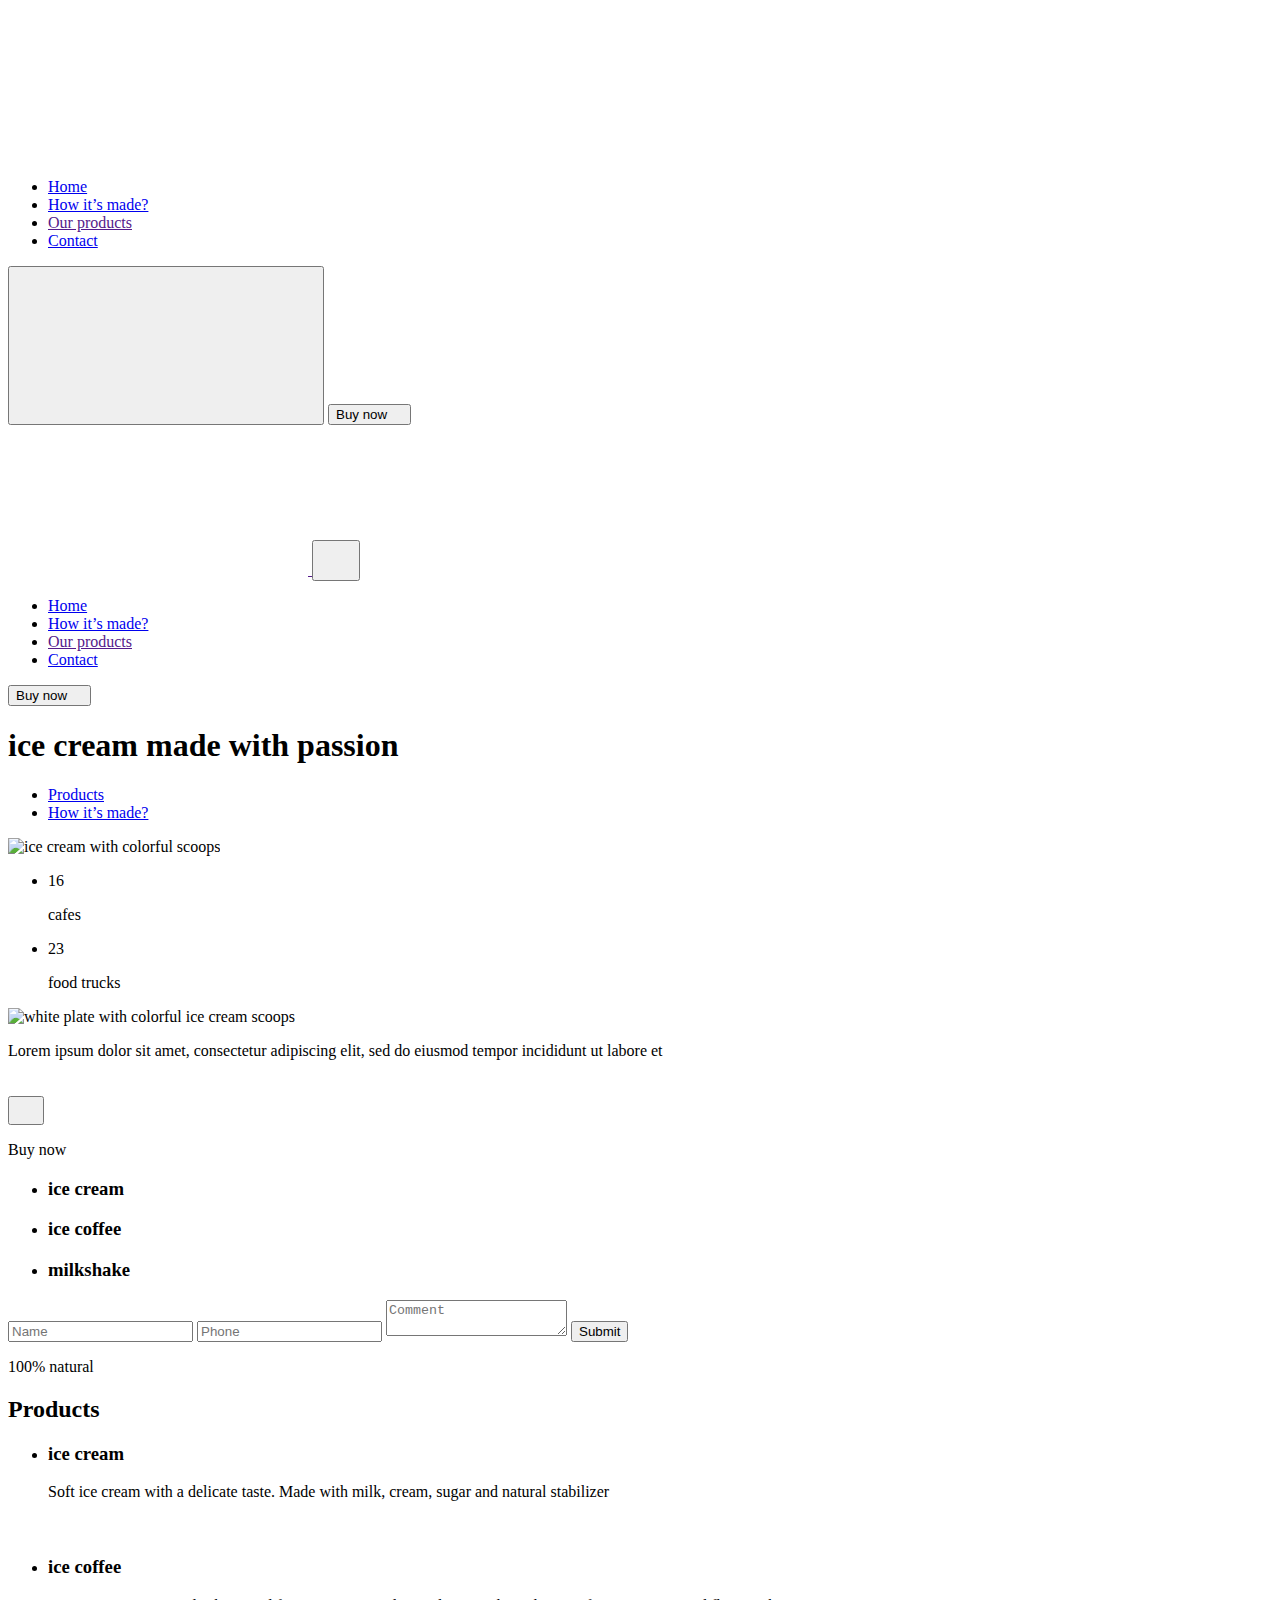
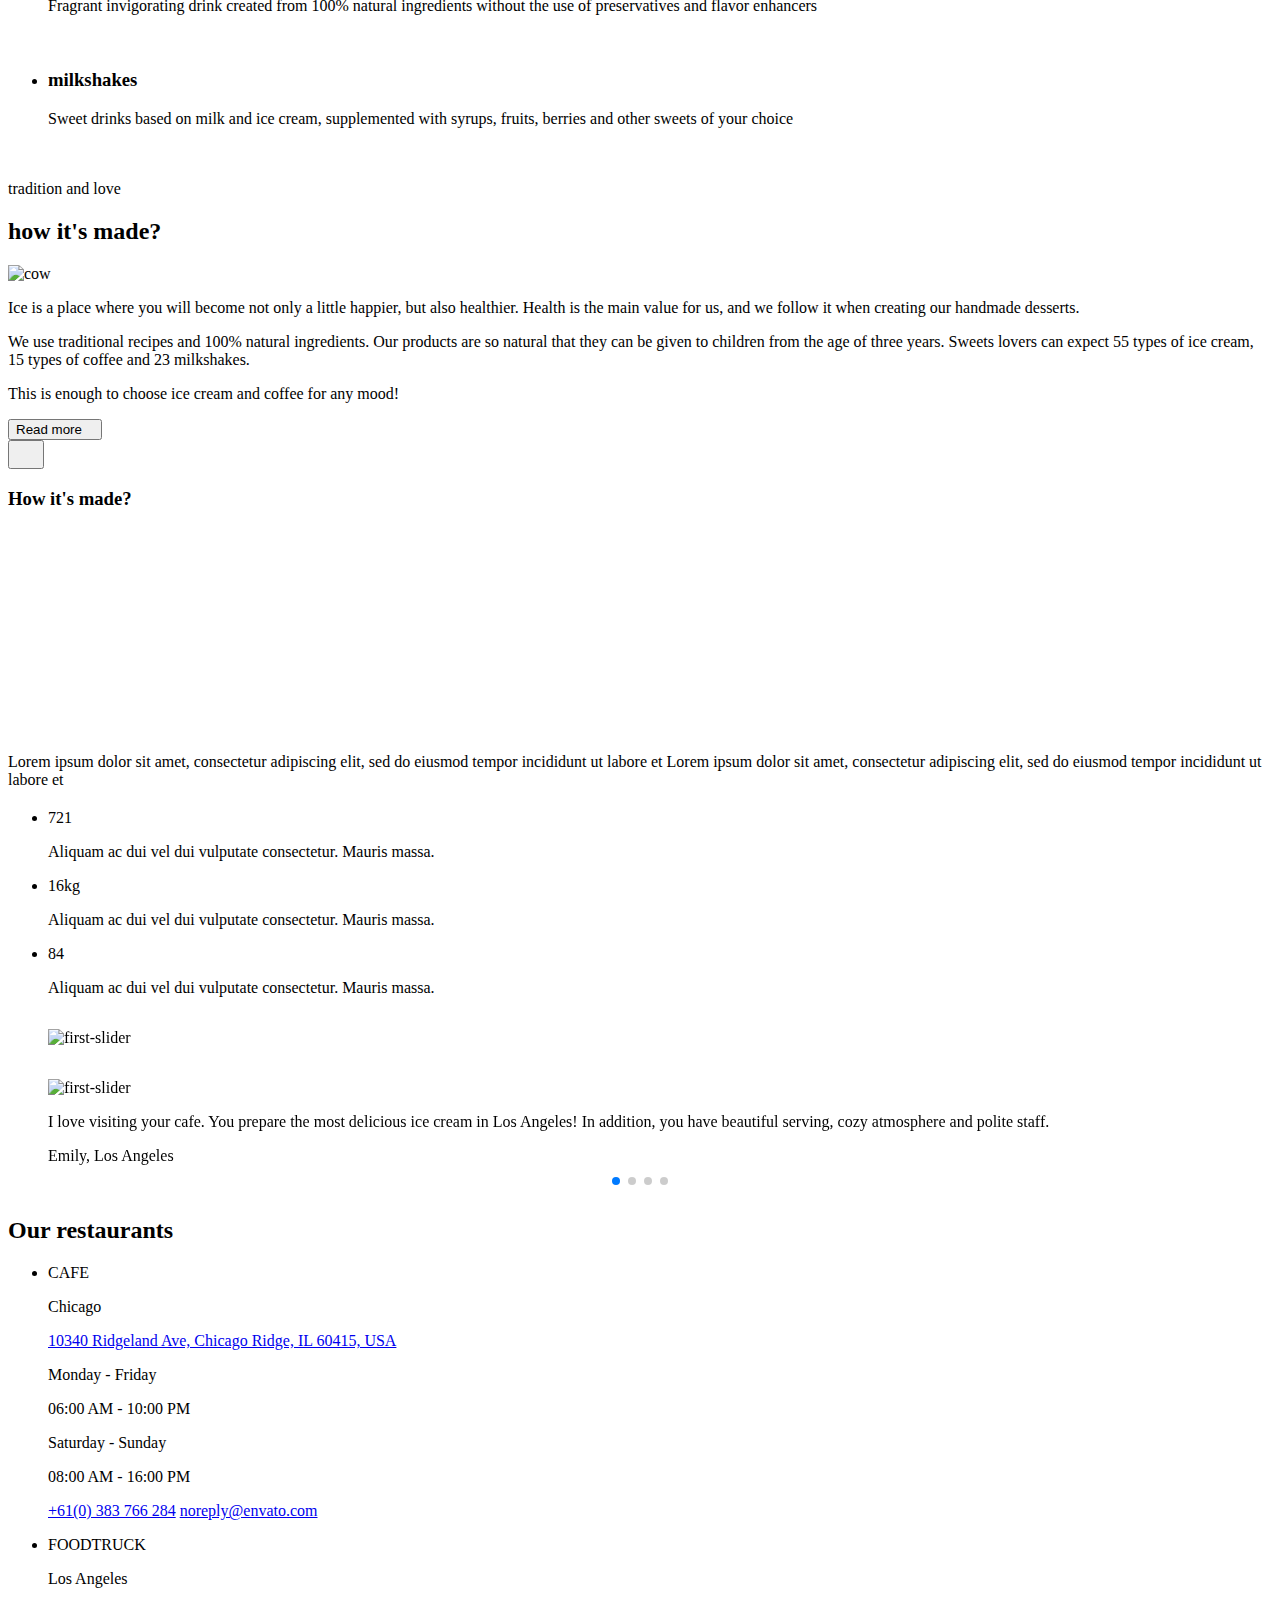
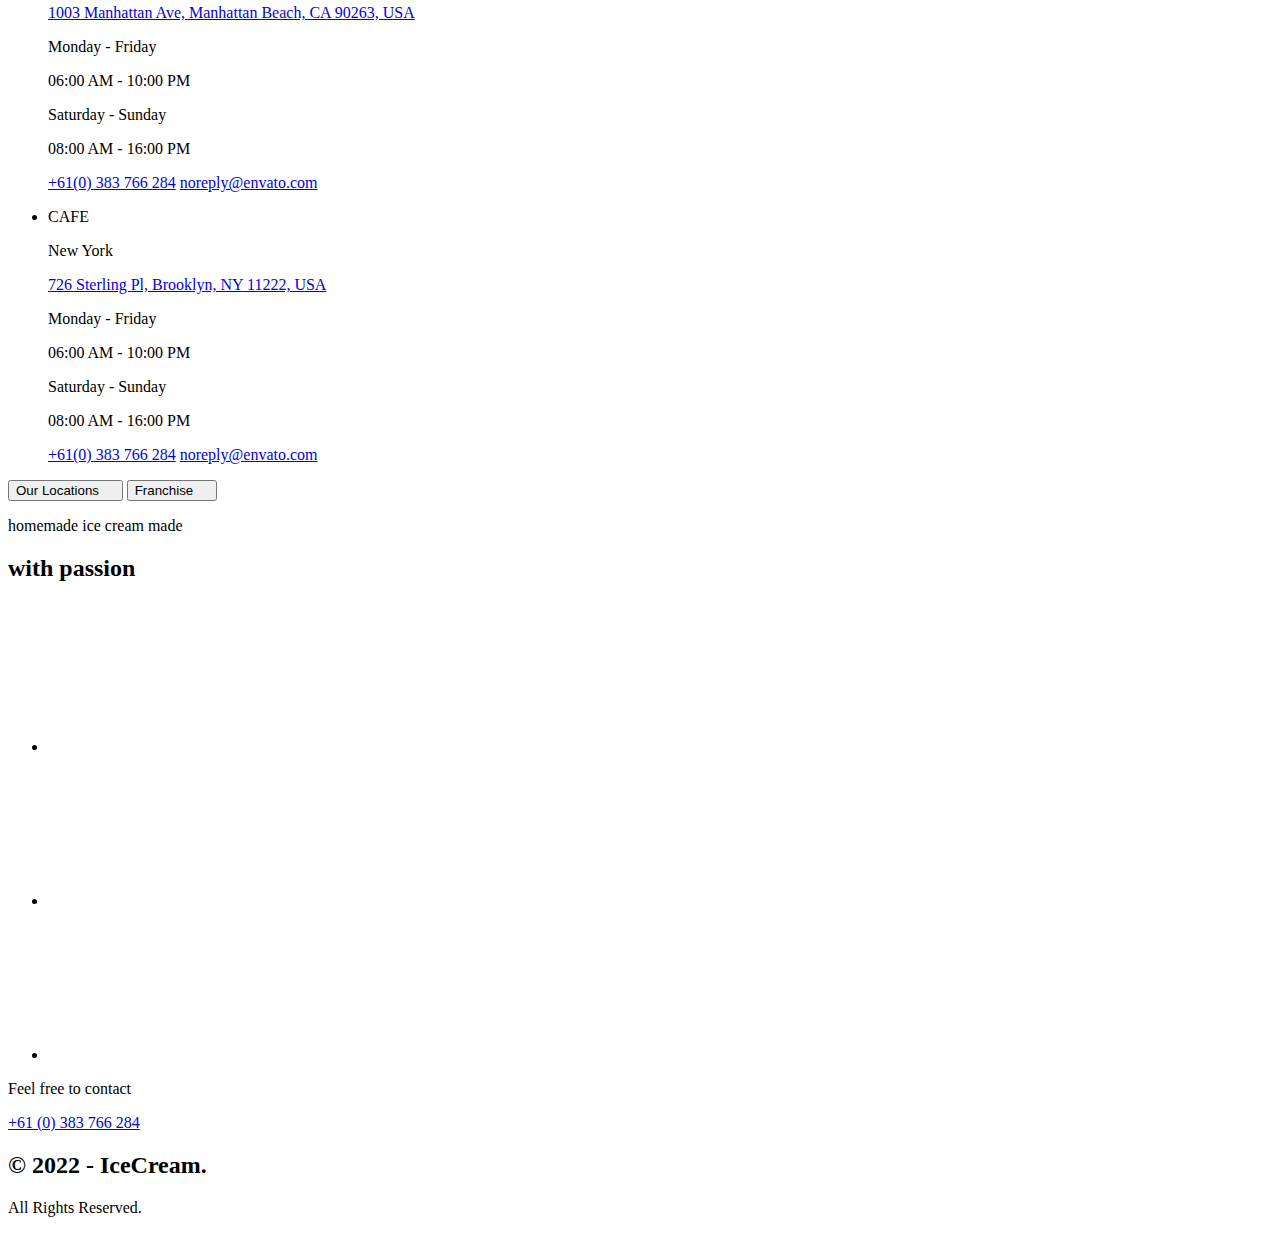
==== index.html @ 1cab5d54 "Deploying to gh-pages from @ YuliiaGagina/cybercats_icecream@238dd428129f993579d59448e76515fd1c5da17" ====
<!DOCTYPE html><html lang="ru"><head><meta charset="utf-8"><meta name="viewport" content="width=device-width, initial-scale=1.0"><title>Icecream</title><link type="image/png" sizes="192x192" rel="icon" href="/cybercats_icecream/fav-icon.6bae7009.png"><link href="https://fonts.googleapis.com/css2?family=Inter:wght@500&family=Montserrat:wght@400;500;600;700;800;900&family=Seymour+One&display=swap" rel="stylesheet"><link rel="stylesheet" href="https://cdn.jsdelivr.net/npm/swiper/swiper-bundle.min.css"><script src="https://cdn.jsdelivr.net/npm/swiper/swiper-bundle.min.js"></script><link rel="stylesheet" href="/cybercats_icecream/index.1ea44cb2.css"><script type="module" src="/cybercats_icecream/index.cdc84ddc.js"></script><script src="/cybercats_icecream/index.6c2642bc.js" nomodule="" defer></script></head><body>  <header class="header"> <div class="container"> <div class="header__wrapper"> <nav class="header__site-nav"> <a href="" class="header__logo"> <svg class="svg-logo"> <use href="/cybercats_icecream/icons.3411e6b2.svg#logo"></use> </svg> </a> <ul class="header__navigation navigation"> <li class="item navigation__item"> <a class="navigation__link" href="/cybercats_icecream/index.html">Home</a> </li> <li class="item navigation__item"> <a class="active navigation__link" href="#how">How it’s made?</a> </li> <li class="item navigation__item"> <a class="navigation__link" href="">Our products</a> </li> <li class="item navigation__item"> <a class="navigation__link" href="#cards">Contact</a> </li> </ul> </nav> <div class="buttons-wrapper"> <button data-menu-open="" class="button__open"> <svg class="svg-open"> <use href="/cybercats_icecream/icons.3411e6b2.svg#menu"></use> </svg> </button> <button type="button" class="btn-header btn-tablet" data-modal-hero-open=""> Buy now <svg width="12" height="12"> <use href="/cybercats_icecream/icons.3411e6b2.svg#arrow-small"></use> </svg> </button> </div> </div> <div class="is-hidden mob-menu" data-menu=""> <div class="container mob-menu__container"> <div class="mob-menu__header"> <a href="" class="mob-menu__logo"> <svg class="svg-logo"> <use href="/cybercats_icecream/icons.3411e6b2.svg#logo"></use> </svg> </a> <button type="button" class="menu-close" data-menu-close=""> <svg class="menu-close__svg" width="32" height="32"> <use href="/cybercats_icecream/icons.3411e6b2.svg#closemenu"></use> </svg> </button> </div> <div class="mob-menu__content"> <ul class="mob-menu__navigation navigation"> <li class="navigation__item"> <a class="mob-menu__link" href="/cybercats_icecream/index.html">Home</a> </li> <li class="navigation__item"> <a class="active mob-menu__link" href="#how">How it’s made?</a> </li> <li class="navigation__item"> <a class="mob-menu__link" href="">Our products</a> </li> <li class="navigation__item"> <a class="mob-menu__link" href="#cards">Contact</a> </li> </ul> <button data-modal-hero-open="" type="button" class="btn-header mob-menu__button"> Buy now <svg width="12" height="12"> <use href="/cybercats_icecream/icons.3411e6b2.svg#arrow-small"></use> </svg> </button> </div> </div> </div> </div> </header> <section class="hero-section section"> <div class="container hero-container"> <div class="hero-wrap"> <div class="hero-box"> <h1 class="hero-title">ice cream made with passion</h1> <ul class="hero-buttons-list"> <li class="hero-buttons"> <a href="#products" class="btn-hero">Products</a> </li> <li class="hero-buttons"> <a href="#about" class="btn-hero-secondary"> How it’s made? </a> </li> </ul> <div class="hero-img-box"> <img class="hero-img" srcset="/cybercats_icecream/icecream-m.4c1bb54f.png    157w, /cybercats_icecream/icecream-m-2x.75b74618.png 314w, /cybercats_icecream/icecream-t.2e2f3548.png    257w, /cybercats_icecream/icecream-t-2x.22f1d299.png 514w, /cybercats_icecream/icecream-d.e0c4c36d.png    447w, /cybercats_icecream/icecream-d-2x.9c50456d.png 894w" src="/cybercats_icecream/icecream-d.e0c4c36d.png" sizes="(min-width: 1200px) 447px, (min-width: 768px) 257px, (min-width: 480px) 157px" width="484" height="590" alt="ice cream with colorful scoops"> <div class="hero-img-bg"></div> </div> </div> <div class="hero-places"> <ul class="hero-places-list"> <li class="hero-places-item"> <p class="hero-places-numbers">16</p> <p class="hero-places-name">cafes</p> </li> <li class="hero-places-item"> <p class="hero-places-numbers">23</p> <p class="hero-places-name">food trucks</p> </li> </ul> </div> </div> <div class="hero-paragraph-box"> <img class="hero-paragraph-img" srcset="/cybercats_icecream/hero-plate-tab.94e762ba.png     152w, /cybercats_icecream/hero-plate-tab-x2.1c9a553c.png  304w, /cybercats_icecream/hero-plate-desk.37ea1e61.png    225w, /cybercats_icecream/hero-plate-desk-x2.5a2474ce.png 450w" src="/cybercats_icecream/hero-plate-desk.37ea1e61.png" sizes="(min-width: 1200px) 225px, (min-width: 768px) 354px" width="225" height="225" alt="white plate with colorful ice cream scoops"> <div class="hero-paragraph-wrap"> <p class="hero-paragraph"> Lorem ipsum dolor sit amet, consectetur adipiscing elit, sed do eiusmod tempor incididunt ut labore et </p> <svg class="hero-paragraph-icon" width="40" height="16"> <use href="/cybercats_icecream/icons.3411e6b2.svg#arrow"></use> </svg> </div> </div> </div> </section>  <div class="backdrop-is-hidden hero-backdrop" data-modal-hero=""> <div class="modal-hero"> <button class="close-btn" data-modal-hero-close=""> <svg class="icon-close" width="20" height="20"> <use href="/cybercats_icecream/icons.3411e6b2.svg#cross"></use> </svg> </button> <p class="modal-label">Buy now</p> <ul class="list products-list"> <li class="cream cream-border products-item"> <div class="products-desc"> <h3 class="products-title">ice cream</h3> </div> </li> <li class="coffee products-item"> <div class="products-desc"> <h3 class="products-title">ice coffee</h3> </div> </li> <li class="milkshake milkshake-border products-item"> <div class="products-desc"> <h3 class="products-title">milkshake</h3> </div> </li> </ul> <form class="register-form"> <label class="register-form-label"> <span class="register-form-group"> <input class="register-form-input" type="text" name="user-name" placeholder="Name"> </span> </label> <label class="register-form-label"> <span class="register-form-group"> <input class="register-form-input" type="text" name="user-tel" placeholder="Phone"> </span> </label> <label for="user-comment" class="register-form-label"> </label> <textarea name="user-comment" id="user-comment" class="register-form-input textarea" placeholder="Comment"></textarea> <button type="submit" class="btn">Submit</button> </form> </div> </div> <section class="products"> <div class="container"> <p class="products__label">100% natural</p> <h2 class="products__title" id="products">Products</h2> <ul class="list products__list"> <li class="cream products__item"> <div class="products__desc"> <h3 class="products__item_title">ice cream</h3> <p class="products__item_text"> Soft ice cream with a delicate taste. Made with milk, cream, sugar and natural stabilizer </p> </div> <a class="link" href=""> <svg width="40" height="16"> <use href="/cybercats_icecream/icons.3411e6b2.svg#arrow"></use> </svg> </a> </li> <li class="coffee products__item"> <div class="products__desc"> <h3 class="products__item_title">ice coffee</h3> <p class="products__item_text"> Fragrant invigorating drink created from 100% natural ingredients without the use of preservatives and flavor enhancers </p> </div> <a class="link" href=""> <svg width="40" height="16"> <use href="/cybercats_icecream/icons.3411e6b2.svg#arrow"></use> </svg> </a> </li> <li class="milkshake products__item"> <div class="products__desc"> <h3 class="products__item_title">milkshakes</h3> <p class="products__item_text"> Sweet drinks based on milk and ice cream, supplemented with syrups, fruits, berries and other sweets of your choice </p> </div> <a class="link" href=""> <svg width="40" height="16"> <use href="/cybercats_icecream/icons.3411e6b2.svg#arrow"></use> </svg> </a> </li> </ul> </div> </section> <section id="how" class="about section"> <div class="container-about"> <p class="about-paragraph">tradition and love</p> <h2 class="about-title" id="about">how it's made?</h2> <div class="image-about"> <div class="flip-card"> <div class="flip-card-inner"> <div class="flip-card-front"> <img class="image-about__foto" srcset="/cybercats_icecream/cow-mob@1x.186e4b14.png  279w, /cybercats_icecream/cow-mob@2x.ce88c89d.png  558w, /cybercats_icecream/cow-tab@1x.24174b97.png  336w, /cybercats_icecream/cow-tab@2x.9ef441ef.png  672w, /cybercats_icecream/cow-desk@1x.f3431c64.png 490w, /cybercats_icecream/cow-desk@2x.e976ad3d.png 980w" src="/cybercats_icecream/cow-mob@1x.186e4b14.png" sizes="(min-width: 1200px) 270px, (min-width: 768px) 354px, (min-width: 480px) 450px, 100vw" width="280" height="300" alt="cow" loading="lazy"> </div> <div class="flip-card-back">  </div> </div> </div> </div> <div class="about-description"> <p class="about-text"> Ice is a place where you will become not only a little happier, but also healthier. Health is the main value for us, and we follow it when creating our handmade desserts. </p> <p class="about-text two"> We use traditional recipes and 100% natural ingredients. Our products are so natural that they can be given to children from the age of three years. Sweets lovers can expect 55 types of ice cream, 15 types of coffee and 23 milkshakes. </p> <p class="about-text three"> This is enough to choose ice cream and coffee for any mood! </p> <button class="btn-about" type="button" data-modal-open=""> Read more<svg class="icon" width="12" height="12"> <use href="/cybercats_icecream/icons.3411e6b2.svg#arrow-small"></use> </svg> </button> </div> </div> </section> <div class="backdrop is-hidden" data-modal=""> <div class="modal"> <button type="button" class="close-btn" data-modal-close=""> <svg class="icon-close" width="20" height="20"> <use href="/cybercats_icecream/icons.3411e6b2.svg#cross"></use> </svg> </button> <h3 class="modal-title">How it's made?</h3> <div class="video-cow"> <video autoplay muted loop class="myVideo" playsinline="" width="448" height="205"> <source src="/cybercats_icecream/cow-video.b388e4e0.mp4"> </video> </div> <p class="modal-text"> Lorem ipsum dolor sit amet, consectetur adipiscing elit, sed do eiusmod tempor incididunt ut labore et Lorem ipsum dolor sit amet, consectetur adipiscing elit, sed do eiusmod tempor incididunt ut labore et </p> </div> </div> <section class="advantages section"> <div class="container"> <h2 class="advantages-title visually-hidden"></h2> <ul class="grid-list"> <li class="cow-adv grid-list__item"> <p class="grid-list__num">721</p> <p class="grid-list__text">Aliquam ac dui vel dui vulputate consectetur. Mauris massa.</p> </li> <li class="grid-list__item weight-adv"> <p class="grid-list__num">16kg</p> <p class="grid-list__text">Aliquam ac dui vel dui vulputate consectetur. Mauris massa.</p> </li> <li class="grid-list__item icecream-adv"> <p class="grid-list__num">84</p> <p class="grid-list__text">Aliquam ac dui vel dui vulputate consectetur. Mauris massa.</p> </li> </ul> </div> </section> <section class="gallery"> <div class="container"> <div class="mySwiper swiper"> <ul class="gallery__list swiper-wrapper"> <li class="gallery__item swiper-slide"> <img srcset="/cybercats_icecream/slide-1s-1x.4f0f0f72.jpg 280w, /cybercats_icecream/slide-1s-2x.a61e7eae.jpg 560w, /cybercats_icecream/slide-1m-1x.93e377a8.jpg 704w, /cybercats_icecream/slide-1m-2x.2b633b5b.jpg 1408w, /cybercats_icecream/slide-1l-1x.bb36b2bb.jpg 1013w, /cybercats_icecream/slide-1l-2x.ae2deaa2.jpg 2026w" src="/cybercats_icecream/slide-1s-1x.4f0f0f72.jpg" sizes="(min-width: 1200px) 1013px, (min-width: 768px) 704px, (min-width: 480px) 280px, 100vw" width="280" height="130" alt="first-slider"> </li> <li class="gallery__item swiper-slide"> <img srcset="/cybercats_icecream/slide-2-1x.a4caf89b.jpg 1013w, /cybercats_icecream/slide-2-2x.4ed6b5e9.jpg 2026w" src="/cybercats_icecream/slide-2-1x.a4caf89b.jpg" sizes="(min-width: 1200px) 1013px, (min-width: 768px) 704px, (min-width: 480px) 280px, 100vw" width="280" height="130" alt="second-slider"> </li> <li class="gallery__item swiper-slide"> <img srcset="/cybercats_icecream/slide-3-1x.028cd6a9.jpg 1013w, /cybercats_icecream/slide-3-2x.4034e97a.jpg 2026w" src="/cybercats_icecream/slide-3-1x.028cd6a9.jpg" sizes="(min-width: 1200px) 1013px, (min-width: 768px) 704px, (min-width: 480px) 280px, 100vw" width="280" height="130" alt="third-slider"> </li> </ul> </div> </div> </section>  <section class="reviews"> <div class="container"> <div class="newSwiper swiper"> <ul class="reviews-list swiper-wrapper"> <li class="reviews__item swiper-slide"> <img class="reviews-img" srcset="/cybercats_icecream/emili-1x.0a0b56b1.jpg 85w, /cybercats_icecream/emili-2x.63c44715.jpg 170w" src="/cybercats_icecream/emili-1x.0a0b56b1.jpg" sizes="(min-width: 1200px) 85px" width="85" height="85" alt="first-slider"> <div class="reviews-box"> <p class="reviews-text"> I love visiting your cafe. You prepare the most delicious ice cream in Los Angeles! In addition, you have beautiful serving, cozy atmosphere and polite staff. </p> </div> <p class="reviews-place">Emily, Los Angeles</p> </li> <li class="reviews__item swiper-slide"> <img class="reviews-img" srcset="/cybercats_icecream/bryan-1x.109160f9.jpg 85w, /cybercats_icecream/bryan-2x.bcb0e6cd.jpg 170w" src="/cybercats_icecream/bryan-1x.109160f9.jpg" sizes="(min-width: 1200px) 85px" width="85" height="85" alt="second-slider"> <div class="reviews-box"> <p class="reviews-text"> Every day we come to you with friends after classes in college. We love your ice cream and casual atmosphere! </p> </div> <p class="reviews-place">Bryan, New-York</p> </li> <li class="reviews__item swiper-slide"> <img class="reviews-img" srcset="/cybercats_icecream/diana-1x.f24d2664.jpg 85w, /cybercats_icecream/diana-2x.396d1d58.jpg 170w" src="/cybercats_icecream/diana-1x.f24d2664.jpg" sizes="(min-width: 1200px) 85px" width="85" height="85" alt="third-slider"> <div class="reviews-box"> <p class="reviews-text"> Ice cream is my passion! I love your chocolate hazelnut ice cream! And I really like the excellent service - always served politely and quickly! </p> </div> <p class="reviews-place">Diana, Chicago</p> </li> <li class="reviews__item swiper-slide"> <img class="reviews-img" srcset="/cybercats_icecream/sam.d3cb9e35.jpg 85w, /cybercats_icecream/sam-2x.9a8bb70f.jpg 170w" src="/cybercats_icecream/sam.d3cb9e35.jpg" sizes="(min-width: 1200px) 85px" width="85" height="85" alt="forth-slider"> <div class="reviews-box"> <p class="reviews-text"> I love eating popsicles on a hot day. Yours is always delicious. I recommend your cafe to everyone I know. </p> </div> <p class="reviews-place">Sam, Los Angeles</p> </li> </ul> <div class="swiper-pagination"></div> </div> </div> </section> <section id="cards" class="cards"> <div class="container"> <div class="cards__content"> <h2 class="visually-hidden">Our restaurants</h2> <ul class="cards__list"> <li class="cards__cafe"> <p class="cards__name">CAFE</p> <p class="cards__city">Chicago</p> <div class="cards__geo"><a class="cards__addres" target="_blank" href="https://www.google.com/maps/place/Ridgeland+Ave,+Chicago+Ridge,+IL+60415,+%D0%A1%D0%A8%D0%90/@41.704993,-87.7794843,17z/data=!3m1!4b1!4m6!3m5!1s0x880e3ddf9cae2151:0xb17fa399f62880fd!8m2!3d41.704993!4d-87.7794843!16s%2Fg%2F1td_5s57">10340 Ridgeland Ave, Chicago Ridge, IL 60415, USA</a></div> <div class="cards__open"> <p class="cards__day">Monday - Friday</p> <p class="cards__hours">06:00 AM - 10:00 PM</p> <p class="cards__day">Saturday - Sunday</p> <p class="cards__hours">08:00 AM - 16:00 PM</p> </div> <a class="cards__phone" href="tel:+610383766284">+61(0) 383 766 284</a> <a class="cards__mail" href="mailto:noreply@envato.com">noreply@envato.com</a> </li> <li class="cards__cafe"> <p class="cards__name">FOODTRUCK</p> <p class="cards__city">Los Angeles</p> <div class="cards__geo"><a class="cards__addres" target="_blank" href="https://www.google.com/maps/place/1003+Manhattan+Ave,+Manhattan+Beach,+CA+90266,+%D0%A1%D0%A8%D0%90/@33.8835263,-118.4125173,17z/data=!3m1!4b1!4m5!3m4!1s0x80c2b3eca6743829:0x98448969b9b4373d!8m2!3d33.8835263!4d-118.4103286">1003 Manhattan Ave, Manhattan Beach, CA 90263, USA</a></div> <div class="cards__open"> <p class="cards__day">Monday - Friday</p> <p class="cards__hours">06:00 AM - 10:00 PM</p> <p class="cards__day">Saturday - Sunday</p> <p class="cards__hours">08:00 AM - 16:00 PM</p> </div> <a class="cards__phone" href="tel:+610383766284">+61(0) 383 766 284</a> <a class="cards__mail" href="mailto:noreply@envato.com">noreply@envato.com</a> </li> <li class="cards__cafe"> <p class="cards__name">CAFE</p> <p class="cards__city">New York</p> <div class="cards__geo"><a class="cards__addres" target="_blank" href="https://www.google.com/maps/place/726+Sterling+Pl,+Brooklyn,+NY+11216,+%D0%A1%D0%A8%D0%90/@40.6726938,-73.9569227,17z/data=!3m1!4b1!4m6!3m5!1s0x89c25b9e1735b38f:0xb5fe454b88e9c2c0!8m2!3d40.6726938!4d-73.954734!16s%2Fg%2F11dfjw_l7m">726 Sterling Pl, Brooklyn, NY 11222, USA</a></div> <div class="cards__open"> <p class="cards__day">Monday - Friday</p> <p class="cards__hours">06:00 AM - 10:00 PM</p> <p class="cards__day">Saturday - Sunday</p> <p class="cards__hours">08:00 AM - 16:00 PM</p> </div> <a class="cards__phone" href="tel:+610383766284">+61(0) 383 766 284</a> <a class="cards__mail" href="mailto:noreply@envato.com">noreply@envato.com</a> </li> </ul> <div class="cards__button"> <button class="btn-footer first" type="button">Our Locations <svg class="cards__icon" width="12" height="12"> <use href="/cybercats_icecream/icons.3411e6b2.svg#icon-arrow"></use> </svg> </button> <button class="btn-footer-secondary second" type="button">Franchise <svg class="cards__icon" width="12" height="12"> <use href="/cybercats_icecream/icons.3411e6b2.svg#icon-arrow"></use> </svg> </button> </div> </div> </div> </section> <footer class="footer"> <div class="container footer__position"> <div> <p class="footer__text">homemade ice cream made</p> <h2 class="footer__title">with passion</h2> </div> <div> <ul class="footer__list"> <li class="footer__item"> <a class="footer__links" href="https://github.com/" target="_blank" rel="nofollow noopener noreferrer"> <svg class="footer__icon"> <use href="/cybercats_icecream/icons.3411e6b2.svg#icon-github"></use> </svg> </a> </li> <li class="footer__item"> <a class="footer__links" href="https://telegram.org/" target="_blank" rel="nofollow noopener noreferrer"> <svg class="footer__icon"> <use href="/cybercats_icecream/icons.3411e6b2.svg#icon-telegram"></use> </svg> </a> </li> <li class="footer__item"> <a class="footer__links" href="https://www.facebook.com/" target="_blank" rel="nofollow noopener noreferrer"> <svg class="footer__icon"> <use href="/cybercats_icecream/icons.3411e6b2.svg#icon-facebook"></use> </svg> </a> </li> </ul> <div class="footer__contact"> <p class="footer__contact--text">Feel free to contact</p> <a href="tel:+610383766284" class="footer__contact--tel">+61 (0) 383 766 284</a> </div> </div> </div> <div class="footer__copyright"> <h2 class="footer__copyright-copy">&copy; 2022 - IceCream.</h2> <p class="footer__copyright-all">All Rights Reserved.</p> </div> </footer> <script src="/cybercats_icecream/index.40bc5ed7.js"></script>  <script>var swiper=new Swiper(".mySwiper",{pagination:{el:".swiper-pagination",clickable:!0},loop:!0,scrollbar:{el:".swiper-scrollbar",draggable:!0},navigation:{nextEl:".swiper-button-next",prevEl:".swiper-button-prev"}});</script> <script>var swiper=new Swiper(".newSwiper",{pagination:{el:".swiper-pagination",clickable:!0}});</script> <script defer src="/cybercats_icecream/index.a7945e67.js"></script> </body></html>
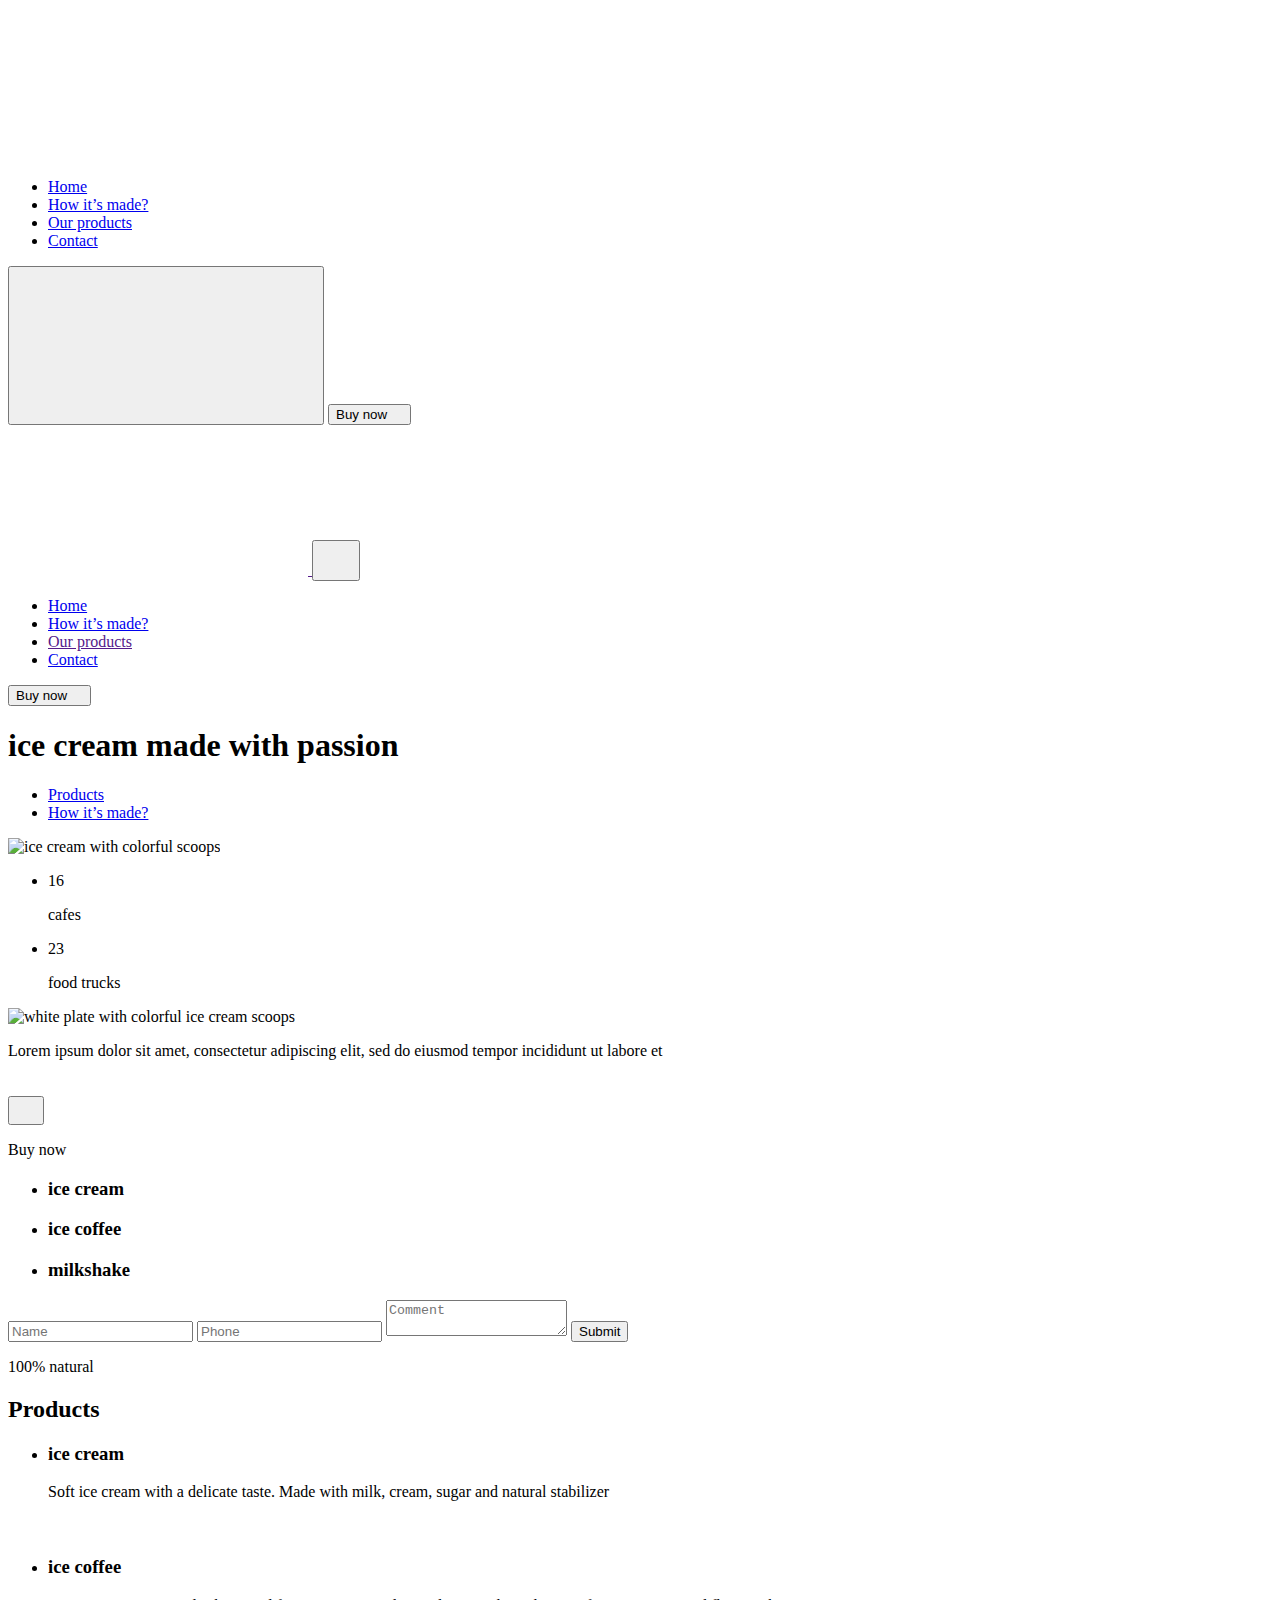
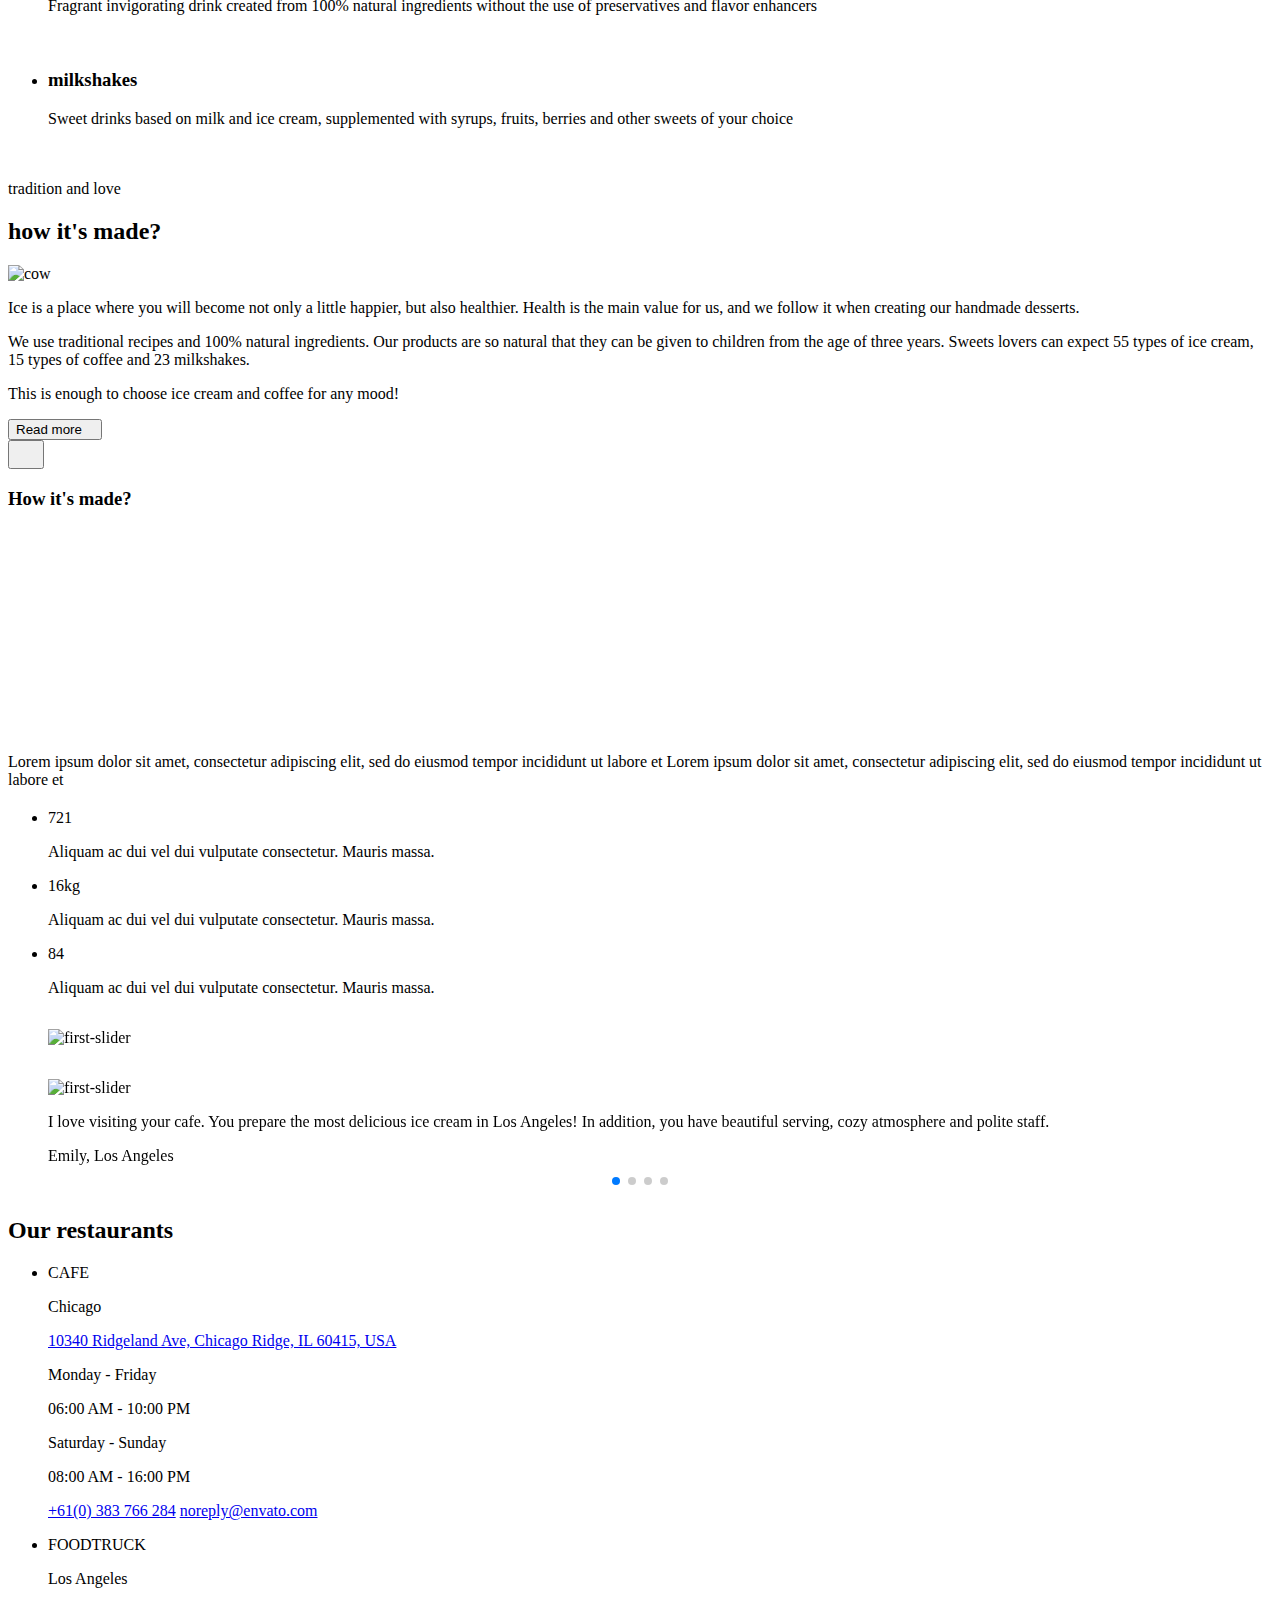
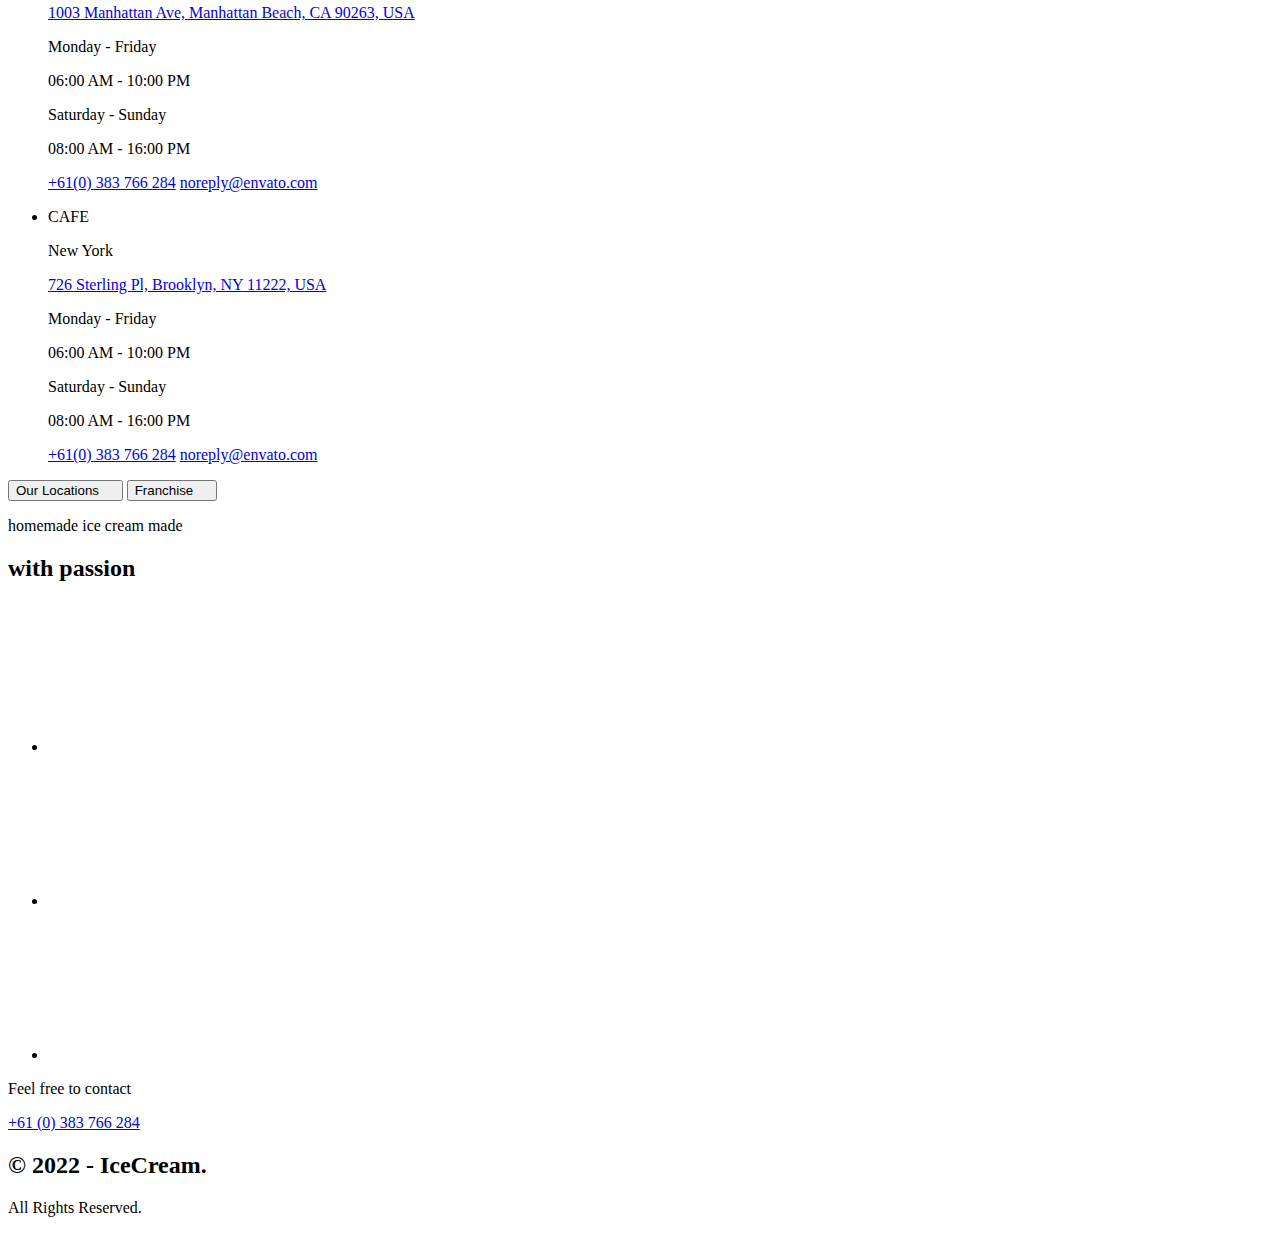
==== commit 104bed2d: "Deploying to gh-pages from @ YuliiaGagina/cybercats_icecream@806c51bcc74192478761e83167db5b36e52ff8a" ====
--- a/index.html
+++ b/index.html
@@ -1 +1 @@
-<!DOCTYPE html><html lang="ru"><head><meta charset="utf-8"><meta name="viewport" content="width=device-width, initial-scale=1.0"><title>Icecream</title><link type="image/png" sizes="192x192" rel="icon" href="/cybercats_icecream/fav-icon.6bae7009.png"><link href="https://fonts.googleapis.com/css2?family=Inter:wght@500&family=Montserrat:wght@400;500;600;700;800;900&family=Seymour+One&display=swap" rel="stylesheet"><link rel="stylesheet" href="https://cdn.jsdelivr.net/npm/swiper/swiper-bundle.min.css"><script src="https://cdn.jsdelivr.net/npm/swiper/swiper-bundle.min.js"></script><link rel="stylesheet" href="/cybercats_icecream/index.1ea44cb2.css"><script type="module" src="/cybercats_icecream/index.cdc84ddc.js"></script><script src="/cybercats_icecream/index.6c2642bc.js" nomodule="" defer></script></head><body>  <header class="header"> <div class="container"> <div class="header__wrapper"> <nav class="header__site-nav"> <a href="" class="header__logo"> <svg class="svg-logo"> <use href="/cybercats_icecream/icons.3411e6b2.svg#logo"></use> </svg> </a> <ul class="header__navigation navigation"> <li class="item navigation__item"> <a class="navigation__link" href="/cybercats_icecream/index.html">Home</a> </li> <li class="item navigation__item"> <a class="active navigation__link" href="#how">How it’s made?</a> </li> <li class="item navigation__item"> <a class="navigation__link" href="">Our products</a> </li> <li class="item navigation__item"> <a class="navigation__link" href="#cards">Contact</a> </li> </ul> </nav> <div class="buttons-wrapper"> <button data-menu-open="" class="button__open"> <svg class="svg-open"> <use href="/cybercats_icecream/icons.3411e6b2.svg#menu"></use> </svg> </button> <button type="button" class="btn-header btn-tablet" data-modal-hero-open=""> Buy now <svg width="12" height="12"> <use href="/cybercats_icecream/icons.3411e6b2.svg#arrow-small"></use> </svg> </button> </div> </div> <div class="is-hidden mob-menu" data-menu=""> <div class="container mob-menu__container"> <div class="mob-menu__header"> <a href="" class="mob-menu__logo"> <svg class="svg-logo"> <use href="/cybercats_icecream/icons.3411e6b2.svg#logo"></use> </svg> </a> <button type="button" class="menu-close" data-menu-close=""> <svg class="menu-close__svg" width="32" height="32"> <use href="/cybercats_icecream/icons.3411e6b2.svg#closemenu"></use> </svg> </button> </div> <div class="mob-menu__content"> <ul class="mob-menu__navigation navigation"> <li class="navigation__item"> <a class="mob-menu__link" href="/cybercats_icecream/index.html">Home</a> </li> <li class="navigation__item"> <a class="active mob-menu__link" href="#how">How it’s made?</a> </li> <li class="navigation__item"> <a class="mob-menu__link" href="">Our products</a> </li> <li class="navigation__item"> <a class="mob-menu__link" href="#cards">Contact</a> </li> </ul> <button data-modal-hero-open="" type="button" class="btn-header mob-menu__button"> Buy now <svg width="12" height="12"> <use href="/cybercats_icecream/icons.3411e6b2.svg#arrow-small"></use> </svg> </button> </div> </div> </div> </div> </header> <section class="hero-section section"> <div class="container hero-container"> <div class="hero-wrap"> <div class="hero-box"> <h1 class="hero-title">ice cream made with passion</h1> <ul class="hero-buttons-list"> <li class="hero-buttons"> <a href="#products" class="btn-hero">Products</a> </li> <li class="hero-buttons"> <a href="#about" class="btn-hero-secondary"> How it’s made? </a> </li> </ul> <div class="hero-img-box"> <img class="hero-img" srcset="/cybercats_icecream/icecream-m.4c1bb54f.png    157w, /cybercats_icecream/icecream-m-2x.75b74618.png 314w, /cybercats_icecream/icecream-t.2e2f3548.png    257w, /cybercats_icecream/icecream-t-2x.22f1d299.png 514w, /cybercats_icecream/icecream-d.e0c4c36d.png    447w, /cybercats_icecream/icecream-d-2x.9c50456d.png 894w" src="/cybercats_icecream/icecream-d.e0c4c36d.png" sizes="(min-width: 1200px) 447px, (min-width: 768px) 257px, (min-width: 480px) 157px" width="484" height="590" alt="ice cream with colorful scoops"> <div class="hero-img-bg"></div> </div> </div> <div class="hero-places"> <ul class="hero-places-list"> <li class="hero-places-item"> <p class="hero-places-numbers">16</p> <p class="hero-places-name">cafes</p> </li> <li class="hero-places-item"> <p class="hero-places-numbers">23</p> <p class="hero-places-name">food trucks</p> </li> </ul> </div> </div> <div class="hero-paragraph-box"> <img class="hero-paragraph-img" srcset="/cybercats_icecream/hero-plate-tab.94e762ba.png     152w, /cybercats_icecream/hero-plate-tab-x2.1c9a553c.png  304w, /cybercats_icecream/hero-plate-desk.37ea1e61.png    225w, /cybercats_icecream/hero-plate-desk-x2.5a2474ce.png 450w" src="/cybercats_icecream/hero-plate-desk.37ea1e61.png" sizes="(min-width: 1200px) 225px, (min-width: 768px) 354px" width="225" height="225" alt="white plate with colorful ice cream scoops"> <div class="hero-paragraph-wrap"> <p class="hero-paragraph"> Lorem ipsum dolor sit amet, consectetur adipiscing elit, sed do eiusmod tempor incididunt ut labore et </p> <svg class="hero-paragraph-icon" width="40" height="16"> <use href="/cybercats_icecream/icons.3411e6b2.svg#arrow"></use> </svg> </div> </div> </div> </section>  <div class="backdrop-is-hidden hero-backdrop" data-modal-hero=""> <div class="modal-hero"> <button class="close-btn" data-modal-hero-close=""> <svg class="icon-close" width="20" height="20"> <use href="/cybercats_icecream/icons.3411e6b2.svg#cross"></use> </svg> </button> <p class="modal-label">Buy now</p> <ul class="list products-list"> <li class="cream cream-border products-item"> <div class="products-desc"> <h3 class="products-title">ice cream</h3> </div> </li> <li class="coffee products-item"> <div class="products-desc"> <h3 class="products-title">ice coffee</h3> </div> </li> <li class="milkshake milkshake-border products-item"> <div class="products-desc"> <h3 class="products-title">milkshake</h3> </div> </li> </ul> <form class="register-form"> <label class="register-form-label"> <span class="register-form-group"> <input class="register-form-input" type="text" name="user-name" placeholder="Name"> </span> </label> <label class="register-form-label"> <span class="register-form-group"> <input class="register-form-input" type="text" name="user-tel" placeholder="Phone"> </span> </label> <label for="user-comment" class="register-form-label"> </label> <textarea name="user-comment" id="user-comment" class="register-form-input textarea" placeholder="Comment"></textarea> <button type="submit" class="btn">Submit</button> </form> </div> </div> <section class="products"> <div class="container"> <p class="products__label">100% natural</p> <h2 class="products__title" id="products">Products</h2> <ul class="list products__list"> <li class="cream products__item"> <div class="products__desc"> <h3 class="products__item_title">ice cream</h3> <p class="products__item_text"> Soft ice cream with a delicate taste. Made with milk, cream, sugar and natural stabilizer </p> </div> <a class="link" href=""> <svg width="40" height="16"> <use href="/cybercats_icecream/icons.3411e6b2.svg#arrow"></use> </svg> </a> </li> <li class="coffee products__item"> <div class="products__desc"> <h3 class="products__item_title">ice coffee</h3> <p class="products__item_text"> Fragrant invigorating drink created from 100% natural ingredients without the use of preservatives and flavor enhancers </p> </div> <a class="link" href=""> <svg width="40" height="16"> <use href="/cybercats_icecream/icons.3411e6b2.svg#arrow"></use> </svg> </a> </li> <li class="milkshake products__item"> <div class="products__desc"> <h3 class="products__item_title">milkshakes</h3> <p class="products__item_text"> Sweet drinks based on milk and ice cream, supplemented with syrups, fruits, berries and other sweets of your choice </p> </div> <a class="link" href=""> <svg width="40" height="16"> <use href="/cybercats_icecream/icons.3411e6b2.svg#arrow"></use> </svg> </a> </li> </ul> </div> </section> <section id="how" class="about section"> <div class="container-about"> <p class="about-paragraph">tradition and love</p> <h2 class="about-title" id="about">how it's made?</h2> <div class="image-about"> <div class="flip-card"> <div class="flip-card-inner"> <div class="flip-card-front"> <img class="image-about__foto" srcset="/cybercats_icecream/cow-mob@1x.186e4b14.png  279w, /cybercats_icecream/cow-mob@2x.ce88c89d.png  558w, /cybercats_icecream/cow-tab@1x.24174b97.png  336w, /cybercats_icecream/cow-tab@2x.9ef441ef.png  672w, /cybercats_icecream/cow-desk@1x.f3431c64.png 490w, /cybercats_icecream/cow-desk@2x.e976ad3d.png 980w" src="/cybercats_icecream/cow-mob@1x.186e4b14.png" sizes="(min-width: 1200px) 270px, (min-width: 768px) 354px, (min-width: 480px) 450px, 100vw" width="280" height="300" alt="cow" loading="lazy"> </div> <div class="flip-card-back">  </div> </div> </div> </div> <div class="about-description"> <p class="about-text"> Ice is a place where you will become not only a little happier, but also healthier. Health is the main value for us, and we follow it when creating our handmade desserts. </p> <p class="about-text two"> We use traditional recipes and 100% natural ingredients. Our products are so natural that they can be given to children from the age of three years. Sweets lovers can expect 55 types of ice cream, 15 types of coffee and 23 milkshakes. </p> <p class="about-text three"> This is enough to choose ice cream and coffee for any mood! </p> <button class="btn-about" type="button" data-modal-open=""> Read more<svg class="icon" width="12" height="12"> <use href="/cybercats_icecream/icons.3411e6b2.svg#arrow-small"></use> </svg> </button> </div> </div> </section> <div class="backdrop is-hidden" data-modal=""> <div class="modal"> <button type="button" class="close-btn" data-modal-close=""> <svg class="icon-close" width="20" height="20"> <use href="/cybercats_icecream/icons.3411e6b2.svg#cross"></use> </svg> </button> <h3 class="modal-title">How it's made?</h3> <div class="video-cow"> <video autoplay muted loop class="myVideo" playsinline="" width="448" height="205"> <source src="/cybercats_icecream/cow-video.b388e4e0.mp4"> </video> </div> <p class="modal-text"> Lorem ipsum dolor sit amet, consectetur adipiscing elit, sed do eiusmod tempor incididunt ut labore et Lorem ipsum dolor sit amet, consectetur adipiscing elit, sed do eiusmod tempor incididunt ut labore et </p> </div> </div> <section class="advantages section"> <div class="container"> <h2 class="advantages-title visually-hidden"></h2> <ul class="grid-list"> <li class="cow-adv grid-list__item"> <p class="grid-list__num">721</p> <p class="grid-list__text">Aliquam ac dui vel dui vulputate consectetur. Mauris massa.</p> </li> <li class="grid-list__item weight-adv"> <p class="grid-list__num">16kg</p> <p class="grid-list__text">Aliquam ac dui vel dui vulputate consectetur. Mauris massa.</p> </li> <li class="grid-list__item icecream-adv"> <p class="grid-list__num">84</p> <p class="grid-list__text">Aliquam ac dui vel dui vulputate consectetur. Mauris massa.</p> </li> </ul> </div> </section> <section class="gallery"> <div class="container"> <div class="mySwiper swiper"> <ul class="gallery__list swiper-wrapper"> <li class="gallery__item swiper-slide"> <img srcset="/cybercats_icecream/slide-1s-1x.4f0f0f72.jpg 280w, /cybercats_icecream/slide-1s-2x.a61e7eae.jpg 560w, /cybercats_icecream/slide-1m-1x.93e377a8.jpg 704w, /cybercats_icecream/slide-1m-2x.2b633b5b.jpg 1408w, /cybercats_icecream/slide-1l-1x.bb36b2bb.jpg 1013w, /cybercats_icecream/slide-1l-2x.ae2deaa2.jpg 2026w" src="/cybercats_icecream/slide-1s-1x.4f0f0f72.jpg" sizes="(min-width: 1200px) 1013px, (min-width: 768px) 704px, (min-width: 480px) 280px, 100vw" width="280" height="130" alt="first-slider"> </li> <li class="gallery__item swiper-slide"> <img srcset="/cybercats_icecream/slide-2-1x.a4caf89b.jpg 1013w, /cybercats_icecream/slide-2-2x.4ed6b5e9.jpg 2026w" src="/cybercats_icecream/slide-2-1x.a4caf89b.jpg" sizes="(min-width: 1200px) 1013px, (min-width: 768px) 704px, (min-width: 480px) 280px, 100vw" width="280" height="130" alt="second-slider"> </li> <li class="gallery__item swiper-slide"> <img srcset="/cybercats_icecream/slide-3-1x.028cd6a9.jpg 1013w, /cybercats_icecream/slide-3-2x.4034e97a.jpg 2026w" src="/cybercats_icecream/slide-3-1x.028cd6a9.jpg" sizes="(min-width: 1200px) 1013px, (min-width: 768px) 704px, (min-width: 480px) 280px, 100vw" width="280" height="130" alt="third-slider"> </li> </ul> </div> </div> </section>  <section class="reviews"> <div class="container"> <div class="newSwiper swiper"> <ul class="reviews-list swiper-wrapper"> <li class="reviews__item swiper-slide"> <img class="reviews-img" srcset="/cybercats_icecream/emili-1x.0a0b56b1.jpg 85w, /cybercats_icecream/emili-2x.63c44715.jpg 170w" src="/cybercats_icecream/emili-1x.0a0b56b1.jpg" sizes="(min-width: 1200px) 85px" width="85" height="85" alt="first-slider"> <div class="reviews-box"> <p class="reviews-text"> I love visiting your cafe. You prepare the most delicious ice cream in Los Angeles! In addition, you have beautiful serving, cozy atmosphere and polite staff. </p> </div> <p class="reviews-place">Emily, Los Angeles</p> </li> <li class="reviews__item swiper-slide"> <img class="reviews-img" srcset="/cybercats_icecream/bryan-1x.109160f9.jpg 85w, /cybercats_icecream/bryan-2x.bcb0e6cd.jpg 170w" src="/cybercats_icecream/bryan-1x.109160f9.jpg" sizes="(min-width: 1200px) 85px" width="85" height="85" alt="second-slider"> <div class="reviews-box"> <p class="reviews-text"> Every day we come to you with friends after classes in college. We love your ice cream and casual atmosphere! </p> </div> <p class="reviews-place">Bryan, New-York</p> </li> <li class="reviews__item swiper-slide"> <img class="reviews-img" srcset="/cybercats_icecream/diana-1x.f24d2664.jpg 85w, /cybercats_icecream/diana-2x.396d1d58.jpg 170w" src="/cybercats_icecream/diana-1x.f24d2664.jpg" sizes="(min-width: 1200px) 85px" width="85" height="85" alt="third-slider"> <div class="reviews-box"> <p class="reviews-text"> Ice cream is my passion! I love your chocolate hazelnut ice cream! And I really like the excellent service - always served politely and quickly! </p> </div> <p class="reviews-place">Diana, Chicago</p> </li> <li class="reviews__item swiper-slide"> <img class="reviews-img" srcset="/cybercats_icecream/sam.d3cb9e35.jpg 85w, /cybercats_icecream/sam-2x.9a8bb70f.jpg 170w" src="/cybercats_icecream/sam.d3cb9e35.jpg" sizes="(min-width: 1200px) 85px" width="85" height="85" alt="forth-slider"> <div class="reviews-box"> <p class="reviews-text"> I love eating popsicles on a hot day. Yours is always delicious. I recommend your cafe to everyone I know. </p> </div> <p class="reviews-place">Sam, Los Angeles</p> </li> </ul> <div class="swiper-pagination"></div> </div> </div> </section> <section id="cards" class="cards"> <div class="container"> <div class="cards__content"> <h2 class="visually-hidden">Our restaurants</h2> <ul class="cards__list"> <li class="cards__cafe"> <p class="cards__name">CAFE</p> <p class="cards__city">Chicago</p> <div class="cards__geo"><a class="cards__addres" target="_blank" href="https://www.google.com/maps/place/Ridgeland+Ave,+Chicago+Ridge,+IL+60415,+%D0%A1%D0%A8%D0%90/@41.704993,-87.7794843,17z/data=!3m1!4b1!4m6!3m5!1s0x880e3ddf9cae2151:0xb17fa399f62880fd!8m2!3d41.704993!4d-87.7794843!16s%2Fg%2F1td_5s57">10340 Ridgeland Ave, Chicago Ridge, IL 60415, USA</a></div> <div class="cards__open"> <p class="cards__day">Monday - Friday</p> <p class="cards__hours">06:00 AM - 10:00 PM</p> <p class="cards__day">Saturday - Sunday</p> <p class="cards__hours">08:00 AM - 16:00 PM</p> </div> <a class="cards__phone" href="tel:+610383766284">+61(0) 383 766 284</a> <a class="cards__mail" href="mailto:noreply@envato.com">noreply@envato.com</a> </li> <li class="cards__cafe"> <p class="cards__name">FOODTRUCK</p> <p class="cards__city">Los Angeles</p> <div class="cards__geo"><a class="cards__addres" target="_blank" href="https://www.google.com/maps/place/1003+Manhattan+Ave,+Manhattan+Beach,+CA+90266,+%D0%A1%D0%A8%D0%90/@33.8835263,-118.4125173,17z/data=!3m1!4b1!4m5!3m4!1s0x80c2b3eca6743829:0x98448969b9b4373d!8m2!3d33.8835263!4d-118.4103286">1003 Manhattan Ave, Manhattan Beach, CA 90263, USA</a></div> <div class="cards__open"> <p class="cards__day">Monday - Friday</p> <p class="cards__hours">06:00 AM - 10:00 PM</p> <p class="cards__day">Saturday - Sunday</p> <p class="cards__hours">08:00 AM - 16:00 PM</p> </div> <a class="cards__phone" href="tel:+610383766284">+61(0) 383 766 284</a> <a class="cards__mail" href="mailto:noreply@envato.com">noreply@envato.com</a> </li> <li class="cards__cafe"> <p class="cards__name">CAFE</p> <p class="cards__city">New York</p> <div class="cards__geo"><a class="cards__addres" target="_blank" href="https://www.google.com/maps/place/726+Sterling+Pl,+Brooklyn,+NY+11216,+%D0%A1%D0%A8%D0%90/@40.6726938,-73.9569227,17z/data=!3m1!4b1!4m6!3m5!1s0x89c25b9e1735b38f:0xb5fe454b88e9c2c0!8m2!3d40.6726938!4d-73.954734!16s%2Fg%2F11dfjw_l7m">726 Sterling Pl, Brooklyn, NY 11222, USA</a></div> <div class="cards__open"> <p class="cards__day">Monday - Friday</p> <p class="cards__hours">06:00 AM - 10:00 PM</p> <p class="cards__day">Saturday - Sunday</p> <p class="cards__hours">08:00 AM - 16:00 PM</p> </div> <a class="cards__phone" href="tel:+610383766284">+61(0) 383 766 284</a> <a class="cards__mail" href="mailto:noreply@envato.com">noreply@envato.com</a> </li> </ul> <div class="cards__button"> <button class="btn-footer first" type="button">Our Locations <svg class="cards__icon" width="12" height="12"> <use href="/cybercats_icecream/icons.3411e6b2.svg#icon-arrow"></use> </svg> </button> <button class="btn-footer-secondary second" type="button">Franchise <svg class="cards__icon" width="12" height="12"> <use href="/cybercats_icecream/icons.3411e6b2.svg#icon-arrow"></use> </svg> </button> </div> </div> </div> </section> <footer class="footer"> <div class="container footer__position"> <div> <p class="footer__text">homemade ice cream made</p> <h2 class="footer__title">with passion</h2> </div> <div> <ul class="footer__list"> <li class="footer__item"> <a class="footer__links" href="https://github.com/" target="_blank" rel="nofollow noopener noreferrer"> <svg class="footer__icon"> <use href="/cybercats_icecream/icons.3411e6b2.svg#icon-github"></use> </svg> </a> </li> <li class="footer__item"> <a class="footer__links" href="https://telegram.org/" target="_blank" rel="nofollow noopener noreferrer"> <svg class="footer__icon"> <use href="/cybercats_icecream/icons.3411e6b2.svg#icon-telegram"></use> </svg> </a> </li> <li class="footer__item"> <a class="footer__links" href="https://www.facebook.com/" target="_blank" rel="nofollow noopener noreferrer"> <svg class="footer__icon"> <use href="/cybercats_icecream/icons.3411e6b2.svg#icon-facebook"></use> </svg> </a> </li> </ul> <div class="footer__contact"> <p class="footer__contact--text">Feel free to contact</p> <a href="tel:+610383766284" class="footer__contact--tel">+61 (0) 383 766 284</a> </div> </div> </div> <div class="footer__copyright"> <h2 class="footer__copyright-copy">&copy; 2022 - IceCream.</h2> <p class="footer__copyright-all">All Rights Reserved.</p> </div> </footer> <script src="/cybercats_icecream/index.40bc5ed7.js"></script>  <script>var swiper=new Swiper(".mySwiper",{pagination:{el:".swiper-pagination",clickable:!0},loop:!0,scrollbar:{el:".swiper-scrollbar",draggable:!0},navigation:{nextEl:".swiper-button-next",prevEl:".swiper-button-prev"}});</script> <script>var swiper=new Swiper(".newSwiper",{pagination:{el:".swiper-pagination",clickable:!0}});</script> <script defer src="/cybercats_icecream/index.a7945e67.js"></script> </body></html>+<!DOCTYPE html><html lang="ru"><head><meta charset="utf-8"><meta name="viewport" content="width=device-width, initial-scale=1.0"><title>Icecream</title><link type="image/png" sizes="192x192" rel="icon" href="/cybercats_icecream/fav-icon.6bae7009.png"><link href="https://fonts.googleapis.com/css2?family=Inter:wght@500&family=Montserrat:wght@400;500;600;700;800;900&family=Seymour+One&display=swap" rel="stylesheet"><link rel="stylesheet" href="https://cdn.jsdelivr.net/npm/swiper/swiper-bundle.min.css"><script src="https://cdn.jsdelivr.net/npm/swiper/swiper-bundle.min.js"></script><link rel="stylesheet" href="/cybercats_icecream/index.267c3c28.css"><script type="module" src="/cybercats_icecream/index.cdc84ddc.js"></script><script src="/cybercats_icecream/index.6c2642bc.js" nomodule="" defer></script></head><body>  <header class="header"> <div class="container"> <div class="header__wrapper"> <nav class="header__site-nav"> <a href="" class="header__logo"> <svg class="svg-logo"> <use href="/cybercats_icecream/icons.3411e6b2.svg#logo"></use> </svg> </a> <ul class="header__navigation navigation"> <li class="item navigation__item"> <a class="navigation__link" href="/cybercats_icecream/index.html">Home</a> </li> <li class="item navigation__item"> <a class="active navigation__link" href="#how">How it’s made?</a> </li> <li class="item navigation__item"> <a class="navigation__link" href="#products">Our products</a> </li> <li class="item navigation__item"> <a class="navigation__link" href="#cards">Contact</a> </li> </ul> </nav> <div class="buttons-wrapper"> <button data-menu-open="" class="button__open"> <svg class="svg-open"> <use href="/cybercats_icecream/icons.3411e6b2.svg#menu"></use> </svg> </button> <button type="button" class="btn-header btn-tablet" data-modal-hero-open=""> Buy now <svg width="12" height="12"> <use href="/cybercats_icecream/icons.3411e6b2.svg#arrow-small"></use> </svg> </button> </div> </div> <div class="is-hidden mob-menu" data-menu=""> <div class="container mob-menu__container"> <div class="mob-menu__header"> <a href="" class="mob-menu__logo"> <svg class="svg-logo"> <use href="/cybercats_icecream/icons.3411e6b2.svg#logo"></use> </svg> </a> <button type="button" class="menu-close" data-menu-close=""> <svg class="menu-close__svg" width="32" height="32"> <use href="/cybercats_icecream/icons.3411e6b2.svg#closemenu"></use> </svg> </button> </div> <div class="mob-menu__content"> <ul class="mob-menu__navigation navigation"> <li class="navigation__item"> <a class="mob-menu__link" href="/cybercats_icecream/index.html">Home</a> </li> <li class="navigation__item"> <a class="active mob-menu__link" href="#how">How it’s made?</a> </li> <li class="navigation__item"> <a class="mob-menu__link" href="">Our products</a> </li> <li class="navigation__item"> <a class="mob-menu__link" href="#cards">Contact</a> </li> </ul> <button type="button" class="btn-header mob-menu__button" data-modal-hero-open=""> Buy now <svg width="12" height="12"> <use href="/cybercats_icecream/icons.3411e6b2.svg#arrow-small"></use> </svg> </button> </div> </div> </div> </div> </header> <main> <section class="hero-section section"> <div class="container hero-container"> <div class="hero-wrap"> <div class="hero-box"> <h1 class="hero-title">ice cream made with passion</h1> <ul class="hero-buttons-list"> <li class="hero-buttons"> <a href="#products" class="btn-hero">Products</a> </li> <li class="hero-buttons"> <a href="#about" class="btn-hero-secondary"> How it’s made? </a> </li> </ul> <div class="hero-img-box"> <img class="hero-img" srcset="/cybercats_icecream/icecream-m.4c1bb54f.png    157w, /cybercats_icecream/icecream-m-2x.75b74618.png 314w, /cybercats_icecream/icecream-t.2e2f3548.png    257w, /cybercats_icecream/icecream-t-2x.22f1d299.png 514w, /cybercats_icecream/icecream-d.e0c4c36d.png    447w, /cybercats_icecream/icecream-d-2x.9c50456d.png 894w" src="/cybercats_icecream/icecream-d.e0c4c36d.png" sizes="(min-width: 1200px) 447px, (min-width: 768px) 257px, (min-width: 480px) 157px" width="484" height="590" alt="ice cream with colorful scoops"> <div class="hero-img-bg"></div> </div> </div> <div class="hero-places"> <ul class="hero-places-list"> <li class="hero-places-item"> <p class="hero-places-numbers">16</p> <p class="hero-places-name">cafes</p> </li> <li class="hero-places-item"> <p class="hero-places-numbers">23</p> <p class="hero-places-name">food trucks</p> </li> </ul> </div> </div> <div class="hero-paragraph-box"> <img class="hero-paragraph-img" srcset="/cybercats_icecream/hero-plate-tab.94e762ba.png     152w, /cybercats_icecream/hero-plate-tab-x2.1c9a553c.png  304w, /cybercats_icecream/hero-plate-desk.37ea1e61.png    225w, /cybercats_icecream/hero-plate-desk-x2.5a2474ce.png 450w" src="/cybercats_icecream/hero-plate-desk.37ea1e61.png" sizes="(min-width: 1200px) 225px, (min-width: 768px) 354px" width="225" height="225" alt="white plate with colorful ice cream scoops"> <div class="hero-paragraph-wrap"> <p class="hero-paragraph"> Lorem ipsum dolor sit amet, consectetur adipiscing elit, sed do eiusmod tempor incididunt ut labore et </p> <svg class="hero-paragraph-icon" width="40" height="16"> <use href="/cybercats_icecream/icons.3411e6b2.svg#arrow"></use> </svg> </div> </div> </div> </section>  <div class="backdrop-is-hidden hero-backdrop" data-modal-hero=""> <div class="modal-hero"> <button class="close-btn" data-modal-hero-close=""> <svg class="icon-close" width="20" height="20"> <use href="/cybercats_icecream/icons.3411e6b2.svg#cross"></use> </svg> </button> <p class="modal-label">Buy now</p> <ul class="list products-list"> <li class="cream cream-border products-item"> <div class="products-desc"> <h3 class="products-title">ice cream</h3> </div> </li> <li class="coffee products-item"> <div class="products-desc"> <h3 class="products-title">ice coffee</h3> </div> </li> <li class="milkshake milkshake-border products-item"> <div class="products-desc"> <h3 class="products-title">milkshake</h3> </div> </li> </ul> <form class="register-form"> <label class="register-form-label"> <span class="register-form-group"> <input class="register-form-input" type="text" name="user-name" placeholder="Name"> </span> </label> <label class="register-form-label"> <span class="register-form-group"> <input class="register-form-input" type="text" name="user-tel" placeholder="Phone"> </span> </label> <label for="user-comment" class="register-form-label"> </label> <textarea name="user-comment" id="user-comment" class="register-form-input textarea" placeholder="Comment"></textarea> <button type="submit" class="btn">Submit</button> </form> </div> </div> <section class="products"> <div class="container"> <p class="products__label">100% natural</p> <h2 class="products__title" id="products">Products</h2> <ul class="list products__list"> <li class="cream products__item"> <div class="products__desc"> <h3 class="products__item_title">ice cream</h3> <p class="products__item_text"> Soft ice cream with a delicate taste. Made with milk, cream, sugar and natural stabilizer </p> </div> <a class="link" href=""> <svg width="40" height="16"> <use href="/cybercats_icecream/icons.3411e6b2.svg#arrow"></use> </svg> </a> </li> <li class="coffee products__item"> <div class="products__desc"> <h3 class="products__item_title">ice coffee</h3> <p class="products__item_text"> Fragrant invigorating drink created from 100% natural ingredients without the use of preservatives and flavor enhancers </p> </div> <a class="link" href=""> <svg width="40" height="16"> <use href="/cybercats_icecream/icons.3411e6b2.svg#arrow"></use> </svg> </a> </li> <li class="milkshake products__item"> <div class="products__desc"> <h3 class="products__item_title">milkshakes</h3> <p class="products__item_text"> Sweet drinks based on milk and ice cream, supplemented with syrups, fruits, berries and other sweets of your choice </p> </div> <a class="link" href=""> <svg width="40" height="16"> <use href="/cybercats_icecream/icons.3411e6b2.svg#arrow"></use> </svg> </a> </li> </ul> </div> </section> <section id="how" class="about section"> <div class="container container-about"> <p class="about-paragraph">tradition and love</p> <h2 class="about-title" id="about">how it's made?</h2> <div class="image-about"> <div class="flip-card"> <div class="flip-card-inner"> <div class="flip-card-front"> <img class="image-about__foto" srcset="/cybercats_icecream/cow-mob@1x.186e4b14.png  279w, /cybercats_icecream/cow-mob@2x.ce88c89d.png  558w, /cybercats_icecream/cow-tab@1x.24174b97.png  336w, /cybercats_icecream/cow-tab@2x.9ef441ef.png  672w, /cybercats_icecream/cow-desk@1x.f3431c64.png 490w, /cybercats_icecream/cow-desk@2x.e976ad3d.png 980w" src="/cybercats_icecream/cow-mob@1x.186e4b14.png" sizes="(min-width: 1200px) 270px, (min-width: 768px) 354px, (min-width: 480px) 450px, 100vw" width="280" height="300" alt="cow" loading="lazy"> </div> <div class="flip-card-back">  </div> </div> </div> </div> <div class="about-description"> <p class="about-text"> Ice is a place where you will become not only a little happier, but also healthier. Health is the main value for us, and we follow it when creating our handmade desserts. </p> <p class="about-text two"> We use traditional recipes and 100% natural ingredients. Our products are so natural that they can be given to children from the age of three years. Sweets lovers can expect 55 types of ice cream, 15 types of coffee and 23 milkshakes. </p> <p class="about-text three"> This is enough to choose ice cream and coffee for any mood! </p> <button class="btn-about" type="button" data-modal-open=""> Read more<svg class="icon" width="12" height="12"> <use href="/cybercats_icecream/icons.3411e6b2.svg#arrow-small"></use> </svg> </button> </div> </div> </section> <div class="backdrop is-hidden" data-modal=""> <div class="modal"> <button type="button" class="close-btn" data-modal-close=""> <svg class="icon-close" width="20" height="20"> <use href="/cybercats_icecream/icons.3411e6b2.svg#cross"></use> </svg> </button> <h3 class="modal-title">How it's made?</h3> <div class="video-cow"> <video autoplay muted loop class="myVideo" playsinline="" width="448" height="205"> <source src="/cybercats_icecream/cow-video.b388e4e0.mp4"> </video> </div> <p class="modal-text"> Lorem ipsum dolor sit amet, consectetur adipiscing elit, sed do eiusmod tempor incididunt ut labore et Lorem ipsum dolor sit amet, consectetur adipiscing elit, sed do eiusmod tempor incididunt ut labore et </p> </div> </div> <section class="advantages section"> <div class="container"> <h2 class="advantages-title visually-hidden"></h2> <ul class="grid-list"> <li class="cow-adv grid-list__item"> <p class="grid-list__num">721</p> <p class="grid-list__text">Aliquam ac dui vel dui vulputate consectetur. Mauris massa.</p> </li> <li class="grid-list__item weight-adv"> <p class="grid-list__num">16kg</p> <p class="grid-list__text">Aliquam ac dui vel dui vulputate consectetur. Mauris massa.</p> </li> <li class="grid-list__item icecream-adv"> <p class="grid-list__num">84</p> <p class="grid-list__text">Aliquam ac dui vel dui vulputate consectetur. Mauris massa.</p> </li> </ul> </div> </section> <section class="gallery"> <div class="container"> <div class="mySwiper swiper"> <ul class="gallery__list swiper-wrapper"> <li class="gallery__item swiper-slide"> <img srcset="/cybercats_icecream/slide-1s-1x.4f0f0f72.jpg 280w, /cybercats_icecream/slide-1s-2x.a61e7eae.jpg 560w, /cybercats_icecream/slide-1m-1x.93e377a8.jpg 704w, /cybercats_icecream/slide-1m-2x.2b633b5b.jpg 1408w, /cybercats_icecream/slide-1l-1x.bb36b2bb.jpg 1013w, /cybercats_icecream/slide-1l-2x.ae2deaa2.jpg 2026w" src="/cybercats_icecream/slide-1s-1x.4f0f0f72.jpg" sizes="(min-width: 1200px) 1013px, (min-width: 768px) 704px, (min-width: 480px) 280px, 100vw" width="280" height="130" alt="first-slider"> </li> <li class="gallery__item swiper-slide"> <img srcset="/cybercats_icecream/slide-2-1x.a4caf89b.jpg 1013w, /cybercats_icecream/slide-2-2x.4ed6b5e9.jpg 2026w" src="/cybercats_icecream/slide-2-1x.a4caf89b.jpg" sizes="(min-width: 1200px) 1013px, (min-width: 768px) 704px, (min-width: 480px) 280px, 100vw" width="280" height="130" alt="second-slider"> </li> <li class="gallery__item swiper-slide"> <img srcset="/cybercats_icecream/slide-3-1x.028cd6a9.jpg 1013w, /cybercats_icecream/slide-3-2x.4034e97a.jpg 2026w" src="/cybercats_icecream/slide-3-1x.028cd6a9.jpg" sizes="(min-width: 1200px) 1013px, (min-width: 768px) 704px, (min-width: 480px) 280px, 100vw" width="280" height="130" alt="third-slider"> </li> </ul> </div> </div> </section>  <section class="reviews"> <div class="container"> <div class="newSwiper swiper"> <ul class="reviews-list swiper-wrapper"> <li class="reviews__item swiper-slide"> <img class="reviews-img" srcset="/cybercats_icecream/emili-1x.0a0b56b1.jpg 85w, /cybercats_icecream/emili-2x.63c44715.jpg 170w" src="/cybercats_icecream/emili-1x.0a0b56b1.jpg" sizes="(min-width: 1200px) 85px" width="85" height="85" alt="first-slider"> <div class="reviews-box"> <p class="reviews-text"> I love visiting your cafe. You prepare the most delicious ice cream in Los Angeles! In addition, you have beautiful serving, cozy atmosphere and polite staff. </p> </div> <p class="reviews-place">Emily, Los Angeles</p> </li> <li class="reviews__item swiper-slide"> <img class="reviews-img" srcset="/cybercats_icecream/bryan-1x.109160f9.jpg 85w, /cybercats_icecream/bryan-2x.bcb0e6cd.jpg 170w" src="/cybercats_icecream/bryan-1x.109160f9.jpg" sizes="(min-width: 1200px) 85px" width="85" height="85" alt="second-slider"> <div class="reviews-box"> <p class="reviews-text"> Every day we come to you with friends after classes in college. We love your ice cream and casual atmosphere! </p> </div> <p class="reviews-place">Bryan, New-York</p> </li> <li class="reviews__item swiper-slide"> <img class="reviews-img" srcset="/cybercats_icecream/diana-1x.f24d2664.jpg 85w, /cybercats_icecream/diana-2x.396d1d58.jpg 170w" src="/cybercats_icecream/diana-1x.f24d2664.jpg" sizes="(min-width: 1200px) 85px" width="85" height="85" alt="third-slider"> <div class="reviews-box"> <p class="reviews-text"> Ice cream is my passion! I love your chocolate hazelnut ice cream! And I really like the excellent service - always served politely and quickly! </p> </div> <p class="reviews-place">Diana, Chicago</p> </li> <li class="reviews__item swiper-slide"> <img class="reviews-img" srcset="/cybercats_icecream/sam.d3cb9e35.jpg 85w, /cybercats_icecream/sam-2x.9a8bb70f.jpg 170w" src="/cybercats_icecream/sam.d3cb9e35.jpg" sizes="(min-width: 1200px) 85px" width="85" height="85" alt="forth-slider"> <div class="reviews-box"> <p class="reviews-text"> I love eating popsicles on a hot day. Yours is always delicious. I recommend your cafe to everyone I know. </p> </div> <p class="reviews-place">Sam, Los Angeles</p> </li> </ul> <div class="swiper-pagination"></div> </div> </div> </section> <section id="cards" class="cards"> <div class="container"> <div class="cards__content"> <h2 class="visually-hidden">Our restaurants</h2> <ul class="cards__list"> <li class="cards__cafe"> <p class="cards__name">CAFE</p> <p class="cards__city">Chicago</p> <div class="cards__geo"><a class="cards__addres" target="_blank" href="https://www.google.com/maps/place/Ridgeland+Ave,+Chicago+Ridge,+IL+60415,+%D0%A1%D0%A8%D0%90/@41.704993,-87.7794843,17z/data=!3m1!4b1!4m6!3m5!1s0x880e3ddf9cae2151:0xb17fa399f62880fd!8m2!3d41.704993!4d-87.7794843!16s%2Fg%2F1td_5s57">10340 Ridgeland Ave, Chicago Ridge, IL 60415, USA</a></div> <div class="cards__open"> <p class="cards__day">Monday - Friday</p> <p class="cards__hours">06:00 AM - 10:00 PM</p> <p class="cards__day">Saturday - Sunday</p> <p class="cards__hours">08:00 AM - 16:00 PM</p> </div> <a class="cards__phone" href="tel:+610383766284">+61(0) 383 766 284</a> <a class="cards__mail" href="mailto:noreply@envato.com">noreply@envato.com</a> </li> <li class="cards__cafe"> <p class="cards__name">FOODTRUCK</p> <p class="cards__city">Los Angeles</p> <div class="cards__geo"><a class="cards__addres" target="_blank" href="https://www.google.com/maps/place/1003+Manhattan+Ave,+Manhattan+Beach,+CA+90266,+%D0%A1%D0%A8%D0%90/@33.8835263,-118.4125173,17z/data=!3m1!4b1!4m5!3m4!1s0x80c2b3eca6743829:0x98448969b9b4373d!8m2!3d33.8835263!4d-118.4103286">1003 Manhattan Ave, Manhattan Beach, CA 90263, USA</a></div> <div class="cards__open"> <p class="cards__day">Monday - Friday</p> <p class="cards__hours">06:00 AM - 10:00 PM</p> <p class="cards__day">Saturday - Sunday</p> <p class="cards__hours">08:00 AM - 16:00 PM</p> </div> <a class="cards__phone" href="tel:+610383766284">+61(0) 383 766 284</a> <a class="cards__mail" href="mailto:noreply@envato.com">noreply@envato.com</a> </li> <li class="cards__cafe"> <p class="cards__name">CAFE</p> <p class="cards__city">New York</p> <div class="cards__geo"><a class="cards__addres" target="_blank" href="https://www.google.com/maps/place/726+Sterling+Pl,+Brooklyn,+NY+11216,+%D0%A1%D0%A8%D0%90/@40.6726938,-73.9569227,17z/data=!3m1!4b1!4m6!3m5!1s0x89c25b9e1735b38f:0xb5fe454b88e9c2c0!8m2!3d40.6726938!4d-73.954734!16s%2Fg%2F11dfjw_l7m">726 Sterling Pl, Brooklyn, NY 11222, USA</a></div> <div class="cards__open"> <p class="cards__day">Monday - Friday</p> <p class="cards__hours">06:00 AM - 10:00 PM</p> <p class="cards__day">Saturday - Sunday</p> <p class="cards__hours">08:00 AM - 16:00 PM</p> </div> <a class="cards__phone" href="tel:+610383766284">+61(0) 383 766 284</a> <a class="cards__mail" href="mailto:noreply@envato.com">noreply@envato.com</a> </li> </ul> <div class="cards__button"> <button class="btn-footer first" type="button">Our Locations <svg class="cards__icon" width="12" height="12"> <use href="/cybercats_icecream/icons.3411e6b2.svg#icon-arrow"></use> </svg> </button> <button class="btn-footer-secondary second" type="button">Franchise <svg class="cards__icon" width="12" height="12"> <use href="/cybercats_icecream/icons.3411e6b2.svg#icon-arrow"></use> </svg> </button> </div> </div> </div> </section> </main> <footer class="footer"> <div class="container footer__position"> <div> <p class="footer__text">homemade ice cream made</p> <h2 class="footer__title">with passion</h2> </div> <div> <ul class="footer__list"> <li class="footer__item"> <a class="footer__links" href="https://github.com/" target="_blank" rel="nofollow noopener noreferrer"> <svg class="footer__icon"> <use href="/cybercats_icecream/icons.3411e6b2.svg#icon-github"></use> </svg> </a> </li> <li class="footer__item"> <a class="footer__links" href="https://telegram.org/" target="_blank" rel="nofollow noopener noreferrer"> <svg class="footer__icon"> <use href="/cybercats_icecream/icons.3411e6b2.svg#icon-telegram"></use> </svg> </a> </li> <li class="footer__item"> <a class="footer__links" href="https://www.facebook.com/" target="_blank" rel="nofollow noopener noreferrer"> <svg class="footer__icon"> <use href="/cybercats_icecream/icons.3411e6b2.svg#icon-facebook"></use> </svg> </a> </li> </ul> <div class="footer__contact"> <p class="footer__contact--text">Feel free to contact</p> <a href="tel:+610383766284" class="footer__contact--tel">+61 (0) 383 766 284</a> </div> </div> </div> <div class="footer__copyright"> <h2 class="footer__copyright-copy">&copy; 2022 - IceCream.</h2> <p class="footer__copyright-all">All Rights Reserved.</p> </div> </footer> <script src="/cybercats_icecream/index.40bc5ed7.js"></script>  <script>var swiper=new Swiper(".mySwiper",{pagination:{el:".swiper-pagination",clickable:!0},loop:!0,scrollbar:{el:".swiper-scrollbar",draggable:!0},navigation:{nextEl:".swiper-button-next",prevEl:".swiper-button-prev"}});</script> <script>var swiper=new Swiper(".newSwiper",{pagination:{el:".swiper-pagination",clickable:!0}});</script> <script defer src="/cybercats_icecream/index.a7945e67.js"></script> </body></html>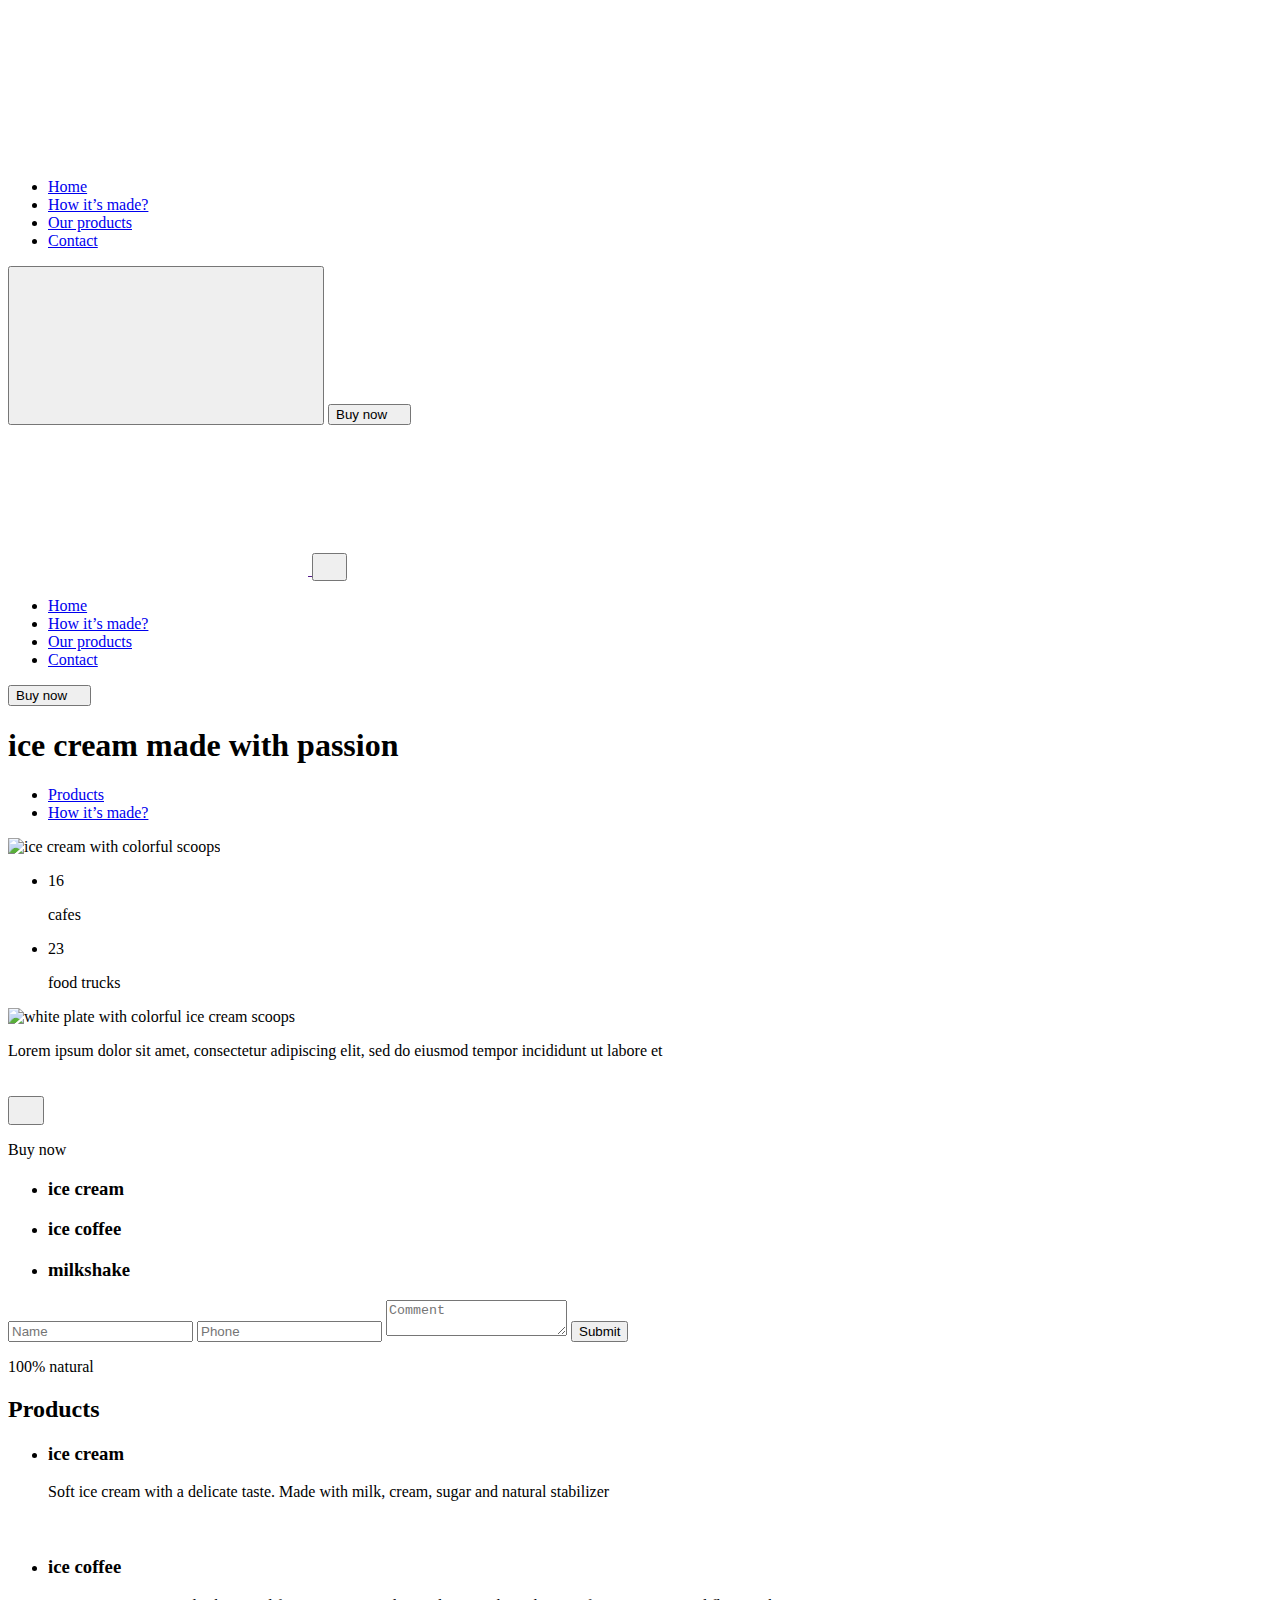
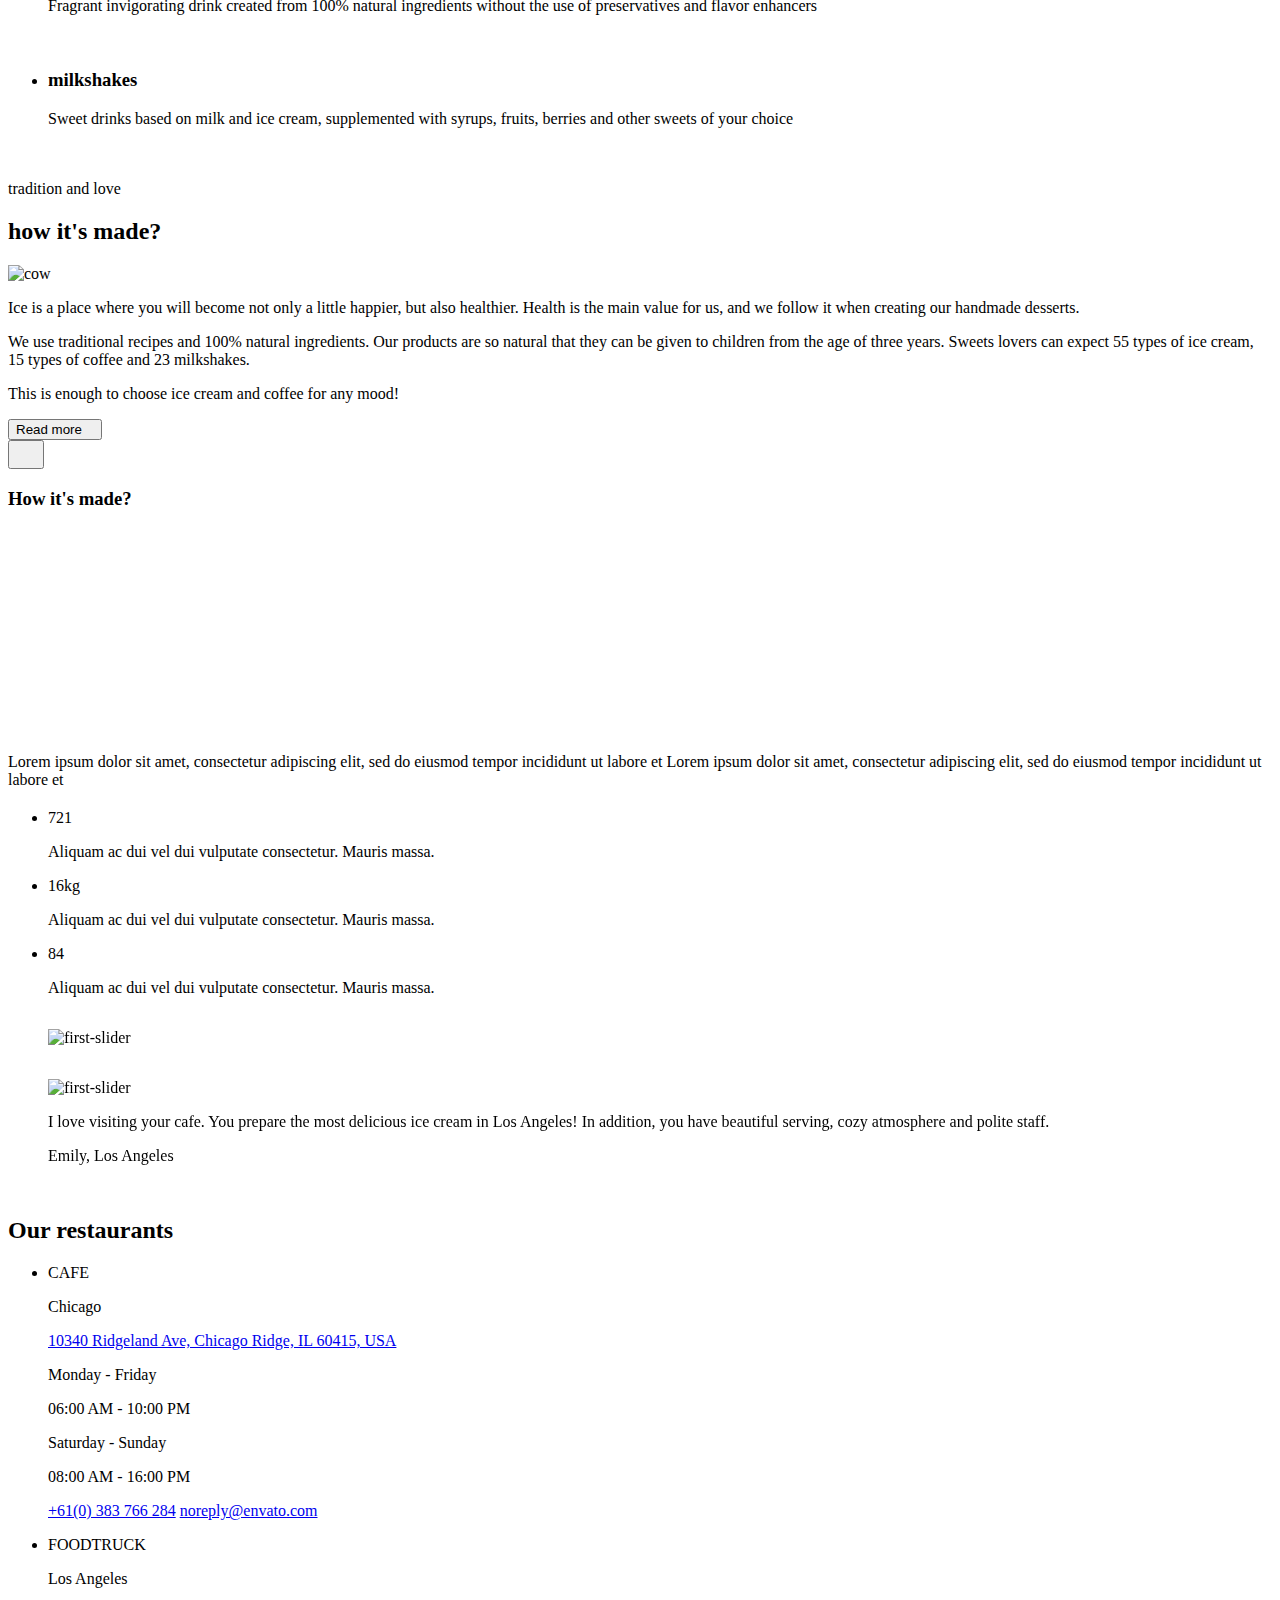
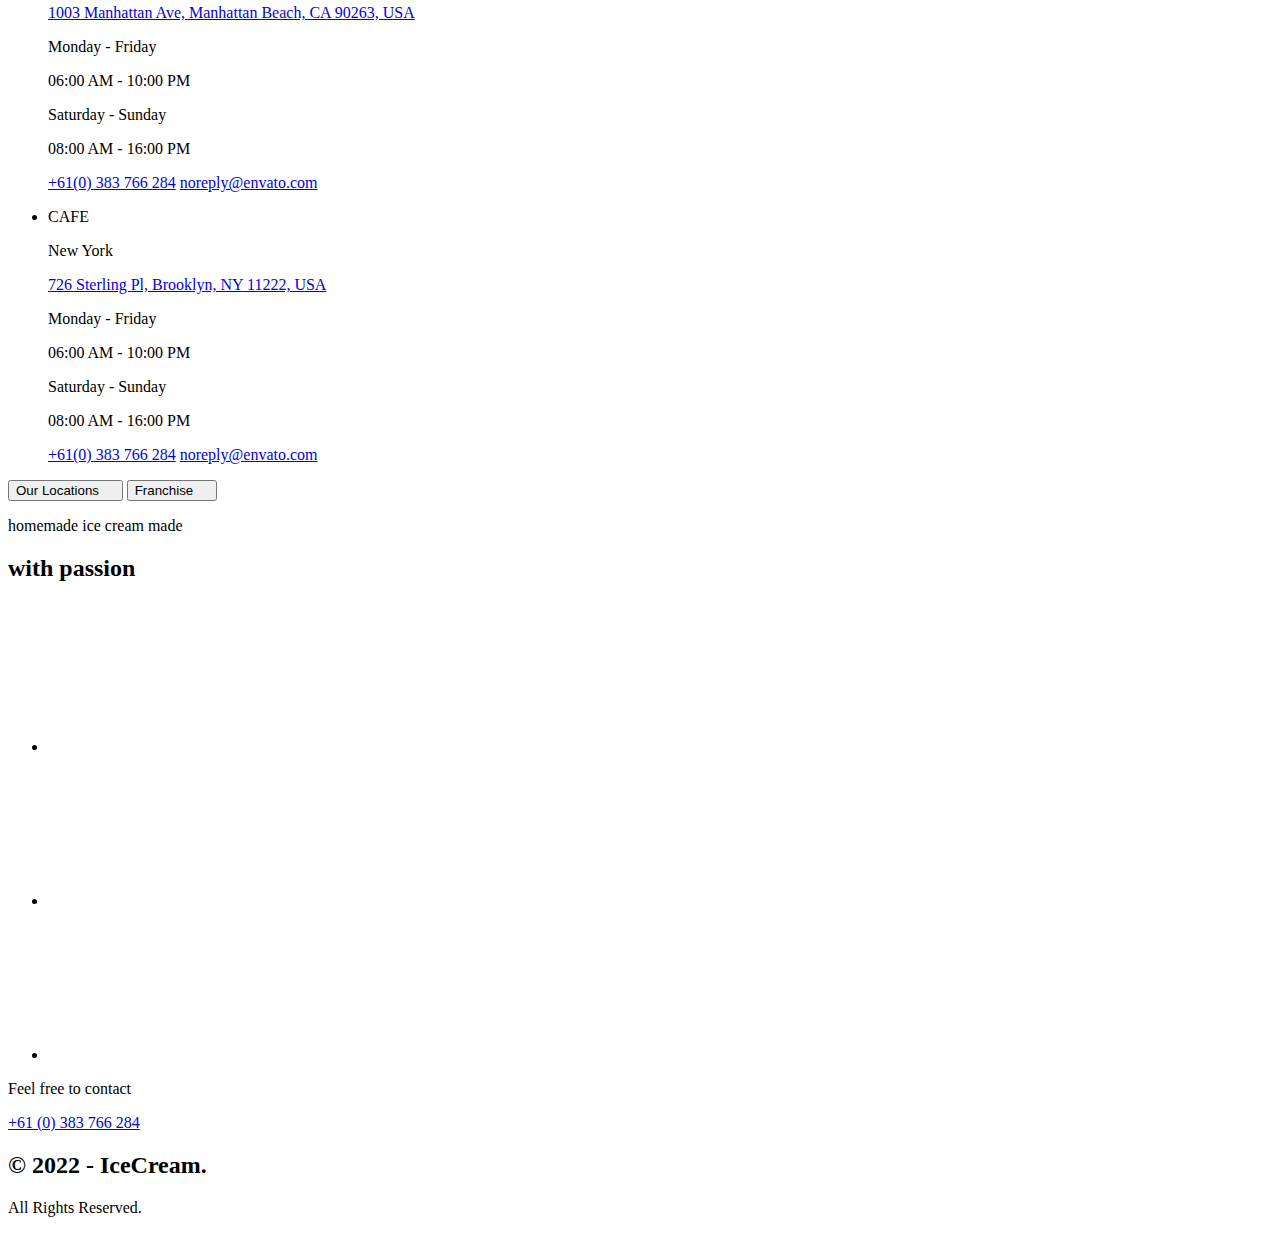
==== commit 28209972: "Deploying to gh-pages from @ YuliiaGagina/cybercats_icecream@c0b808a3a6e53a09ed684139d6936779f17fe9b" ====
--- a/index.html
+++ b/index.html
@@ -1 +1 @@
-<!DOCTYPE html><html lang="ru"><head><meta charset="utf-8"><meta name="viewport" content="width=device-width, initial-scale=1.0"><title>Icecream</title><link type="image/png" sizes="192x192" rel="icon" href="/cybercats_icecream/fav-icon.6bae7009.png"><link href="https://fonts.googleapis.com/css2?family=Inter:wght@500&family=Montserrat:wght@400;500;600;700;800;900&family=Seymour+One&display=swap" rel="stylesheet"><link rel="stylesheet" href="https://cdn.jsdelivr.net/npm/swiper/swiper-bundle.min.css"><script src="https://cdn.jsdelivr.net/npm/swiper/swiper-bundle.min.js"></script><link rel="stylesheet" href="/cybercats_icecream/index.267c3c28.css"><script type="module" src="/cybercats_icecream/index.cdc84ddc.js"></script><script src="/cybercats_icecream/index.6c2642bc.js" nomodule="" defer></script></head><body>  <header class="header"> <div class="container"> <div class="header__wrapper"> <nav class="header__site-nav"> <a href="" class="header__logo"> <svg class="svg-logo"> <use href="/cybercats_icecream/icons.3411e6b2.svg#logo"></use> </svg> </a> <ul class="header__navigation navigation"> <li class="item navigation__item"> <a class="navigation__link" href="/cybercats_icecream/index.html">Home</a> </li> <li class="item navigation__item"> <a class="active navigation__link" href="#how">How it’s made?</a> </li> <li class="item navigation__item"> <a class="navigation__link" href="#products">Our products</a> </li> <li class="item navigation__item"> <a class="navigation__link" href="#cards">Contact</a> </li> </ul> </nav> <div class="buttons-wrapper"> <button data-menu-open="" class="button__open"> <svg class="svg-open"> <use href="/cybercats_icecream/icons.3411e6b2.svg#menu"></use> </svg> </button> <button type="button" class="btn-header btn-tablet" data-modal-hero-open=""> Buy now <svg width="12" height="12"> <use href="/cybercats_icecream/icons.3411e6b2.svg#arrow-small"></use> </svg> </button> </div> </div> <div class="is-hidden mob-menu" data-menu=""> <div class="container mob-menu__container"> <div class="mob-menu__header"> <a href="" class="mob-menu__logo"> <svg class="svg-logo"> <use href="/cybercats_icecream/icons.3411e6b2.svg#logo"></use> </svg> </a> <button type="button" class="menu-close" data-menu-close=""> <svg class="menu-close__svg" width="32" height="32"> <use href="/cybercats_icecream/icons.3411e6b2.svg#closemenu"></use> </svg> </button> </div> <div class="mob-menu__content"> <ul class="mob-menu__navigation navigation"> <li class="navigation__item"> <a class="mob-menu__link" href="/cybercats_icecream/index.html">Home</a> </li> <li class="navigation__item"> <a class="active mob-menu__link" href="#how">How it’s made?</a> </li> <li class="navigation__item"> <a class="mob-menu__link" href="">Our products</a> </li> <li class="navigation__item"> <a class="mob-menu__link" href="#cards">Contact</a> </li> </ul> <button type="button" class="btn-header mob-menu__button" data-modal-hero-open=""> Buy now <svg width="12" height="12"> <use href="/cybercats_icecream/icons.3411e6b2.svg#arrow-small"></use> </svg> </button> </div> </div> </div> </div> </header> <main> <section class="hero-section section"> <div class="container hero-container"> <div class="hero-wrap"> <div class="hero-box"> <h1 class="hero-title">ice cream made with passion</h1> <ul class="hero-buttons-list"> <li class="hero-buttons"> <a href="#products" class="btn-hero">Products</a> </li> <li class="hero-buttons"> <a href="#about" class="btn-hero-secondary"> How it’s made? </a> </li> </ul> <div class="hero-img-box"> <img class="hero-img" srcset="/cybercats_icecream/icecream-m.4c1bb54f.png    157w, /cybercats_icecream/icecream-m-2x.75b74618.png 314w, /cybercats_icecream/icecream-t.2e2f3548.png    257w, /cybercats_icecream/icecream-t-2x.22f1d299.png 514w, /cybercats_icecream/icecream-d.e0c4c36d.png    447w, /cybercats_icecream/icecream-d-2x.9c50456d.png 894w" src="/cybercats_icecream/icecream-d.e0c4c36d.png" sizes="(min-width: 1200px) 447px, (min-width: 768px) 257px, (min-width: 480px) 157px" width="484" height="590" alt="ice cream with colorful scoops"> <div class="hero-img-bg"></div> </div> </div> <div class="hero-places"> <ul class="hero-places-list"> <li class="hero-places-item"> <p class="hero-places-numbers">16</p> <p class="hero-places-name">cafes</p> </li> <li class="hero-places-item"> <p class="hero-places-numbers">23</p> <p class="hero-places-name">food trucks</p> </li> </ul> </div> </div> <div class="hero-paragraph-box"> <img class="hero-paragraph-img" srcset="/cybercats_icecream/hero-plate-tab.94e762ba.png     152w, /cybercats_icecream/hero-plate-tab-x2.1c9a553c.png  304w, /cybercats_icecream/hero-plate-desk.37ea1e61.png    225w, /cybercats_icecream/hero-plate-desk-x2.5a2474ce.png 450w" src="/cybercats_icecream/hero-plate-desk.37ea1e61.png" sizes="(min-width: 1200px) 225px, (min-width: 768px) 354px" width="225" height="225" alt="white plate with colorful ice cream scoops"> <div class="hero-paragraph-wrap"> <p class="hero-paragraph"> Lorem ipsum dolor sit amet, consectetur adipiscing elit, sed do eiusmod tempor incididunt ut labore et </p> <svg class="hero-paragraph-icon" width="40" height="16"> <use href="/cybercats_icecream/icons.3411e6b2.svg#arrow"></use> </svg> </div> </div> </div> </section>  <div class="backdrop-is-hidden hero-backdrop" data-modal-hero=""> <div class="modal-hero"> <button class="close-btn" data-modal-hero-close=""> <svg class="icon-close" width="20" height="20"> <use href="/cybercats_icecream/icons.3411e6b2.svg#cross"></use> </svg> </button> <p class="modal-label">Buy now</p> <ul class="list products-list"> <li class="cream cream-border products-item"> <div class="products-desc"> <h3 class="products-title">ice cream</h3> </div> </li> <li class="coffee products-item"> <div class="products-desc"> <h3 class="products-title">ice coffee</h3> </div> </li> <li class="milkshake milkshake-border products-item"> <div class="products-desc"> <h3 class="products-title">milkshake</h3> </div> </li> </ul> <form class="register-form"> <label class="register-form-label"> <span class="register-form-group"> <input class="register-form-input" type="text" name="user-name" placeholder="Name"> </span> </label> <label class="register-form-label"> <span class="register-form-group"> <input class="register-form-input" type="text" name="user-tel" placeholder="Phone"> </span> </label> <label for="user-comment" class="register-form-label"> </label> <textarea name="user-comment" id="user-comment" class="register-form-input textarea" placeholder="Comment"></textarea> <button type="submit" class="btn">Submit</button> </form> </div> </div> <section class="products"> <div class="container"> <p class="products__label">100% natural</p> <h2 class="products__title" id="products">Products</h2> <ul class="list products__list"> <li class="cream products__item"> <div class="products__desc"> <h3 class="products__item_title">ice cream</h3> <p class="products__item_text"> Soft ice cream with a delicate taste. Made with milk, cream, sugar and natural stabilizer </p> </div> <a class="link" href=""> <svg width="40" height="16"> <use href="/cybercats_icecream/icons.3411e6b2.svg#arrow"></use> </svg> </a> </li> <li class="coffee products__item"> <div class="products__desc"> <h3 class="products__item_title">ice coffee</h3> <p class="products__item_text"> Fragrant invigorating drink created from 100% natural ingredients without the use of preservatives and flavor enhancers </p> </div> <a class="link" href=""> <svg width="40" height="16"> <use href="/cybercats_icecream/icons.3411e6b2.svg#arrow"></use> </svg> </a> </li> <li class="milkshake products__item"> <div class="products__desc"> <h3 class="products__item_title">milkshakes</h3> <p class="products__item_text"> Sweet drinks based on milk and ice cream, supplemented with syrups, fruits, berries and other sweets of your choice </p> </div> <a class="link" href=""> <svg width="40" height="16"> <use href="/cybercats_icecream/icons.3411e6b2.svg#arrow"></use> </svg> </a> </li> </ul> </div> </section> <section id="how" class="about section"> <div class="container container-about"> <p class="about-paragraph">tradition and love</p> <h2 class="about-title" id="about">how it's made?</h2> <div class="image-about"> <div class="flip-card"> <div class="flip-card-inner"> <div class="flip-card-front"> <img class="image-about__foto" srcset="/cybercats_icecream/cow-mob@1x.186e4b14.png  279w, /cybercats_icecream/cow-mob@2x.ce88c89d.png  558w, /cybercats_icecream/cow-tab@1x.24174b97.png  336w, /cybercats_icecream/cow-tab@2x.9ef441ef.png  672w, /cybercats_icecream/cow-desk@1x.f3431c64.png 490w, /cybercats_icecream/cow-desk@2x.e976ad3d.png 980w" src="/cybercats_icecream/cow-mob@1x.186e4b14.png" sizes="(min-width: 1200px) 270px, (min-width: 768px) 354px, (min-width: 480px) 450px, 100vw" width="280" height="300" alt="cow" loading="lazy"> </div> <div class="flip-card-back">  </div> </div> </div> </div> <div class="about-description"> <p class="about-text"> Ice is a place where you will become not only a little happier, but also healthier. Health is the main value for us, and we follow it when creating our handmade desserts. </p> <p class="about-text two"> We use traditional recipes and 100% natural ingredients. Our products are so natural that they can be given to children from the age of three years. Sweets lovers can expect 55 types of ice cream, 15 types of coffee and 23 milkshakes. </p> <p class="about-text three"> This is enough to choose ice cream and coffee for any mood! </p> <button class="btn-about" type="button" data-modal-open=""> Read more<svg class="icon" width="12" height="12"> <use href="/cybercats_icecream/icons.3411e6b2.svg#arrow-small"></use> </svg> </button> </div> </div> </section> <div class="backdrop is-hidden" data-modal=""> <div class="modal"> <button type="button" class="close-btn" data-modal-close=""> <svg class="icon-close" width="20" height="20"> <use href="/cybercats_icecream/icons.3411e6b2.svg#cross"></use> </svg> </button> <h3 class="modal-title">How it's made?</h3> <div class="video-cow"> <video autoplay muted loop class="myVideo" playsinline="" width="448" height="205"> <source src="/cybercats_icecream/cow-video.b388e4e0.mp4"> </video> </div> <p class="modal-text"> Lorem ipsum dolor sit amet, consectetur adipiscing elit, sed do eiusmod tempor incididunt ut labore et Lorem ipsum dolor sit amet, consectetur adipiscing elit, sed do eiusmod tempor incididunt ut labore et </p> </div> </div> <section class="advantages section"> <div class="container"> <h2 class="advantages-title visually-hidden"></h2> <ul class="grid-list"> <li class="cow-adv grid-list__item"> <p class="grid-list__num">721</p> <p class="grid-list__text">Aliquam ac dui vel dui vulputate consectetur. Mauris massa.</p> </li> <li class="grid-list__item weight-adv"> <p class="grid-list__num">16kg</p> <p class="grid-list__text">Aliquam ac dui vel dui vulputate consectetur. Mauris massa.</p> </li> <li class="grid-list__item icecream-adv"> <p class="grid-list__num">84</p> <p class="grid-list__text">Aliquam ac dui vel dui vulputate consectetur. Mauris massa.</p> </li> </ul> </div> </section> <section class="gallery"> <div class="container"> <div class="mySwiper swiper"> <ul class="gallery__list swiper-wrapper"> <li class="gallery__item swiper-slide"> <img srcset="/cybercats_icecream/slide-1s-1x.4f0f0f72.jpg 280w, /cybercats_icecream/slide-1s-2x.a61e7eae.jpg 560w, /cybercats_icecream/slide-1m-1x.93e377a8.jpg 704w, /cybercats_icecream/slide-1m-2x.2b633b5b.jpg 1408w, /cybercats_icecream/slide-1l-1x.bb36b2bb.jpg 1013w, /cybercats_icecream/slide-1l-2x.ae2deaa2.jpg 2026w" src="/cybercats_icecream/slide-1s-1x.4f0f0f72.jpg" sizes="(min-width: 1200px) 1013px, (min-width: 768px) 704px, (min-width: 480px) 280px, 100vw" width="280" height="130" alt="first-slider"> </li> <li class="gallery__item swiper-slide"> <img srcset="/cybercats_icecream/slide-2-1x.a4caf89b.jpg 1013w, /cybercats_icecream/slide-2-2x.4ed6b5e9.jpg 2026w" src="/cybercats_icecream/slide-2-1x.a4caf89b.jpg" sizes="(min-width: 1200px) 1013px, (min-width: 768px) 704px, (min-width: 480px) 280px, 100vw" width="280" height="130" alt="second-slider"> </li> <li class="gallery__item swiper-slide"> <img srcset="/cybercats_icecream/slide-3-1x.028cd6a9.jpg 1013w, /cybercats_icecream/slide-3-2x.4034e97a.jpg 2026w" src="/cybercats_icecream/slide-3-1x.028cd6a9.jpg" sizes="(min-width: 1200px) 1013px, (min-width: 768px) 704px, (min-width: 480px) 280px, 100vw" width="280" height="130" alt="third-slider"> </li> </ul> </div> </div> </section>  <section class="reviews"> <div class="container"> <div class="newSwiper swiper"> <ul class="reviews-list swiper-wrapper"> <li class="reviews__item swiper-slide"> <img class="reviews-img" srcset="/cybercats_icecream/emili-1x.0a0b56b1.jpg 85w, /cybercats_icecream/emili-2x.63c44715.jpg 170w" src="/cybercats_icecream/emili-1x.0a0b56b1.jpg" sizes="(min-width: 1200px) 85px" width="85" height="85" alt="first-slider"> <div class="reviews-box"> <p class="reviews-text"> I love visiting your cafe. You prepare the most delicious ice cream in Los Angeles! In addition, you have beautiful serving, cozy atmosphere and polite staff. </p> </div> <p class="reviews-place">Emily, Los Angeles</p> </li> <li class="reviews__item swiper-slide"> <img class="reviews-img" srcset="/cybercats_icecream/bryan-1x.109160f9.jpg 85w, /cybercats_icecream/bryan-2x.bcb0e6cd.jpg 170w" src="/cybercats_icecream/bryan-1x.109160f9.jpg" sizes="(min-width: 1200px) 85px" width="85" height="85" alt="second-slider"> <div class="reviews-box"> <p class="reviews-text"> Every day we come to you with friends after classes in college. We love your ice cream and casual atmosphere! </p> </div> <p class="reviews-place">Bryan, New-York</p> </li> <li class="reviews__item swiper-slide"> <img class="reviews-img" srcset="/cybercats_icecream/diana-1x.f24d2664.jpg 85w, /cybercats_icecream/diana-2x.396d1d58.jpg 170w" src="/cybercats_icecream/diana-1x.f24d2664.jpg" sizes="(min-width: 1200px) 85px" width="85" height="85" alt="third-slider"> <div class="reviews-box"> <p class="reviews-text"> Ice cream is my passion! I love your chocolate hazelnut ice cream! And I really like the excellent service - always served politely and quickly! </p> </div> <p class="reviews-place">Diana, Chicago</p> </li> <li class="reviews__item swiper-slide"> <img class="reviews-img" srcset="/cybercats_icecream/sam.d3cb9e35.jpg 85w, /cybercats_icecream/sam-2x.9a8bb70f.jpg 170w" src="/cybercats_icecream/sam.d3cb9e35.jpg" sizes="(min-width: 1200px) 85px" width="85" height="85" alt="forth-slider"> <div class="reviews-box"> <p class="reviews-text"> I love eating popsicles on a hot day. Yours is always delicious. I recommend your cafe to everyone I know. </p> </div> <p class="reviews-place">Sam, Los Angeles</p> </li> </ul> <div class="swiper-pagination"></div> </div> </div> </section> <section id="cards" class="cards"> <div class="container"> <div class="cards__content"> <h2 class="visually-hidden">Our restaurants</h2> <ul class="cards__list"> <li class="cards__cafe"> <p class="cards__name">CAFE</p> <p class="cards__city">Chicago</p> <div class="cards__geo"><a class="cards__addres" target="_blank" href="https://www.google.com/maps/place/Ridgeland+Ave,+Chicago+Ridge,+IL+60415,+%D0%A1%D0%A8%D0%90/@41.704993,-87.7794843,17z/data=!3m1!4b1!4m6!3m5!1s0x880e3ddf9cae2151:0xb17fa399f62880fd!8m2!3d41.704993!4d-87.7794843!16s%2Fg%2F1td_5s57">10340 Ridgeland Ave, Chicago Ridge, IL 60415, USA</a></div> <div class="cards__open"> <p class="cards__day">Monday - Friday</p> <p class="cards__hours">06:00 AM - 10:00 PM</p> <p class="cards__day">Saturday - Sunday</p> <p class="cards__hours">08:00 AM - 16:00 PM</p> </div> <a class="cards__phone" href="tel:+610383766284">+61(0) 383 766 284</a> <a class="cards__mail" href="mailto:noreply@envato.com">noreply@envato.com</a> </li> <li class="cards__cafe"> <p class="cards__name">FOODTRUCK</p> <p class="cards__city">Los Angeles</p> <div class="cards__geo"><a class="cards__addres" target="_blank" href="https://www.google.com/maps/place/1003+Manhattan+Ave,+Manhattan+Beach,+CA+90266,+%D0%A1%D0%A8%D0%90/@33.8835263,-118.4125173,17z/data=!3m1!4b1!4m5!3m4!1s0x80c2b3eca6743829:0x98448969b9b4373d!8m2!3d33.8835263!4d-118.4103286">1003 Manhattan Ave, Manhattan Beach, CA 90263, USA</a></div> <div class="cards__open"> <p class="cards__day">Monday - Friday</p> <p class="cards__hours">06:00 AM - 10:00 PM</p> <p class="cards__day">Saturday - Sunday</p> <p class="cards__hours">08:00 AM - 16:00 PM</p> </div> <a class="cards__phone" href="tel:+610383766284">+61(0) 383 766 284</a> <a class="cards__mail" href="mailto:noreply@envato.com">noreply@envato.com</a> </li> <li class="cards__cafe"> <p class="cards__name">CAFE</p> <p class="cards__city">New York</p> <div class="cards__geo"><a class="cards__addres" target="_blank" href="https://www.google.com/maps/place/726+Sterling+Pl,+Brooklyn,+NY+11216,+%D0%A1%D0%A8%D0%90/@40.6726938,-73.9569227,17z/data=!3m1!4b1!4m6!3m5!1s0x89c25b9e1735b38f:0xb5fe454b88e9c2c0!8m2!3d40.6726938!4d-73.954734!16s%2Fg%2F11dfjw_l7m">726 Sterling Pl, Brooklyn, NY 11222, USA</a></div> <div class="cards__open"> <p class="cards__day">Monday - Friday</p> <p class="cards__hours">06:00 AM - 10:00 PM</p> <p class="cards__day">Saturday - Sunday</p> <p class="cards__hours">08:00 AM - 16:00 PM</p> </div> <a class="cards__phone" href="tel:+610383766284">+61(0) 383 766 284</a> <a class="cards__mail" href="mailto:noreply@envato.com">noreply@envato.com</a> </li> </ul> <div class="cards__button"> <button class="btn-footer first" type="button">Our Locations <svg class="cards__icon" width="12" height="12"> <use href="/cybercats_icecream/icons.3411e6b2.svg#icon-arrow"></use> </svg> </button> <button class="btn-footer-secondary second" type="button">Franchise <svg class="cards__icon" width="12" height="12"> <use href="/cybercats_icecream/icons.3411e6b2.svg#icon-arrow"></use> </svg> </button> </div> </div> </div> </section> </main> <footer class="footer"> <div class="container footer__position"> <div> <p class="footer__text">homemade ice cream made</p> <h2 class="footer__title">with passion</h2> </div> <div> <ul class="footer__list"> <li class="footer__item"> <a class="footer__links" href="https://github.com/" target="_blank" rel="nofollow noopener noreferrer"> <svg class="footer__icon"> <use href="/cybercats_icecream/icons.3411e6b2.svg#icon-github"></use> </svg> </a> </li> <li class="footer__item"> <a class="footer__links" href="https://telegram.org/" target="_blank" rel="nofollow noopener noreferrer"> <svg class="footer__icon"> <use href="/cybercats_icecream/icons.3411e6b2.svg#icon-telegram"></use> </svg> </a> </li> <li class="footer__item"> <a class="footer__links" href="https://www.facebook.com/" target="_blank" rel="nofollow noopener noreferrer"> <svg class="footer__icon"> <use href="/cybercats_icecream/icons.3411e6b2.svg#icon-facebook"></use> </svg> </a> </li> </ul> <div class="footer__contact"> <p class="footer__contact--text">Feel free to contact</p> <a href="tel:+610383766284" class="footer__contact--tel">+61 (0) 383 766 284</a> </div> </div> </div> <div class="footer__copyright"> <h2 class="footer__copyright-copy">&copy; 2022 - IceCream.</h2> <p class="footer__copyright-all">All Rights Reserved.</p> </div> </footer> <script src="/cybercats_icecream/index.40bc5ed7.js"></script>  <script>var swiper=new Swiper(".mySwiper",{pagination:{el:".swiper-pagination",clickable:!0},loop:!0,scrollbar:{el:".swiper-scrollbar",draggable:!0},navigation:{nextEl:".swiper-button-next",prevEl:".swiper-button-prev"}});</script> <script>var swiper=new Swiper(".newSwiper",{pagination:{el:".swiper-pagination",clickable:!0}});</script> <script defer src="/cybercats_icecream/index.a7945e67.js"></script> </body></html>+<!DOCTYPE html><html lang="ru"><head><meta charset="utf-8"><meta name="viewport" content="width=device-width, initial-scale=1.0"><title>Icecream</title><link type="image/png" sizes="192x192" rel="icon" href="/cybercats_icecream/fav-icon.6bae7009.png"><link href="https://fonts.googleapis.com/css2?family=Inter:wght@500&family=Montserrat:wght@400;500;600;700;800;900&family=Seymour+One&display=swap" rel="stylesheet"><link rel="stylesheet" href="https://cdn.jsdelivr.net/npm/swiper/swiper-bundle.min.css"><link rel="stylesheet" href="/cybercats_icecream/index.0bb4f487.css"><script type="module" src="/cybercats_icecream/index.cdc84ddc.js"></script><script src="/cybercats_icecream/index.6c2642bc.js" nomodule="" defer></script></head><body>  <header class="header"> <div class="container"> <div class="header__wrapper"> <nav class="header__site-nav"> <a href="" class="header__logo"> <svg class="svg-logo"> <use href="/cybercats_icecream/icons.3411e6b2.svg#logo"></use> </svg> </a> <ul class="header__navigation navigation"> <li class="item navigation__item"> <a class="navigation__link" href="/cybercats_icecream/index.html">Home</a> </li> <li class="item navigation__item"> <a class="active navigation__link" href="#how">How it’s made?</a> </li> <li class="item navigation__item"> <a class="navigation__link" href="#products">Our products</a> </li> <li class="item navigation__item"> <a class="navigation__link" href="#cards">Contact</a> </li> </ul> </nav> <div class="buttons-wrapper"> <button data-menu-open="" class="button__open"> <svg class="svg-open"> <use href="/cybercats_icecream/icons.3411e6b2.svg#menu"></use> </svg> </button> <button type="button" class="btn-header btn-tablet" data-modal-hero-open=""> Buy now <svg width="12" height="12"> <use href="/cybercats_icecream/icons.3411e6b2.svg#arrow-small"></use> </svg> </button> </div> </div> <div class="is-hidden mob-menu" data-menu=""> <div class="mob-menu__header"> <a href="" class="mob-menu__logo"> <svg class="svg-logo"> <use href="/cybercats_icecream/icons.3411e6b2.svg#logo"></use> </svg> </a> <button type="button" class="menu-close" data-menu-close=""> <svg class="menu-close__svg" width="19" height="19"> <use href="/cybercats_icecream/icons.3411e6b2.svg#closemenu"></use> </svg> </button> </div> <div class="mob-menu__content"> <ul class="mob-menu__navigation"> <li class="mob-menu__item"> <a class="mob-menu__link" href="#">Home</a> </li> <li class="mob-menu__item"> <a class="active mob-menu__link" href="#how">How it’s made?</a> </li> <li class="mob-menu__item"> <a class="mob-menu__link" href="#products">Our products</a> </li> <li class="mob-menu__item"> <a class="mob-menu__link" href="#cards">Contact</a> </li> </ul> <button type="button" class="btn-header mob-menu__button" data-modal-hero-open=""> Buy now <svg width="12" height="12"> <use href="/cybercats_icecream/icons.3411e6b2.svg#arrow-small"></use> </svg> </button> </div> </div> </div> </header> <main> <section class="hero-section section"> <div class="container hero-container"> <div class="hero-wrap"> <div class="hero-box"> <h1 class="hero-title">ice cream made with passion</h1> <ul class="hero-buttons-list"> <li class="hero-buttons"> <a href="#products" class="btn-hero">Products</a> </li> <li class="hero-buttons"> <a href="#about" class="btn-hero-secondary"> How it’s made? </a> </li> </ul> <div class="hero-img-box"> <img class="hero-img" srcset="/cybercats_icecream/icecream-m.4c1bb54f.png    157w, /cybercats_icecream/icecream-m-2x.75b74618.png 314w, /cybercats_icecream/icecream-t.2e2f3548.png    257w, /cybercats_icecream/icecream-t-2x.22f1d299.png 514w, /cybercats_icecream/icecream-d.e0c4c36d.png    447w, /cybercats_icecream/icecream-d-2x.9c50456d.png 894w" src="/cybercats_icecream/icecream-d.e0c4c36d.png" sizes="(min-width: 1200px) 447px, (min-width: 768px) 257px, (min-width: 480px) 157px" width="484" height="590" alt="ice cream with colorful scoops"> <div class="hero-img-bg"></div> </div> </div> <div class="hero-places"> <ul class="hero-places-list"> <li class="hero-places-item"> <p class="hero-places-numbers">16</p> <p class="hero-places-name">cafes</p> </li> <li class="hero-places-item"> <p class="hero-places-numbers">23</p> <p class="hero-places-name">food trucks</p> </li> </ul> </div> </div> <div class="hero-paragraph-box"> <img class="hero-paragraph-img" srcset="/cybercats_icecream/hero-plate-tab.94e762ba.png     152w, /cybercats_icecream/hero-plate-tab-x2.1c9a553c.png  304w, /cybercats_icecream/hero-plate-desk.37ea1e61.png    225w, /cybercats_icecream/hero-plate-desk-x2.5a2474ce.png 450w" src="/cybercats_icecream/hero-plate-desk.37ea1e61.png" sizes="(min-width: 1200px) 225px, (min-width: 768px) 354px" width="225" height="225" alt="white plate with colorful ice cream scoops"> <div class="hero-paragraph-wrap"> <p class="hero-paragraph"> Lorem ipsum dolor sit amet, consectetur adipiscing elit, sed do eiusmod tempor incididunt ut labore et </p> <svg class="hero-paragraph-icon" width="40" height="16"> <use href="/cybercats_icecream/icons.3411e6b2.svg#arrow"></use> </svg> </div> </div> </div> </section>  <div class="backdrop-is-hidden hero-backdrop" data-modal-hero=""> <div class="modal-hero"> <button class="close-btn" data-modal-hero-close=""> <svg class="icon-close" width="20" height="20"> <use href="/cybercats_icecream/icons.3411e6b2.svg#cross"></use> </svg> </button> <p class="modal-label">Buy now</p> <ul class="list products-list"> <li class="cream cream-border products-item"> <div class="products-desc"> <h3 class="products-title">ice cream</h3> </div> </li> <li class="coffee products-item"> <div class="products-desc"> <h3 class="products-title">ice coffee</h3> </div> </li> <li class="milkshake milkshake-border products-item"> <div class="products-desc"> <h3 class="products-title">milkshake</h3> </div> </li> </ul> <form class="register-form"> <label class="register-form-label"> <span class="register-form-group"> <input class="register-form-input" type="text" name="user-name" placeholder="Name"> </span> </label> <label class="register-form-label"> <span class="register-form-group"> <input class="register-form-input" type="text" name="user-tel" placeholder="Phone"> </span> </label> <label for="user-comment" class="register-form-label"> </label> <textarea name="user-comment" id="user-comment" class="register-form-input textarea" placeholder="Comment"></textarea> <button type="submit" class="btn">Submit</button> </form> </div> </div> <section class="products"> <div class="container"> <p class="products__label">100% natural</p> <h2 class="products__title" id="products">Products</h2> <ul class="list products__list"> <li class="cream products__item"> <div class="products__desc"> <h3 class="products__item_title">ice cream</h3> <p class="products__item_text"> Soft ice cream with a delicate taste. Made with milk, cream, sugar and natural stabilizer </p> </div> <a class="link" href=""> <svg width="40" height="16"> <use href="/cybercats_icecream/icons.3411e6b2.svg#arrow"></use> </svg> </a> </li> <li class="coffee products__item"> <div class="products__desc"> <h3 class="products__item_title">ice coffee</h3> <p class="products__item_text"> Fragrant invigorating drink created from 100% natural ingredients without the use of preservatives and flavor enhancers </p> </div> <a class="link" href=""> <svg width="40" height="16"> <use href="/cybercats_icecream/icons.3411e6b2.svg#arrow"></use> </svg> </a> </li> <li class="milkshake products__item"> <div class="products__desc"> <h3 class="products__item_title">milkshakes</h3> <p class="products__item_text"> Sweet drinks based on milk and ice cream, supplemented with syrups, fruits, berries and other sweets of your choice </p> </div> <a class="link" href=""> <svg width="40" height="16"> <use href="/cybercats_icecream/icons.3411e6b2.svg#arrow"></use> </svg> </a> </li> </ul> </div> </section> <section id="how" class="about section"> <div class="container container-about"> <p class="about-paragraph">tradition and love</p> <h2 class="about-title" id="about">how it's made?</h2> <div class="image-about"> <div class="flip-card"> <div class="flip-card-inner"> <div class="flip-card-front"> <img class="image-about__foto" srcset="/cybercats_icecream/cow-mob@1x.186e4b14.png  279w, /cybercats_icecream/cow-mob@2x.ce88c89d.png  558w, /cybercats_icecream/cow-tab@1x.24174b97.png  336w, /cybercats_icecream/cow-tab@2x.9ef441ef.png  672w, /cybercats_icecream/cow-desk@1x.f3431c64.png 490w, /cybercats_icecream/cow-desk@2x.e976ad3d.png 980w" src="/cybercats_icecream/cow-mob@1x.186e4b14.png" sizes="(min-width: 1200px) 270px, (min-width: 768px) 354px, (min-width: 480px) 450px, 100vw" width="280" height="300" alt="cow" loading="lazy"> </div> <div class="flip-card-back">  </div> </div> </div> </div> <div class="about-description"> <p class="about-text"> Ice is a place where you will become not only a little happier, but also healthier. Health is the main value for us, and we follow it when creating our handmade desserts. </p> <p class="about-text two"> We use traditional recipes and 100% natural ingredients. Our products are so natural that they can be given to children from the age of three years. Sweets lovers can expect 55 types of ice cream, 15 types of coffee and 23 milkshakes. </p> <p class="about-text three"> This is enough to choose ice cream and coffee for any mood! </p> <button class="btn-about" type="button" data-modal-open=""> Read more<svg class="icon" width="12" height="12"> <use href="/cybercats_icecream/icons.3411e6b2.svg#arrow-small"></use> </svg> </button> </div> </div> </section> <div class="backdrop is-hidden" data-modal=""> <div class="modal"> <button type="button" class="close-btn" data-modal-close=""> <svg class="icon-close" width="20" height="20"> <use href="/cybercats_icecream/icons.3411e6b2.svg#cross"></use> </svg> </button> <h3 class="modal-title">How it's made?</h3> <div class="video-cow"> <video autoplay muted loop class="myVideo" playsinline="" width="448" height="205"> <source src="/cybercats_icecream/cow-video.b388e4e0.mp4"> </video> </div> <p class="modal-text"> Lorem ipsum dolor sit amet, consectetur adipiscing elit, sed do eiusmod tempor incididunt ut labore et Lorem ipsum dolor sit amet, consectetur adipiscing elit, sed do eiusmod tempor incididunt ut labore et </p> </div> </div> <section class="advantages section"> <div class="container"> <h2 class="advantages-title visually-hidden"></h2> <ul class="grid-list"> <li class="cow-adv grid-list__item"> <p class="grid-list__num">721</p> <p class="grid-list__text"> Aliquam ac dui vel dui vulputate consectetur. Mauris massa. </p> </li> <li class="grid-list__item weight-adv"> <p class="grid-list__num">16kg</p> <p class="grid-list__text"> Aliquam ac dui vel dui vulputate consectetur. Mauris massa. </p> </li> <li class="grid-list__item icecream-adv"> <p class="grid-list__num">84</p> <p class="grid-list__text"> Aliquam ac dui vel dui vulputate consectetur. Mauris massa. </p> </li> </ul> </div> </section> <section class="gallery"> <div class="container"> <div class="mySwiper swiper"> <ul class="gallery__list swiper-wrapper"> <li class="gallery__item swiper-slide"> <img srcset="/cybercats_icecream/slide-1s-1x.4f0f0f72.jpg  280w, /cybercats_icecream/slide-1s-2x.a61e7eae.jpg  560w, /cybercats_icecream/slide-1m-1x.93e377a8.jpg  704w, /cybercats_icecream/slide-1m-2x.2b633b5b.jpg 1408w, /cybercats_icecream/slide-1l-1x.bb36b2bb.jpg 1013w, /cybercats_icecream/slide-1l-2x.ae2deaa2.jpg 2026w" src="/cybercats_icecream/slide-1s-1x.4f0f0f72.jpg" sizes="(min-width: 1200px) 1013px, (min-width: 768px) 704px, (min-width: 480px) 280px, 100vw" width="280" height="130" alt="first-slider"> </li> <li class="gallery__item swiper-slide"> <img srcset="/cybercats_icecream/slide-2-1x.a4caf89b.jpg 1013w, /cybercats_icecream/slide-2-2x.4ed6b5e9.jpg 2026w" src="/cybercats_icecream/slide-2-1x.a4caf89b.jpg" sizes="(min-width: 1200px) 1013px, (min-width: 768px) 704px, (min-width: 480px) 280px, 100vw" width="280" height="130" alt="second-slider"> </li> <li class="gallery__item swiper-slide"> <img srcset="/cybercats_icecream/slide-3-1x.028cd6a9.jpg 1013w, /cybercats_icecream/slide-3-2x.4034e97a.jpg 2026w" src="/cybercats_icecream/slide-3-1x.028cd6a9.jpg" sizes="(min-width: 1200px) 1013px, (min-width: 768px) 704px, (min-width: 480px) 280px, 100vw" width="280" height="130" alt="third-slider"> </li> </ul> </div> </div> </section> <section class="reviews"> <div class="container"> <div class="newSwiper swiper"> <ul class="reviews-list swiper-wrapper"> <li class="reviews__item swiper-slide"> <img class="reviews-img" srcset="/cybercats_icecream/emili-1x.0a0b56b1.jpg 85w, /cybercats_icecream/emili-2x.63c44715.jpg 170w" src="/cybercats_icecream/emili-1x.0a0b56b1.jpg" sizes="(min-width: 1200px) 85px" width="85" height="85" alt="first-slider"> <div class="reviews-box"> <p class="reviews-text"> I love visiting your cafe. You prepare the most delicious ice cream in Los Angeles! In addition, you have beautiful serving, cozy atmosphere and polite staff. </p> </div> <p class="reviews-place">Emily, Los Angeles</p> </li> <li class="reviews__item swiper-slide"> <img class="reviews-img" srcset="/cybercats_icecream/bryan-1x.109160f9.jpg 85w, /cybercats_icecream/bryan-2x.bcb0e6cd.jpg 170w" src="/cybercats_icecream/bryan-1x.109160f9.jpg" sizes="(min-width: 1200px) 85px" width="85" height="85" alt="second-slider"> <div class="reviews-box"> <p class="reviews-text"> Every day we come to you with friends after classes in college. We love your ice cream and casual atmosphere! </p> </div> <p class="reviews-place">Bryan, New-York</p> </li> <li class="reviews__item swiper-slide"> <img class="reviews-img" srcset="/cybercats_icecream/diana-1x.f24d2664.jpg 85w, /cybercats_icecream/diana-2x.396d1d58.jpg 170w" src="/cybercats_icecream/diana-1x.f24d2664.jpg" sizes="(min-width: 1200px) 85px" width="85" height="85" alt="third-slider"> <div class="reviews-box"> <p class="reviews-text"> Ice cream is my passion! I love your chocolate hazelnut ice cream! And I really like the excellent service - always served politely and quickly! </p> </div> <p class="reviews-place">Diana, Chicago</p> </li> <li class="reviews__item swiper-slide"> <img class="reviews-img" srcset="/cybercats_icecream/sam.d3cb9e35.jpg 85w, /cybercats_icecream/sam-2x.9a8bb70f.jpg 170w" src="/cybercats_icecream/sam.d3cb9e35.jpg" sizes="(min-width: 1200px) 85px" width="85" height="85" alt="forth-slider"> <div class="reviews-box"> <p class="reviews-text"> I love eating popsicles on a hot day. Yours is always delicious. I recommend your cafe to everyone I know. </p> </div> <p class="reviews-place">Sam, Los Angeles</p> </li> </ul> <div class="swiper-pagination"></div> </div> </div> </section> <section id="cards" class="cards"> <div class="container"> <div class="cards__content"> <h2 class="visually-hidden">Our restaurants</h2> <ul class="cards__list"> <li class="cards__cafe"> <p class="cards__name">CAFE</p> <p class="cards__city">Chicago</p> <div class="cards__geo"> <a class="cards__addres" target="_blank" href="https://www.google.com/maps/place/Ridgeland+Ave,+Chicago+Ridge,+IL+60415,+%D0%A1%D0%A8%D0%90/@41.704993,-87.7794843,17z/data=!3m1!4b1!4m6!3m5!1s0x880e3ddf9cae2151:0xb17fa399f62880fd!8m2!3d41.704993!4d-87.7794843!16s%2Fg%2F1td_5s57">10340 Ridgeland Ave, Chicago Ridge, IL 60415, USA</a> </div> <div class="cards__open"> <p class="cards__day">Monday - Friday</p> <p class="cards__hours">06:00 AM - 10:00 PM</p> <p class="cards__day">Saturday - Sunday</p> <p class="cards__hours">08:00 AM - 16:00 PM</p> </div> <a class="cards__phone" href="tel:+610383766284">+61(0) 383 766 284</a> <a class="cards__mail" href="mailto:noreply@envato.com">noreply@envato.com</a> </li> <li class="cards__cafe"> <p class="cards__name">FOODTRUCK</p> <p class="cards__city">Los Angeles</p> <div class="cards__geo"> <a class="cards__addres" target="_blank" href="https://www.google.com/maps/place/1003+Manhattan+Ave,+Manhattan+Beach,+CA+90266,+%D0%A1%D0%A8%D0%90/@33.8835263,-118.4125173,17z/data=!3m1!4b1!4m5!3m4!1s0x80c2b3eca6743829:0x98448969b9b4373d!8m2!3d33.8835263!4d-118.4103286">1003 Manhattan Ave, Manhattan Beach, CA 90263, USA</a> </div> <div class="cards__open"> <p class="cards__day">Monday - Friday</p> <p class="cards__hours">06:00 AM - 10:00 PM</p> <p class="cards__day">Saturday - Sunday</p> <p class="cards__hours">08:00 AM - 16:00 PM</p> </div> <a class="cards__phone" href="tel:+610383766284">+61(0) 383 766 284</a> <a class="cards__mail" href="mailto:noreply@envato.com">noreply@envato.com</a> </li> <li class="cards__cafe"> <p class="cards__name">CAFE</p> <p class="cards__city">New York</p> <div class="cards__geo"> <a class="cards__addres" target="_blank" href="https://www.google.com/maps/place/726+Sterling+Pl,+Brooklyn,+NY+11216,+%D0%A1%D0%A8%D0%90/@40.6726938,-73.9569227,17z/data=!3m1!4b1!4m6!3m5!1s0x89c25b9e1735b38f:0xb5fe454b88e9c2c0!8m2!3d40.6726938!4d-73.954734!16s%2Fg%2F11dfjw_l7m">726 Sterling Pl, Brooklyn, NY 11222, USA</a> </div> <div class="cards__open"> <p class="cards__day">Monday - Friday</p> <p class="cards__hours">06:00 AM - 10:00 PM</p> <p class="cards__day">Saturday - Sunday</p> <p class="cards__hours">08:00 AM - 16:00 PM</p> </div> <a class="cards__phone" href="tel:+610383766284">+61(0) 383 766 284</a> <a class="cards__mail" href="mailto:noreply@envato.com">noreply@envato.com</a> </li> </ul> <div class="cards__button"> <button class="btn-footer first" type="button"> Our Locations <svg class="cards__icon" width="12" height="12"> <use href="/cybercats_icecream/icons.3411e6b2.svg#icon-arrow"></use> </svg> </button> <button class="btn-footer-secondary second" type="button"> Franchise <svg class="cards__icon" width="12" height="12"> <use href="/cybercats_icecream/icons.3411e6b2.svg#icon-arrow"></use> </svg> </button> </div> </div> </div> </section> </main> <footer class="footer"> <div class="container footer__position"> <div> <p class="footer__text">homemade ice cream made</p> <h2 class="footer__title">with passion</h2> </div> <div> <ul class="footer__list"> <li class="footer__item"> <a class="footer__links" href="https://github.com/" target="_blank" rel="nofollow noopener noreferrer"> <svg class="footer__icon"> <use href="/cybercats_icecream/icons.3411e6b2.svg#icon-github"></use> </svg> </a> </li> <li class="footer__item"> <a class="footer__links" href="https://telegram.org/" target="_blank" rel="nofollow noopener noreferrer"> <svg class="footer__icon"> <use href="/cybercats_icecream/icons.3411e6b2.svg#icon-telegram"></use> </svg> </a> </li> <li class="footer__item"> <a class="footer__links" href="https://www.facebook.com/" target="_blank" rel="nofollow noopener noreferrer"> <svg class="footer__icon"> <use href="/cybercats_icecream/icons.3411e6b2.svg#icon-facebook"></use> </svg> </a> </li> </ul> <div class="footer__contact"> <p class="footer__contact--text">Feel free to contact</p> <a href="tel:+610383766284" class="footer__contact--tel">+61 (0) 383 766 284</a> </div> </div> </div> <div class="footer__copyright"> <h2 class="footer__copyright-copy">&copy; 2022 - IceCream.</h2> <p class="footer__copyright-all">All Rights Reserved.</p> </div> </footer> <script defer src="/cybercats_icecream/index.e6476ce1.js"></script> <script defer src="/cybercats_icecream/index.a7945e67.js"></script> <script defer src="https://cdn.jsdelivr.net/npm/swiper/swiper-bundle.min.js"></script> <script defer src="/cybercats_icecream/index.0c99e14d.js"></script> </body></html>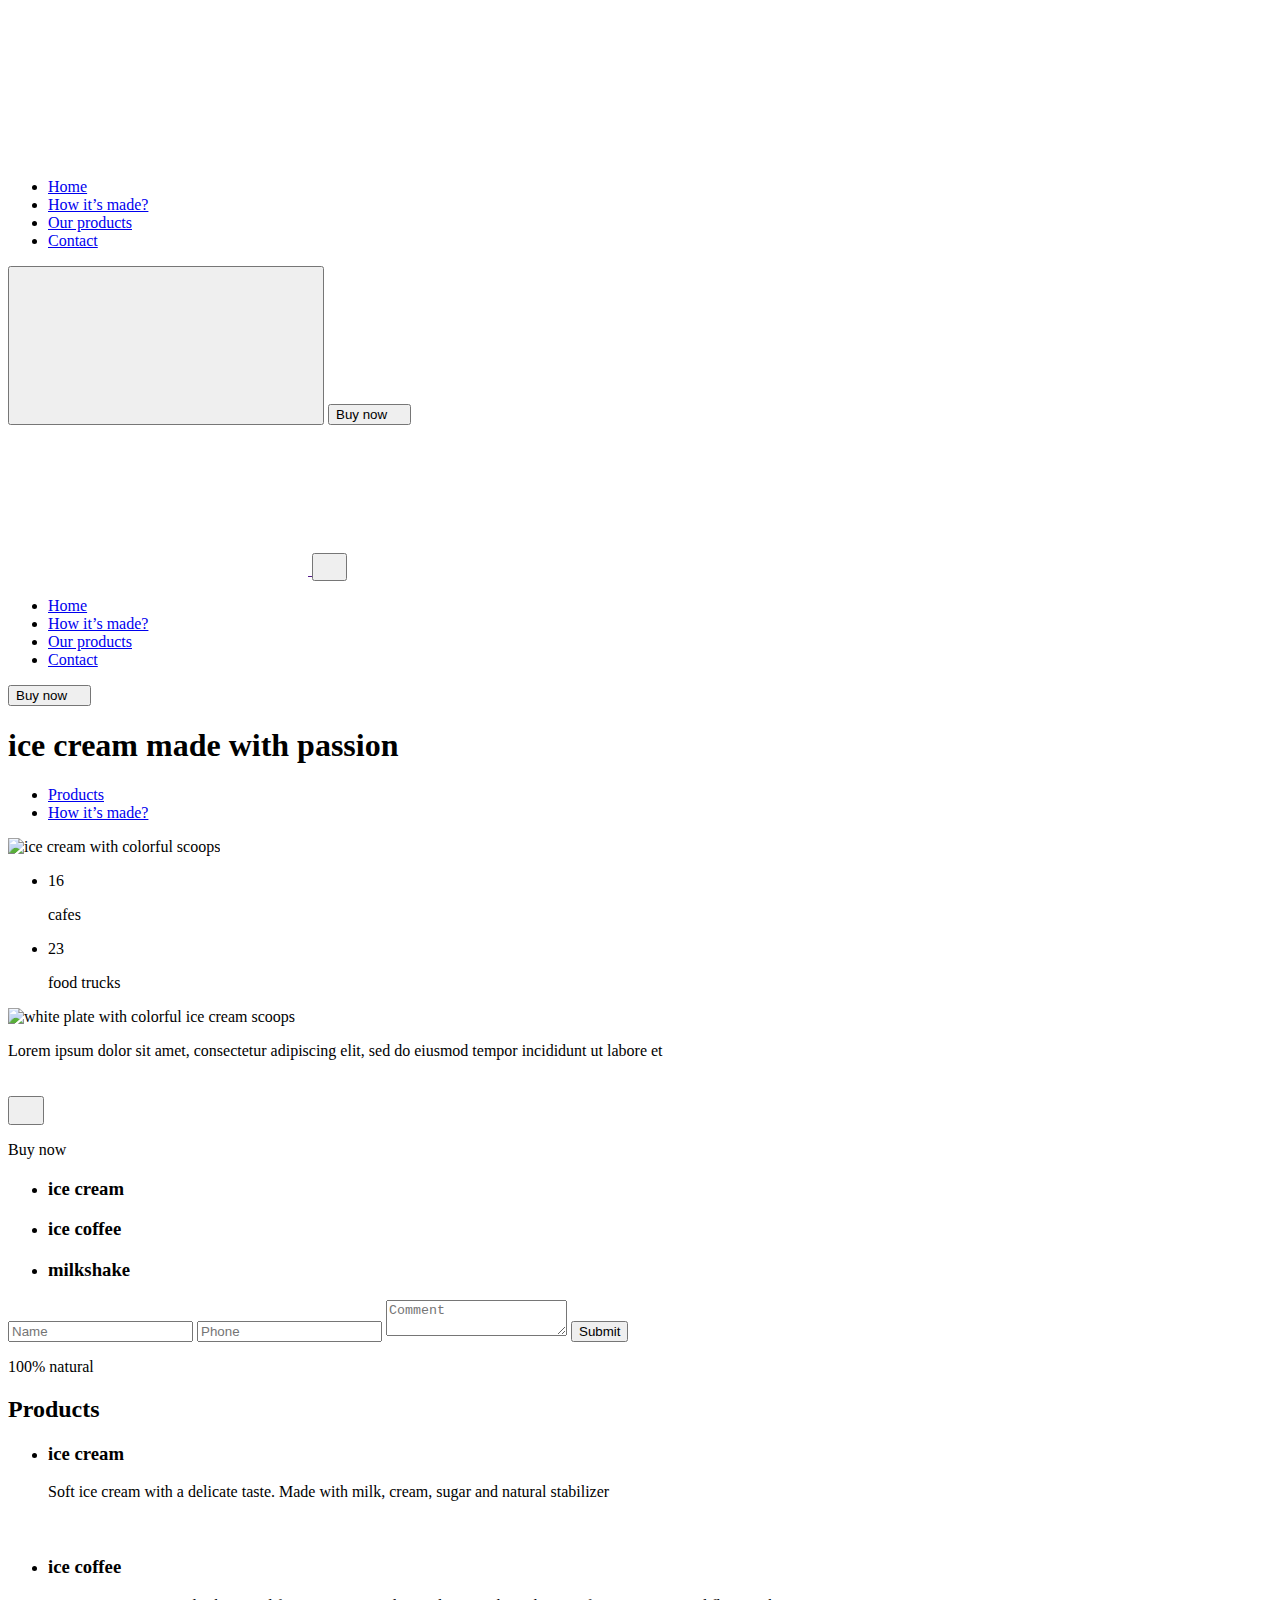
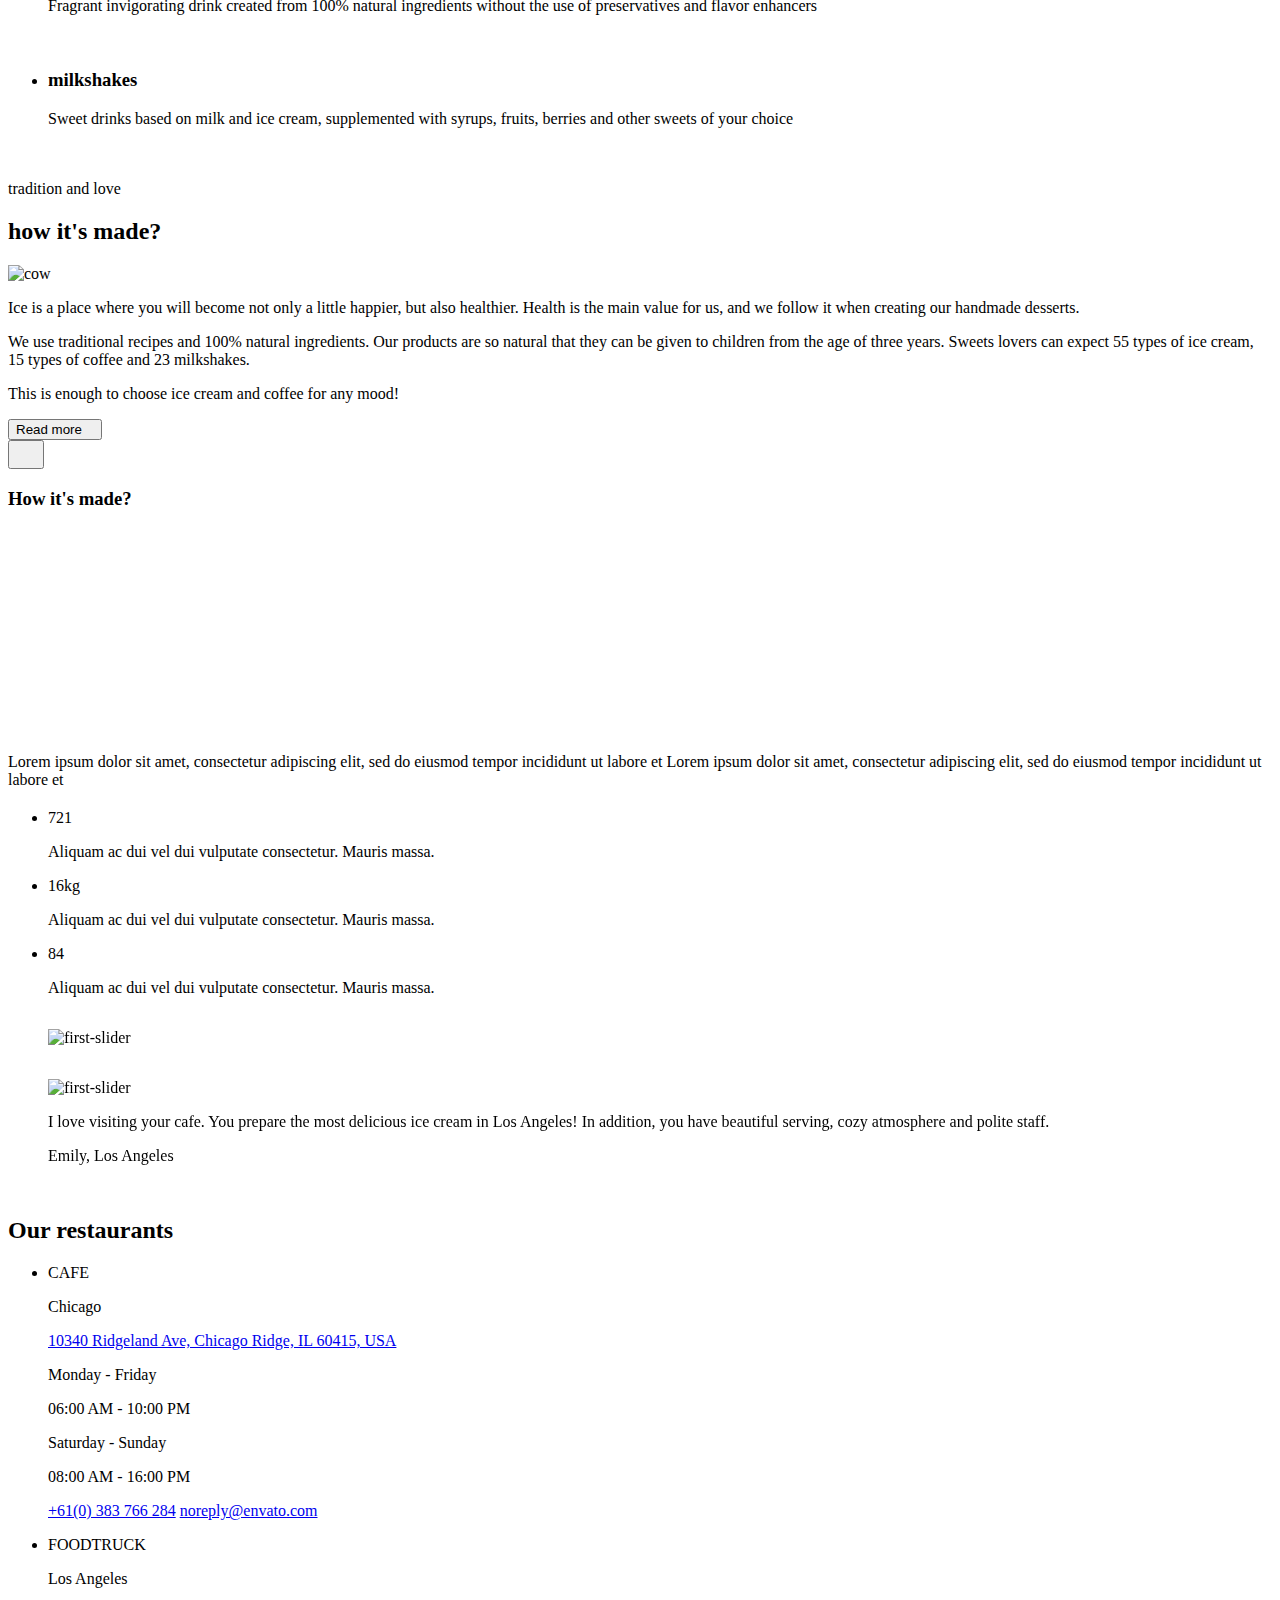
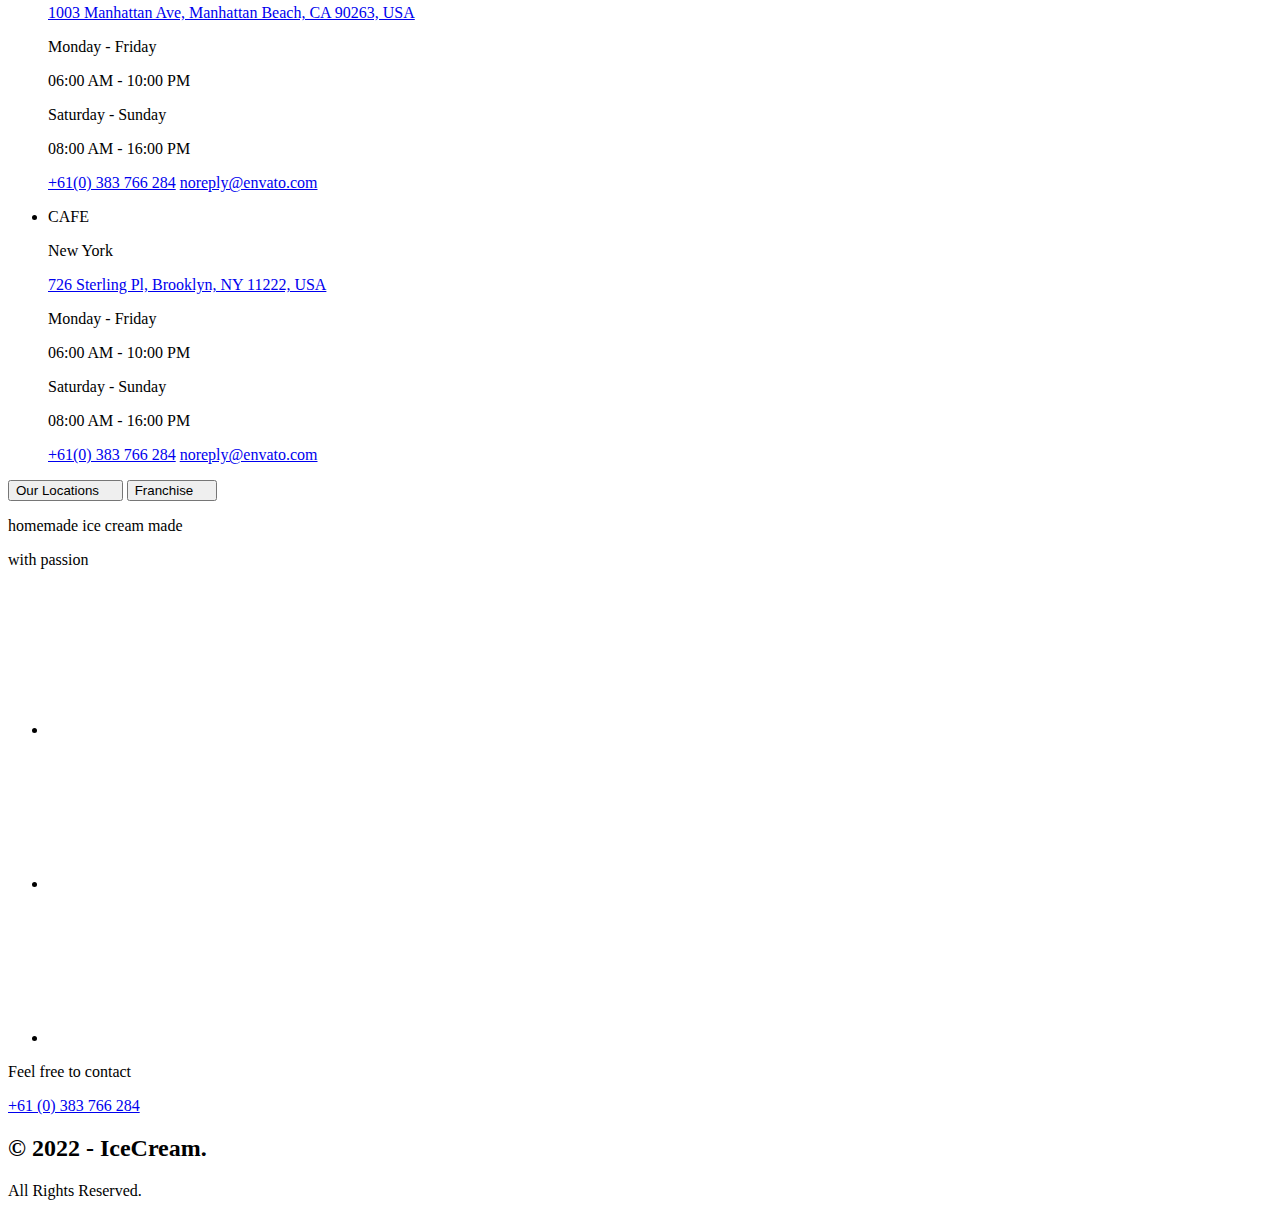
==== commit da12bb38: "Deploying to gh-pages from @ YuliiaGagina/cybercats_icecream@d1c5eaf83ba4a528df5551351695f84e401e1b1" ====
--- a/index.html
+++ b/index.html
@@ -1 +1 @@
-<!DOCTYPE html><html lang="ru"><head><meta charset="utf-8"><meta name="viewport" content="width=device-width, initial-scale=1.0"><title>Icecream</title><link type="image/png" sizes="192x192" rel="icon" href="/cybercats_icecream/fav-icon.6bae7009.png"><link href="https://fonts.googleapis.com/css2?family=Inter:wght@500&family=Montserrat:wght@400;500;600;700;800;900&family=Seymour+One&display=swap" rel="stylesheet"><link rel="stylesheet" href="https://cdn.jsdelivr.net/npm/swiper/swiper-bundle.min.css"><link rel="stylesheet" href="/cybercats_icecream/index.0bb4f487.css"><script type="module" src="/cybercats_icecream/index.cdc84ddc.js"></script><script src="/cybercats_icecream/index.6c2642bc.js" nomodule="" defer></script></head><body>  <header class="header"> <div class="container"> <div class="header__wrapper"> <nav class="header__site-nav"> <a href="" class="header__logo"> <svg class="svg-logo"> <use href="/cybercats_icecream/icons.3411e6b2.svg#logo"></use> </svg> </a> <ul class="header__navigation navigation"> <li class="item navigation__item"> <a class="navigation__link" href="/cybercats_icecream/index.html">Home</a> </li> <li class="item navigation__item"> <a class="active navigation__link" href="#how">How it’s made?</a> </li> <li class="item navigation__item"> <a class="navigation__link" href="#products">Our products</a> </li> <li class="item navigation__item"> <a class="navigation__link" href="#cards">Contact</a> </li> </ul> </nav> <div class="buttons-wrapper"> <button data-menu-open="" class="button__open"> <svg class="svg-open"> <use href="/cybercats_icecream/icons.3411e6b2.svg#menu"></use> </svg> </button> <button type="button" class="btn-header btn-tablet" data-modal-hero-open=""> Buy now <svg width="12" height="12"> <use href="/cybercats_icecream/icons.3411e6b2.svg#arrow-small"></use> </svg> </button> </div> </div> <div class="is-hidden mob-menu" data-menu=""> <div class="mob-menu__header"> <a href="" class="mob-menu__logo"> <svg class="svg-logo"> <use href="/cybercats_icecream/icons.3411e6b2.svg#logo"></use> </svg> </a> <button type="button" class="menu-close" data-menu-close=""> <svg class="menu-close__svg" width="19" height="19"> <use href="/cybercats_icecream/icons.3411e6b2.svg#closemenu"></use> </svg> </button> </div> <div class="mob-menu__content"> <ul class="mob-menu__navigation"> <li class="mob-menu__item"> <a class="mob-menu__link" href="#">Home</a> </li> <li class="mob-menu__item"> <a class="active mob-menu__link" href="#how">How it’s made?</a> </li> <li class="mob-menu__item"> <a class="mob-menu__link" href="#products">Our products</a> </li> <li class="mob-menu__item"> <a class="mob-menu__link" href="#cards">Contact</a> </li> </ul> <button type="button" class="btn-header mob-menu__button" data-modal-hero-open=""> Buy now <svg width="12" height="12"> <use href="/cybercats_icecream/icons.3411e6b2.svg#arrow-small"></use> </svg> </button> </div> </div> </div> </header> <main> <section class="hero-section section"> <div class="container hero-container"> <div class="hero-wrap"> <div class="hero-box"> <h1 class="hero-title">ice cream made with passion</h1> <ul class="hero-buttons-list"> <li class="hero-buttons"> <a href="#products" class="btn-hero">Products</a> </li> <li class="hero-buttons"> <a href="#about" class="btn-hero-secondary"> How it’s made? </a> </li> </ul> <div class="hero-img-box"> <img class="hero-img" srcset="/cybercats_icecream/icecream-m.4c1bb54f.png    157w, /cybercats_icecream/icecream-m-2x.75b74618.png 314w, /cybercats_icecream/icecream-t.2e2f3548.png    257w, /cybercats_icecream/icecream-t-2x.22f1d299.png 514w, /cybercats_icecream/icecream-d.e0c4c36d.png    447w, /cybercats_icecream/icecream-d-2x.9c50456d.png 894w" src="/cybercats_icecream/icecream-d.e0c4c36d.png" sizes="(min-width: 1200px) 447px, (min-width: 768px) 257px, (min-width: 480px) 157px" width="484" height="590" alt="ice cream with colorful scoops"> <div class="hero-img-bg"></div> </div> </div> <div class="hero-places"> <ul class="hero-places-list"> <li class="hero-places-item"> <p class="hero-places-numbers">16</p> <p class="hero-places-name">cafes</p> </li> <li class="hero-places-item"> <p class="hero-places-numbers">23</p> <p class="hero-places-name">food trucks</p> </li> </ul> </div> </div> <div class="hero-paragraph-box"> <img class="hero-paragraph-img" srcset="/cybercats_icecream/hero-plate-tab.94e762ba.png     152w, /cybercats_icecream/hero-plate-tab-x2.1c9a553c.png  304w, /cybercats_icecream/hero-plate-desk.37ea1e61.png    225w, /cybercats_icecream/hero-plate-desk-x2.5a2474ce.png 450w" src="/cybercats_icecream/hero-plate-desk.37ea1e61.png" sizes="(min-width: 1200px) 225px, (min-width: 768px) 354px" width="225" height="225" alt="white plate with colorful ice cream scoops"> <div class="hero-paragraph-wrap"> <p class="hero-paragraph"> Lorem ipsum dolor sit amet, consectetur adipiscing elit, sed do eiusmod tempor incididunt ut labore et </p> <svg class="hero-paragraph-icon" width="40" height="16"> <use href="/cybercats_icecream/icons.3411e6b2.svg#arrow"></use> </svg> </div> </div> </div> </section>  <div class="backdrop-is-hidden hero-backdrop" data-modal-hero=""> <div class="modal-hero"> <button class="close-btn" data-modal-hero-close=""> <svg class="icon-close" width="20" height="20"> <use href="/cybercats_icecream/icons.3411e6b2.svg#cross"></use> </svg> </button> <p class="modal-label">Buy now</p> <ul class="list products-list"> <li class="cream cream-border products-item"> <div class="products-desc"> <h3 class="products-title">ice cream</h3> </div> </li> <li class="coffee products-item"> <div class="products-desc"> <h3 class="products-title">ice coffee</h3> </div> </li> <li class="milkshake milkshake-border products-item"> <div class="products-desc"> <h3 class="products-title">milkshake</h3> </div> </li> </ul> <form class="register-form"> <label class="register-form-label"> <span class="register-form-group"> <input class="register-form-input" type="text" name="user-name" placeholder="Name"> </span> </label> <label class="register-form-label"> <span class="register-form-group"> <input class="register-form-input" type="text" name="user-tel" placeholder="Phone"> </span> </label> <label for="user-comment" class="register-form-label"> </label> <textarea name="user-comment" id="user-comment" class="register-form-input textarea" placeholder="Comment"></textarea> <button type="submit" class="btn">Submit</button> </form> </div> </div> <section class="products"> <div class="container"> <p class="products__label">100% natural</p> <h2 class="products__title" id="products">Products</h2> <ul class="list products__list"> <li class="cream products__item"> <div class="products__desc"> <h3 class="products__item_title">ice cream</h3> <p class="products__item_text"> Soft ice cream with a delicate taste. Made with milk, cream, sugar and natural stabilizer </p> </div> <a class="link" href=""> <svg width="40" height="16"> <use href="/cybercats_icecream/icons.3411e6b2.svg#arrow"></use> </svg> </a> </li> <li class="coffee products__item"> <div class="products__desc"> <h3 class="products__item_title">ice coffee</h3> <p class="products__item_text"> Fragrant invigorating drink created from 100% natural ingredients without the use of preservatives and flavor enhancers </p> </div> <a class="link" href=""> <svg width="40" height="16"> <use href="/cybercats_icecream/icons.3411e6b2.svg#arrow"></use> </svg> </a> </li> <li class="milkshake products__item"> <div class="products__desc"> <h3 class="products__item_title">milkshakes</h3> <p class="products__item_text"> Sweet drinks based on milk and ice cream, supplemented with syrups, fruits, berries and other sweets of your choice </p> </div> <a class="link" href=""> <svg width="40" height="16"> <use href="/cybercats_icecream/icons.3411e6b2.svg#arrow"></use> </svg> </a> </li> </ul> </div> </section> <section id="how" class="about section"> <div class="container container-about"> <p class="about-paragraph">tradition and love</p> <h2 class="about-title" id="about">how it's made?</h2> <div class="image-about"> <div class="flip-card"> <div class="flip-card-inner"> <div class="flip-card-front"> <img class="image-about__foto" srcset="/cybercats_icecream/cow-mob@1x.186e4b14.png  279w, /cybercats_icecream/cow-mob@2x.ce88c89d.png  558w, /cybercats_icecream/cow-tab@1x.24174b97.png  336w, /cybercats_icecream/cow-tab@2x.9ef441ef.png  672w, /cybercats_icecream/cow-desk@1x.f3431c64.png 490w, /cybercats_icecream/cow-desk@2x.e976ad3d.png 980w" src="/cybercats_icecream/cow-mob@1x.186e4b14.png" sizes="(min-width: 1200px) 270px, (min-width: 768px) 354px, (min-width: 480px) 450px, 100vw" width="280" height="300" alt="cow" loading="lazy"> </div> <div class="flip-card-back">  </div> </div> </div> </div> <div class="about-description"> <p class="about-text"> Ice is a place where you will become not only a little happier, but also healthier. Health is the main value for us, and we follow it when creating our handmade desserts. </p> <p class="about-text two"> We use traditional recipes and 100% natural ingredients. Our products are so natural that they can be given to children from the age of three years. Sweets lovers can expect 55 types of ice cream, 15 types of coffee and 23 milkshakes. </p> <p class="about-text three"> This is enough to choose ice cream and coffee for any mood! </p> <button class="btn-about" type="button" data-modal-open=""> Read more<svg class="icon" width="12" height="12"> <use href="/cybercats_icecream/icons.3411e6b2.svg#arrow-small"></use> </svg> </button> </div> </div> </section> <div class="backdrop is-hidden" data-modal=""> <div class="modal"> <button type="button" class="close-btn" data-modal-close=""> <svg class="icon-close" width="20" height="20"> <use href="/cybercats_icecream/icons.3411e6b2.svg#cross"></use> </svg> </button> <h3 class="modal-title">How it's made?</h3> <div class="video-cow"> <video autoplay muted loop class="myVideo" playsinline="" width="448" height="205"> <source src="/cybercats_icecream/cow-video.b388e4e0.mp4"> </video> </div> <p class="modal-text"> Lorem ipsum dolor sit amet, consectetur adipiscing elit, sed do eiusmod tempor incididunt ut labore et Lorem ipsum dolor sit amet, consectetur adipiscing elit, sed do eiusmod tempor incididunt ut labore et </p> </div> </div> <section class="advantages section"> <div class="container"> <h2 class="advantages-title visually-hidden"></h2> <ul class="grid-list"> <li class="cow-adv grid-list__item"> <p class="grid-list__num">721</p> <p class="grid-list__text"> Aliquam ac dui vel dui vulputate consectetur. Mauris massa. </p> </li> <li class="grid-list__item weight-adv"> <p class="grid-list__num">16kg</p> <p class="grid-list__text"> Aliquam ac dui vel dui vulputate consectetur. Mauris massa. </p> </li> <li class="grid-list__item icecream-adv"> <p class="grid-list__num">84</p> <p class="grid-list__text"> Aliquam ac dui vel dui vulputate consectetur. Mauris massa. </p> </li> </ul> </div> </section> <section class="gallery"> <div class="container"> <div class="mySwiper swiper"> <ul class="gallery__list swiper-wrapper"> <li class="gallery__item swiper-slide"> <img srcset="/cybercats_icecream/slide-1s-1x.4f0f0f72.jpg  280w, /cybercats_icecream/slide-1s-2x.a61e7eae.jpg  560w, /cybercats_icecream/slide-1m-1x.93e377a8.jpg  704w, /cybercats_icecream/slide-1m-2x.2b633b5b.jpg 1408w, /cybercats_icecream/slide-1l-1x.bb36b2bb.jpg 1013w, /cybercats_icecream/slide-1l-2x.ae2deaa2.jpg 2026w" src="/cybercats_icecream/slide-1s-1x.4f0f0f72.jpg" sizes="(min-width: 1200px) 1013px, (min-width: 768px) 704px, (min-width: 480px) 280px, 100vw" width="280" height="130" alt="first-slider"> </li> <li class="gallery__item swiper-slide"> <img srcset="/cybercats_icecream/slide-2-1x.a4caf89b.jpg 1013w, /cybercats_icecream/slide-2-2x.4ed6b5e9.jpg 2026w" src="/cybercats_icecream/slide-2-1x.a4caf89b.jpg" sizes="(min-width: 1200px) 1013px, (min-width: 768px) 704px, (min-width: 480px) 280px, 100vw" width="280" height="130" alt="second-slider"> </li> <li class="gallery__item swiper-slide"> <img srcset="/cybercats_icecream/slide-3-1x.028cd6a9.jpg 1013w, /cybercats_icecream/slide-3-2x.4034e97a.jpg 2026w" src="/cybercats_icecream/slide-3-1x.028cd6a9.jpg" sizes="(min-width: 1200px) 1013px, (min-width: 768px) 704px, (min-width: 480px) 280px, 100vw" width="280" height="130" alt="third-slider"> </li> </ul> </div> </div> </section> <section class="reviews"> <div class="container"> <div class="newSwiper swiper"> <ul class="reviews-list swiper-wrapper"> <li class="reviews__item swiper-slide"> <img class="reviews-img" srcset="/cybercats_icecream/emili-1x.0a0b56b1.jpg 85w, /cybercats_icecream/emili-2x.63c44715.jpg 170w" src="/cybercats_icecream/emili-1x.0a0b56b1.jpg" sizes="(min-width: 1200px) 85px" width="85" height="85" alt="first-slider"> <div class="reviews-box"> <p class="reviews-text"> I love visiting your cafe. You prepare the most delicious ice cream in Los Angeles! In addition, you have beautiful serving, cozy atmosphere and polite staff. </p> </div> <p class="reviews-place">Emily, Los Angeles</p> </li> <li class="reviews__item swiper-slide"> <img class="reviews-img" srcset="/cybercats_icecream/bryan-1x.109160f9.jpg 85w, /cybercats_icecream/bryan-2x.bcb0e6cd.jpg 170w" src="/cybercats_icecream/bryan-1x.109160f9.jpg" sizes="(min-width: 1200px) 85px" width="85" height="85" alt="second-slider"> <div class="reviews-box"> <p class="reviews-text"> Every day we come to you with friends after classes in college. We love your ice cream and casual atmosphere! </p> </div> <p class="reviews-place">Bryan, New-York</p> </li> <li class="reviews__item swiper-slide"> <img class="reviews-img" srcset="/cybercats_icecream/diana-1x.f24d2664.jpg 85w, /cybercats_icecream/diana-2x.396d1d58.jpg 170w" src="/cybercats_icecream/diana-1x.f24d2664.jpg" sizes="(min-width: 1200px) 85px" width="85" height="85" alt="third-slider"> <div class="reviews-box"> <p class="reviews-text"> Ice cream is my passion! I love your chocolate hazelnut ice cream! And I really like the excellent service - always served politely and quickly! </p> </div> <p class="reviews-place">Diana, Chicago</p> </li> <li class="reviews__item swiper-slide"> <img class="reviews-img" srcset="/cybercats_icecream/sam.d3cb9e35.jpg 85w, /cybercats_icecream/sam-2x.9a8bb70f.jpg 170w" src="/cybercats_icecream/sam.d3cb9e35.jpg" sizes="(min-width: 1200px) 85px" width="85" height="85" alt="forth-slider"> <div class="reviews-box"> <p class="reviews-text"> I love eating popsicles on a hot day. Yours is always delicious. I recommend your cafe to everyone I know. </p> </div> <p class="reviews-place">Sam, Los Angeles</p> </li> </ul> <div class="swiper-pagination"></div> </div> </div> </section> <section id="cards" class="cards"> <div class="container"> <div class="cards__content"> <h2 class="visually-hidden">Our restaurants</h2> <ul class="cards__list"> <li class="cards__cafe"> <p class="cards__name">CAFE</p> <p class="cards__city">Chicago</p> <div class="cards__geo"> <a class="cards__addres" target="_blank" href="https://www.google.com/maps/place/Ridgeland+Ave,+Chicago+Ridge,+IL+60415,+%D0%A1%D0%A8%D0%90/@41.704993,-87.7794843,17z/data=!3m1!4b1!4m6!3m5!1s0x880e3ddf9cae2151:0xb17fa399f62880fd!8m2!3d41.704993!4d-87.7794843!16s%2Fg%2F1td_5s57">10340 Ridgeland Ave, Chicago Ridge, IL 60415, USA</a> </div> <div class="cards__open"> <p class="cards__day">Monday - Friday</p> <p class="cards__hours">06:00 AM - 10:00 PM</p> <p class="cards__day">Saturday - Sunday</p> <p class="cards__hours">08:00 AM - 16:00 PM</p> </div> <a class="cards__phone" href="tel:+610383766284">+61(0) 383 766 284</a> <a class="cards__mail" href="mailto:noreply@envato.com">noreply@envato.com</a> </li> <li class="cards__cafe"> <p class="cards__name">FOODTRUCK</p> <p class="cards__city">Los Angeles</p> <div class="cards__geo"> <a class="cards__addres" target="_blank" href="https://www.google.com/maps/place/1003+Manhattan+Ave,+Manhattan+Beach,+CA+90266,+%D0%A1%D0%A8%D0%90/@33.8835263,-118.4125173,17z/data=!3m1!4b1!4m5!3m4!1s0x80c2b3eca6743829:0x98448969b9b4373d!8m2!3d33.8835263!4d-118.4103286">1003 Manhattan Ave, Manhattan Beach, CA 90263, USA</a> </div> <div class="cards__open"> <p class="cards__day">Monday - Friday</p> <p class="cards__hours">06:00 AM - 10:00 PM</p> <p class="cards__day">Saturday - Sunday</p> <p class="cards__hours">08:00 AM - 16:00 PM</p> </div> <a class="cards__phone" href="tel:+610383766284">+61(0) 383 766 284</a> <a class="cards__mail" href="mailto:noreply@envato.com">noreply@envato.com</a> </li> <li class="cards__cafe"> <p class="cards__name">CAFE</p> <p class="cards__city">New York</p> <div class="cards__geo"> <a class="cards__addres" target="_blank" href="https://www.google.com/maps/place/726+Sterling+Pl,+Brooklyn,+NY+11216,+%D0%A1%D0%A8%D0%90/@40.6726938,-73.9569227,17z/data=!3m1!4b1!4m6!3m5!1s0x89c25b9e1735b38f:0xb5fe454b88e9c2c0!8m2!3d40.6726938!4d-73.954734!16s%2Fg%2F11dfjw_l7m">726 Sterling Pl, Brooklyn, NY 11222, USA</a> </div> <div class="cards__open"> <p class="cards__day">Monday - Friday</p> <p class="cards__hours">06:00 AM - 10:00 PM</p> <p class="cards__day">Saturday - Sunday</p> <p class="cards__hours">08:00 AM - 16:00 PM</p> </div> <a class="cards__phone" href="tel:+610383766284">+61(0) 383 766 284</a> <a class="cards__mail" href="mailto:noreply@envato.com">noreply@envato.com</a> </li> </ul> <div class="cards__button"> <button class="btn-footer first" type="button"> Our Locations <svg class="cards__icon" width="12" height="12"> <use href="/cybercats_icecream/icons.3411e6b2.svg#icon-arrow"></use> </svg> </button> <button class="btn-footer-secondary second" type="button"> Franchise <svg class="cards__icon" width="12" height="12"> <use href="/cybercats_icecream/icons.3411e6b2.svg#icon-arrow"></use> </svg> </button> </div> </div> </div> </section> </main> <footer class="footer"> <div class="container footer__position"> <div> <p class="footer__text">homemade ice cream made</p> <h2 class="footer__title">with passion</h2> </div> <div> <ul class="footer__list"> <li class="footer__item"> <a class="footer__links" href="https://github.com/" target="_blank" rel="nofollow noopener noreferrer"> <svg class="footer__icon"> <use href="/cybercats_icecream/icons.3411e6b2.svg#icon-github"></use> </svg> </a> </li> <li class="footer__item"> <a class="footer__links" href="https://telegram.org/" target="_blank" rel="nofollow noopener noreferrer"> <svg class="footer__icon"> <use href="/cybercats_icecream/icons.3411e6b2.svg#icon-telegram"></use> </svg> </a> </li> <li class="footer__item"> <a class="footer__links" href="https://www.facebook.com/" target="_blank" rel="nofollow noopener noreferrer"> <svg class="footer__icon"> <use href="/cybercats_icecream/icons.3411e6b2.svg#icon-facebook"></use> </svg> </a> </li> </ul> <div class="footer__contact"> <p class="footer__contact--text">Feel free to contact</p> <a href="tel:+610383766284" class="footer__contact--tel">+61 (0) 383 766 284</a> </div> </div> </div> <div class="footer__copyright"> <h2 class="footer__copyright-copy">&copy; 2022 - IceCream.</h2> <p class="footer__copyright-all">All Rights Reserved.</p> </div> </footer> <script defer src="/cybercats_icecream/index.e6476ce1.js"></script> <script defer src="/cybercats_icecream/index.a7945e67.js"></script> <script defer src="https://cdn.jsdelivr.net/npm/swiper/swiper-bundle.min.js"></script> <script defer src="/cybercats_icecream/index.0c99e14d.js"></script> </body></html>+<!DOCTYPE html><html lang="ru"><head><meta charset="utf-8"><meta name="viewport" content="width=device-width, initial-scale=1.0"><title>Icecream</title><link type="image/png" sizes="192x192" rel="icon" href="/cybercats_icecream/fav-icon.6bae7009.png"><link href="https://fonts.googleapis.com/css2?family=Inter:wght@500&family=Montserrat:wght@400;500;600;700;800;900&family=Seymour+One&display=swap" rel="stylesheet"><link rel="stylesheet" href="https://cdn.jsdelivr.net/npm/swiper/swiper-bundle.min.css"><link rel="stylesheet" href="/cybercats_icecream/index.43b9f0df.css"><script type="module" src="/cybercats_icecream/index.cdc84ddc.js"></script><script src="/cybercats_icecream/index.6c2642bc.js" nomodule="" defer></script></head><body>  <header class="header"> <div class="container"> <div class="header__wrapper"> <nav class="header__site-nav"> <a href="" class="header__logo"> <svg class="svg-logo"> <use href="/cybercats_icecream/icons.3411e6b2.svg#logo"></use> </svg> </a> <ul class="header__navigation navigation"> <li class="item navigation__item"> <a class="navigation__link" href="/cybercats_icecream/index.html">Home</a> </li> <li class="item navigation__item"> <a class="active navigation__link" href="#how">How it’s made?</a> </li> <li class="item navigation__item"> <a class="navigation__link" href="#products">Our products</a> </li> <li class="item navigation__item"> <a class="navigation__link" href="#cards">Contact</a> </li> </ul> </nav> <div class="buttons-wrapper"> <button data-menu-open="" class="button__open"> <svg class="svg-open"> <use href="/cybercats_icecream/icons.3411e6b2.svg#menu"></use> </svg> </button> <button type="button" class="btn-header btn-tablet" data-modal-hero-open=""> Buy now <svg width="12" height="12"> <use href="/cybercats_icecream/icons.3411e6b2.svg#arrow-small"></use> </svg> </button> </div> </div> <div class="is-hidden mob-menu" data-menu=""> <div class="mob-menu__header"> <a href="" class="mob-menu__logo"> <svg class="svg-logo"> <use href="/cybercats_icecream/icons.3411e6b2.svg#logo"></use> </svg> </a> <button type="button" class="menu-close" data-menu-close=""> <svg class="menu-close__svg" width="19" height="19"> <use href="/cybercats_icecream/icons.3411e6b2.svg#closemenu"></use> </svg> </button> </div> <div class="mob-menu__content"> <ul class="mob-menu__navigation"> <li class="mob-menu__item"> <a class="mob-menu__link" href="#">Home</a> </li> <li class="mob-menu__item"> <a class="active mob-menu__link" href="#how">How it’s made?</a> </li> <li class="mob-menu__item"> <a class="mob-menu__link" href="#products">Our products</a> </li> <li class="mob-menu__item"> <a class="mob-menu__link" href="#cards">Contact</a> </li> </ul> <button type="button" class="btn-header mob-menu__button" data-modal-hero-open=""> Buy now <svg width="12" height="12"> <use href="/cybercats_icecream/icons.3411e6b2.svg#arrow-small"></use> </svg> </button> </div> </div> </div> </header> <main> <section class="hero-section section"> <div class="container hero-container"> <div class="hero-wrap"> <div class="hero-box"> <h1 class="hero-title">ice cream made with passion</h1> <ul class="hero-buttons-list"> <li class="hero-buttons"> <a href="#products" class="btn-hero">Products</a> </li> <li class="hero-buttons"> <a href="#about" class="btn-hero-secondary"> How it’s made? </a> </li> </ul> <div class="hero-img-box"> <img class="hero-img" srcset="/cybercats_icecream/icecream-m.4c1bb54f.png    157w, /cybercats_icecream/icecream-m-2x.75b74618.png 314w, /cybercats_icecream/icecream-t.2e2f3548.png    257w, /cybercats_icecream/icecream-t-2x.22f1d299.png 514w, /cybercats_icecream/icecream-d.e0c4c36d.png    447w, /cybercats_icecream/icecream-d-2x.9c50456d.png 894w" src="/cybercats_icecream/icecream-d.e0c4c36d.png" sizes="(min-width: 1200px) 447px, (min-width: 768px) 257px, (min-width: 480px) 157px" width="484" height="590" alt="ice cream with colorful scoops"> <div class="hero-img-bg"></div> </div> </div> <div class="hero-places"> <ul class="hero-places-list"> <li class="hero-places-item"> <p class="hero-places-numbers">16</p> <p class="hero-places-name">cafes</p> </li> <li class="hero-places-item"> <p class="hero-places-numbers">23</p> <p class="hero-places-name">food trucks</p> </li> </ul> </div> </div> <div class="hero-paragraph-box"> <img class="hero-paragraph-img" srcset="/cybercats_icecream/hero-plate-tab.94e762ba.png     152w, /cybercats_icecream/hero-plate-tab-x2.1c9a553c.png  304w, /cybercats_icecream/hero-plate-desk.37ea1e61.png    225w, /cybercats_icecream/hero-plate-desk-x2.5a2474ce.png 450w" src="/cybercats_icecream/hero-plate-desk.37ea1e61.png" sizes="(min-width: 1200px) 225px, (min-width: 768px) 354px" width="225" height="225" alt="white plate with colorful ice cream scoops"> <div class="hero-paragraph-wrap"> <p class="hero-paragraph"> Lorem ipsum dolor sit amet, consectetur adipiscing elit, sed do eiusmod tempor incididunt ut labore et </p> <svg class="hero-paragraph-icon" width="40" height="16"> <use href="/cybercats_icecream/icons.3411e6b2.svg#arrow"></use> </svg> </div> </div> </div> </section>  <div class="backdrop-is-hidden hero-backdrop" data-modal-hero=""> <div class="modal-hero"> <button class="close-btn" data-modal-hero-close=""> <svg class="icon-close" width="20" height="20"> <use href="/cybercats_icecream/icons.3411e6b2.svg#cross"></use> </svg> </button> <p class="modal-label">Buy now</p> <ul class="list products-list"> <li class="cream cream-border products-item"> <div class="products-desc"> <h3 class="products-title">ice cream</h3> </div> </li> <li class="coffee products-item"> <div class="products-desc"> <h3 class="products-title">ice coffee</h3> </div> </li> <li class="milkshake milkshake-border products-item"> <div class="products-desc"> <h3 class="products-title">milkshake</h3> </div> </li> </ul> <form class="register-form"> <label class="register-form-label"> <span class="register-form-group"> <input class="register-form-input" type="text" name="user-name" placeholder="Name"> </span> </label> <label class="register-form-label"> <span class="register-form-group"> <input class="register-form-input" type="text" name="user-tel" placeholder="Phone"> </span> </label> <label for="user-comment" class="register-form-label"> </label> <textarea name="user-comment" id="user-comment" class="register-form-input textarea" placeholder="Comment"></textarea> <button type="submit" class="btn">Submit</button> </form> </div> </div> <section class="products"> <div class="container"> <p class="products__label">100% natural</p> <h2 class="products__title" id="products">Products</h2> <ul class="list products__list"> <li class="cream products__item"> <div class="products__desc"> <h3 class="products__item_title">ice cream</h3> <p class="products__item_text"> Soft ice cream with a delicate taste. Made with milk, cream, sugar and natural stabilizer </p> </div> <a class="link" href=""> <svg width="40" height="16"> <use href="/cybercats_icecream/icons.3411e6b2.svg#arrow"></use> </svg> </a> </li> <li class="coffee products__item"> <div class="products__desc"> <h3 class="products__item_title">ice coffee</h3> <p class="products__item_text"> Fragrant invigorating drink created from 100% natural ingredients without the use of preservatives and flavor enhancers </p> </div> <a class="link" href=""> <svg width="40" height="16"> <use href="/cybercats_icecream/icons.3411e6b2.svg#arrow"></use> </svg> </a> </li> <li class="milkshake products__item"> <div class="products__desc"> <h3 class="products__item_title">milkshakes</h3> <p class="products__item_text"> Sweet drinks based on milk and ice cream, supplemented with syrups, fruits, berries and other sweets of your choice </p> </div> <a class="link" href=""> <svg width="40" height="16"> <use href="/cybercats_icecream/icons.3411e6b2.svg#arrow"></use> </svg> </a> </li> </ul> </div> </section> <section id="how" class="about section"> <div class="container container-about"> <p class="about-paragraph">tradition and love</p> <h2 class="about-title" id="about">how it's made?</h2> <div class="image-about"> <div class="flip-card"> <div class="flip-card-inner"> <div class="flip-card-front"> <img class="image-about__foto wobble-hor-bottom" srcset="/cybercats_icecream/cow-mob@1x.186e4b14.png  279w, /cybercats_icecream/cow-mob@2x.ce88c89d.png  558w, /cybercats_icecream/cow-tab@1x.24174b97.png  336w, /cybercats_icecream/cow-tab@2x.9ef441ef.png  672w, /cybercats_icecream/cow-desk@1x.f3431c64.png 490w, /cybercats_icecream/cow-desk@2x.e976ad3d.png 980w" src="/cybercats_icecream/cow-mob@1x.186e4b14.png" sizes="(min-width: 1200px) 270px, (min-width: 768px) 354px, (min-width: 480px) 450px, 100vw" width="280" height="300" alt="cow" loading="lazy"> </div> <div class="flip-card-back"></div> </div> </div> </div> <div class="about-description"> <p class="about-text"> Ice is a place where you will become not only a little happier, but also healthier. Health is the main value for us, and we follow it when creating our handmade desserts. </p> <p class="about-text two"> We use traditional recipes and 100% natural ingredients. Our products are so natural that they can be given to children from the age of three years. Sweets lovers can expect 55 types of ice cream, 15 types of coffee and 23 milkshakes. </p> <p class="about-text three"> This is enough to choose ice cream and coffee for any mood! </p> <button class="btn-about" type="button" data-modal-open=""> Read more<svg class="icon" width="12" height="12"> <use href="/cybercats_icecream/icons.3411e6b2.svg#arrow-small"></use> </svg> </button> </div> </div> </section> <div class="backdrop is-hidden" data-modal=""> <div class="modal"> <button type="button" class="close-btn" data-modal-close=""> <svg class="icon-close" width="20" height="20"> <use href="/cybercats_icecream/icons.3411e6b2.svg#cross"></use> </svg> </button> <h3 class="modal-title">How it's made?</h3> <div class="video-cow"> <video autoplay muted loop class="myVideo" playsinline="" width="448" height="205"> <source src="/cybercats_icecream/cow-video.b388e4e0.mp4"> </video> </div> <p class="modal-text"> Lorem ipsum dolor sit amet, consectetur adipiscing elit, sed do eiusmod tempor incididunt ut labore et Lorem ipsum dolor sit amet, consectetur adipiscing elit, sed do eiusmod tempor incididunt ut labore et </p> </div> </div> <section class="advantages section"> <div class="container"> <h2 class="advantages-title visually-hidden"></h2> <ul class="grid-list"> <li class="cow-adv grid-list__item"> <p class="grid-list__num">721</p> <p class="grid-list__text"> Aliquam ac dui vel dui vulputate consectetur. Mauris massa. </p> </li> <li class="grid-list__item weight-adv"> <p class="grid-list__num">16kg</p> <p class="grid-list__text"> Aliquam ac dui vel dui vulputate consectetur. Mauris massa. </p> </li> <li class="grid-list__item icecream-adv"> <p class="grid-list__num">84</p> <p class="grid-list__text"> Aliquam ac dui vel dui vulputate consectetur. Mauris massa. </p> </li> </ul> </div> </section> <section class="gallery"> <div class="container"> <div class="mySwiper swiper"> <ul class="gallery__list swiper-wrapper"> <li class="gallery__item swiper-slide"> <img srcset="/cybercats_icecream/slide-1s-1x.4f0f0f72.jpg  280w, /cybercats_icecream/slide-1s-2x.a61e7eae.jpg  560w, /cybercats_icecream/slide-1m-1x.93e377a8.jpg  704w, /cybercats_icecream/slide-1m-2x.2b633b5b.jpg 1408w, /cybercats_icecream/slide-1l-1x.bb36b2bb.jpg 1013w, /cybercats_icecream/slide-1l-2x.ae2deaa2.jpg 2026w" src="/cybercats_icecream/slide-1s-1x.4f0f0f72.jpg" sizes="(min-width: 1200px) 1013px, (min-width: 768px) 704px, (min-width: 480px) 280px, 100vw" width="280" height="130" alt="first-slider"> </li> <li class="gallery__item swiper-slide"> <img srcset="/cybercats_icecream/slide-2-1x.a4caf89b.jpg 1013w, /cybercats_icecream/slide-2-2x.4ed6b5e9.jpg 2026w" src="/cybercats_icecream/slide-2-1x.a4caf89b.jpg" sizes="(min-width: 1200px) 1013px, (min-width: 768px) 704px, (min-width: 480px) 280px, 100vw" width="280" height="130" alt="second-slider"> </li> <li class="gallery__item swiper-slide"> <img srcset="/cybercats_icecream/slide-3-1x.028cd6a9.jpg 1013w, /cybercats_icecream/slide-3-2x.4034e97a.jpg 2026w" src="/cybercats_icecream/slide-3-1x.028cd6a9.jpg" sizes="(min-width: 1200px) 1013px, (min-width: 768px) 704px, (min-width: 480px) 280px, 100vw" width="280" height="130" alt="third-slider"> </li> </ul> </div> </div> </section> <section class="reviews"> <div class="container"> <div class="newSwiper swiper"> <ul class="reviews-list swiper-wrapper"> <li class="reviews__item swiper-slide"> <img class="reviews-img" srcset="/cybercats_icecream/emili-1x.0a0b56b1.jpg 85w, /cybercats_icecream/emili-2x.63c44715.jpg 170w" src="/cybercats_icecream/emili-1x.0a0b56b1.jpg" sizes="(min-width: 1200px) 85px" width="85" height="85" alt="first-slider"> <div class="reviews-box"> <p class="reviews-text"> I love visiting your cafe. You prepare the most delicious ice cream in Los Angeles! In addition, you have beautiful serving, cozy atmosphere and polite staff. </p> </div> <p class="reviews-place">Emily, Los Angeles</p> </li> <li class="reviews__item swiper-slide"> <img class="reviews-img" srcset="/cybercats_icecream/bryan-1x.109160f9.jpg 85w, /cybercats_icecream/bryan-2x.bcb0e6cd.jpg 170w" src="/cybercats_icecream/bryan-1x.109160f9.jpg" sizes="(min-width: 1200px) 85px" width="85" height="85" alt="second-slider"> <div class="reviews-box"> <p class="reviews-text"> Every day we come to you with friends after classes in college. We love your ice cream and casual atmosphere! </p> </div> <p class="reviews-place">Bryan, New-York</p> </li> <li class="reviews__item swiper-slide"> <img class="reviews-img" srcset="/cybercats_icecream/diana-1x.f24d2664.jpg 85w, /cybercats_icecream/diana-2x.396d1d58.jpg 170w" src="/cybercats_icecream/diana-1x.f24d2664.jpg" sizes="(min-width: 1200px) 85px" width="85" height="85" alt="third-slider"> <div class="reviews-box"> <p class="reviews-text"> Ice cream is my passion! I love your chocolate hazelnut ice cream! And I really like the excellent service - always served politely and quickly! </p> </div> <p class="reviews-place">Diana, Chicago</p> </li> <li class="reviews__item swiper-slide"> <img class="reviews-img" srcset="/cybercats_icecream/sam.d3cb9e35.jpg 85w, /cybercats_icecream/sam-2x.9a8bb70f.jpg 170w" src="/cybercats_icecream/sam.d3cb9e35.jpg" sizes="(min-width: 1200px) 85px" width="85" height="85" alt="forth-slider"> <div class="reviews-box"> <p class="reviews-text"> I love eating popsicles on a hot day. Yours is always delicious. I recommend your cafe to everyone I know. </p> </div> <p class="reviews-place">Sam, Los Angeles</p> </li> </ul> <div class="swiper-pagination"></div> </div> </div> </section> <section id="cards" class="cards"> <div class="container"> <div class="cards__content"> <h2 class="visually-hidden">Our restaurants</h2> <ul class="cards__list"> <li class="cards__cafe"> <p class="cards__name">CAFE</p> <p class="cards__city">Chicago</p> <div class="cards__geo"> <a class="cards__addres" target="_blank" href="https://www.google.com/maps/place/Ridgeland+Ave,+Chicago+Ridge,+IL+60415,+%D0%A1%D0%A8%D0%90/@41.704993,-87.7794843,17z/data=!3m1!4b1!4m6!3m5!1s0x880e3ddf9cae2151:0xb17fa399f62880fd!8m2!3d41.704993!4d-87.7794843!16s%2Fg%2F1td_5s57">10340 Ridgeland Ave, Chicago Ridge, IL 60415, USA</a> </div> <div class="cards__open"> <p class="cards__day">Monday - Friday</p> <p class="cards__hours">06:00 AM - 10:00 PM</p> <p class="cards__day">Saturday - Sunday</p> <p class="cards__hours">08:00 AM - 16:00 PM</p> </div> <a class="cards__phone" href="tel:+610383766284">+61(0) 383 766 284</a> <a class="cards__mail" href="mailto:noreply@envato.com">noreply@envato.com</a> </li> <li class="cards__cafe"> <p class="cards__name">FOODTRUCK</p> <p class="cards__city">Los Angeles</p> <div class="cards__geo"> <a class="cards__addres" target="_blank" href="https://www.google.com/maps/place/1003+Manhattan+Ave,+Manhattan+Beach,+CA+90266,+%D0%A1%D0%A8%D0%90/@33.8835263,-118.4125173,17z/data=!3m1!4b1!4m5!3m4!1s0x80c2b3eca6743829:0x98448969b9b4373d!8m2!3d33.8835263!4d-118.4103286">1003 Manhattan Ave, Manhattan Beach, CA 90263, USA</a> </div> <div class="cards__open"> <p class="cards__day">Monday - Friday</p> <p class="cards__hours">06:00 AM - 10:00 PM</p> <p class="cards__day">Saturday - Sunday</p> <p class="cards__hours">08:00 AM - 16:00 PM</p> </div> <a class="cards__phone" href="tel:+610383766284">+61(0) 383 766 284</a> <a class="cards__mail" href="mailto:noreply@envato.com">noreply@envato.com</a> </li> <li class="cards__cafe"> <p class="cards__name">CAFE</p> <p class="cards__city">New York</p> <div class="cards__geo"> <a class="cards__addres" target="_blank" href="https://www.google.com/maps/place/726+Sterling+Pl,+Brooklyn,+NY+11216,+%D0%A1%D0%A8%D0%90/@40.6726938,-73.9569227,17z/data=!3m1!4b1!4m6!3m5!1s0x89c25b9e1735b38f:0xb5fe454b88e9c2c0!8m2!3d40.6726938!4d-73.954734!16s%2Fg%2F11dfjw_l7m">726 Sterling Pl, Brooklyn, NY 11222, USA</a> </div> <div class="cards__open"> <p class="cards__day">Monday - Friday</p> <p class="cards__hours">06:00 AM - 10:00 PM</p> <p class="cards__day">Saturday - Sunday</p> <p class="cards__hours">08:00 AM - 16:00 PM</p> </div> <a class="cards__phone" href="tel:+610383766284">+61(0) 383 766 284</a> <a class="cards__mail" href="mailto:noreply@envato.com">noreply@envato.com</a> </li> </ul> <div class="cards__button"> <button class="btn-footer first" type="button"> Our Locations <svg class="cards__icon" width="12" height="12"> <use href="/cybercats_icecream/icons.3411e6b2.svg#icon-arrow"></use> </svg> </button> <button class="btn-footer-secondary second" type="button"> Franchise <svg class="cards__icon" width="12" height="12"> <use href="/cybercats_icecream/icons.3411e6b2.svg#icon-arrow"></use> </svg> </button> </div> </div> </div> </section> </main> <footer class="footer"> <div class="container footer__position"> <div> <p class="footer__text">homemade ice cream made</p> <div class="jello-horizontal"> <p class="footer__title">with passion</p></div> </div> <div> <ul class="footer__list"> <li class="footer__item"> <a class="footer__links" href="https://github.com/" target="_blank" rel="nofollow noopener noreferrer"> <svg class="footer__icon"> <use href="/cybercats_icecream/icons.3411e6b2.svg#icon-github"></use> </svg> </a> </li> <li class="footer__item"> <a class="footer__links" href="https://telegram.org/" target="_blank" rel="nofollow noopener noreferrer"> <svg class="footer__icon"> <use href="/cybercats_icecream/icons.3411e6b2.svg#icon-telegram"></use> </svg> </a> </li> <li class="footer__item"> <a class="footer__links" href="https://www.facebook.com/" target="_blank" rel="nofollow noopener noreferrer"> <svg class="footer__icon"> <use href="/cybercats_icecream/icons.3411e6b2.svg#icon-facebook"></use> </svg> </a> </li> </ul> <div class="footer__contact"> <p class="footer__contact--text">Feel free to contact</p> <a href="tel:+610383766284" class="footer__contact--tel">+61 (0) 383 766 284</a> </div> </div> </div> <div class="footer__copyright"> <h2 class="footer__copyright-copy">&copy; 2022 - IceCream.</h2> <p class="footer__copyright-all">All Rights Reserved.</p> </div> </footer> <script defer src="/cybercats_icecream/index.e6476ce1.js"></script> <script defer src="/cybercats_icecream/index.a7945e67.js"></script> <script defer src="https://cdn.jsdelivr.net/npm/swiper/swiper-bundle.min.js"></script> <script defer src="/cybercats_icecream/index.0c99e14d.js"></script> </body></html>